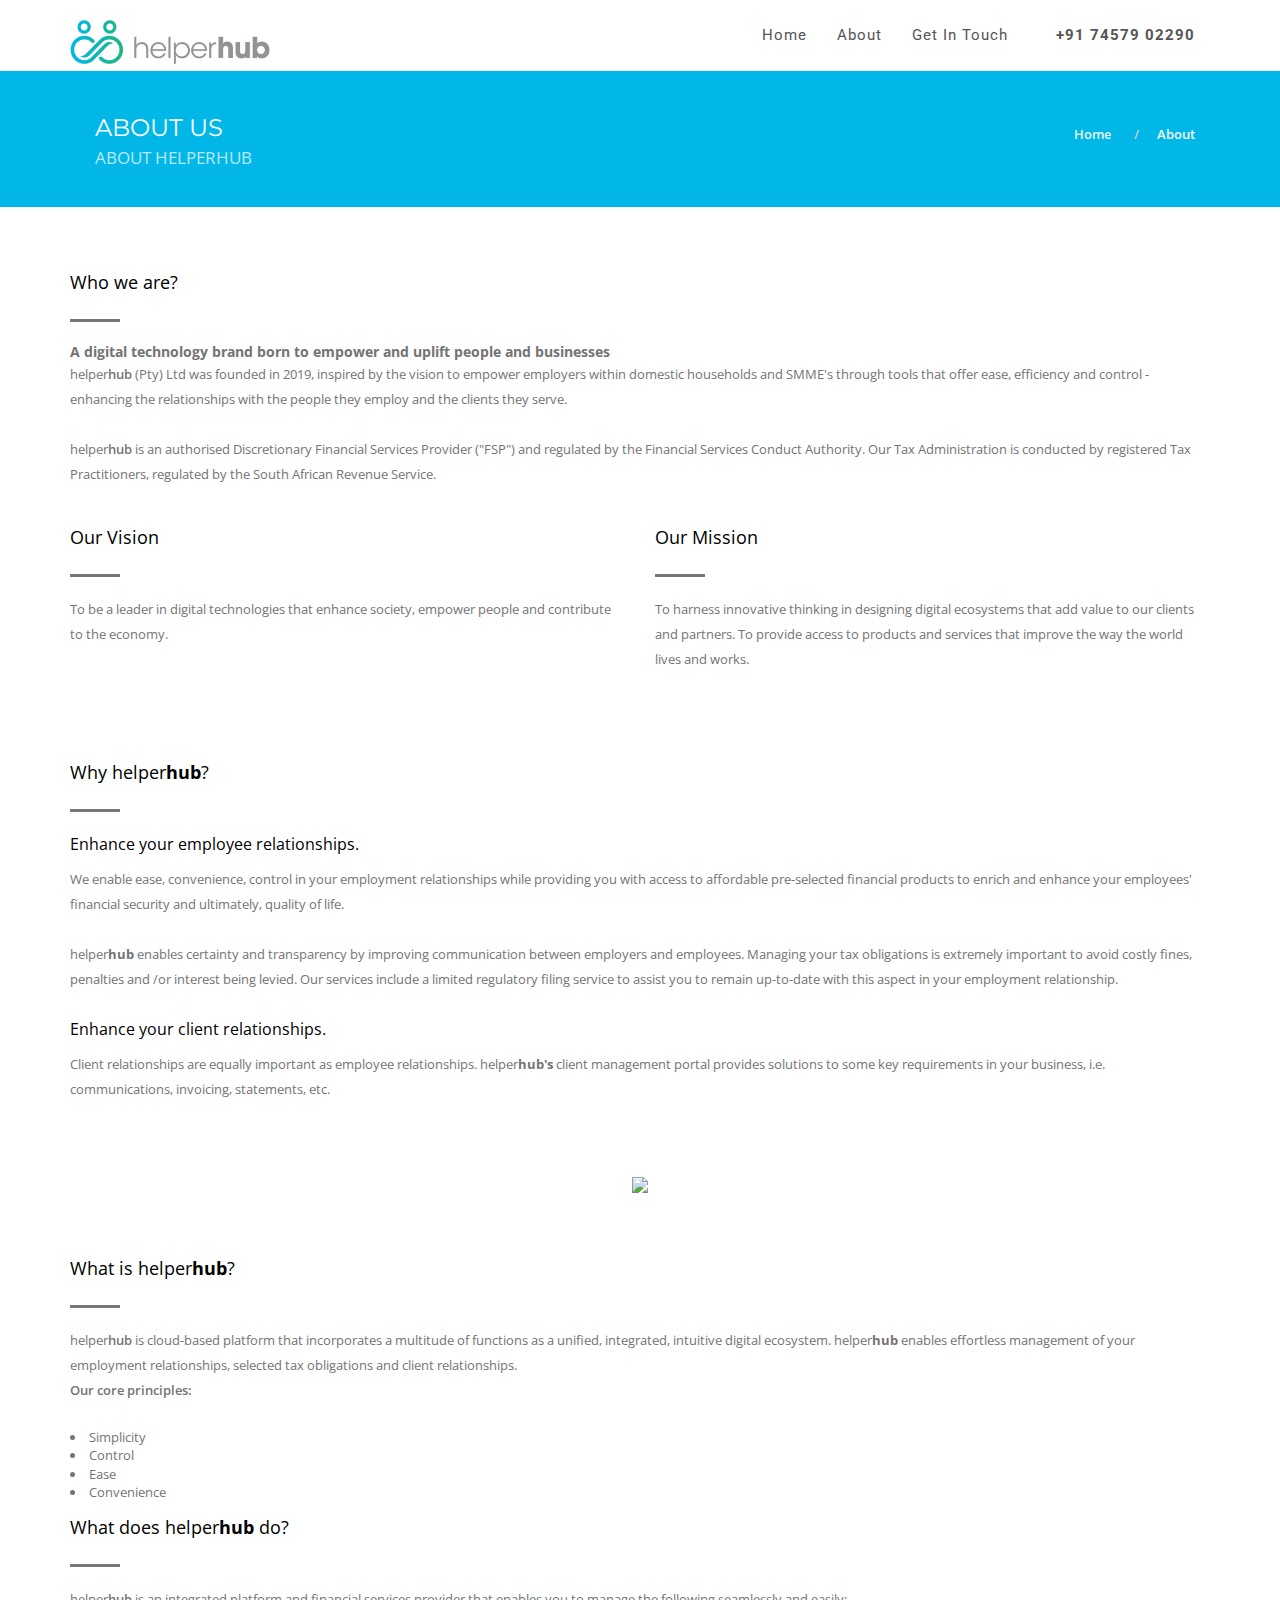
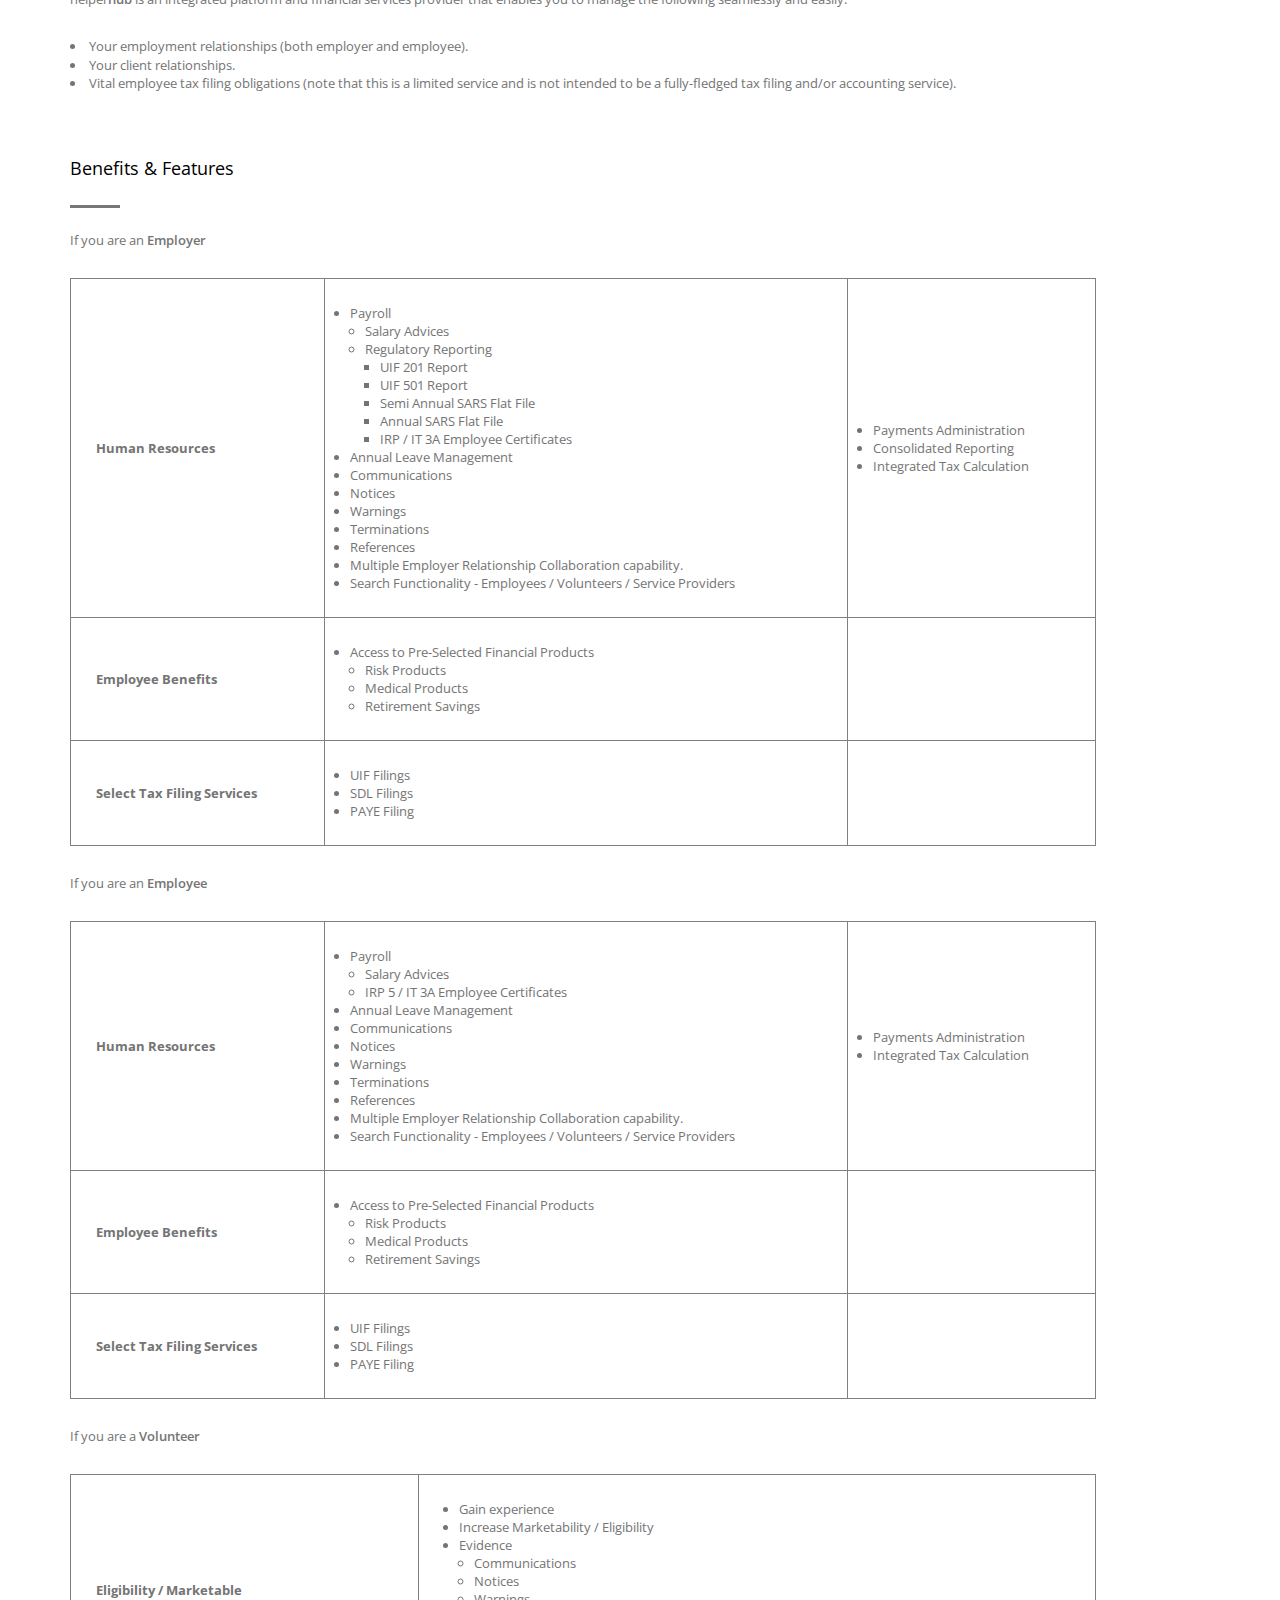
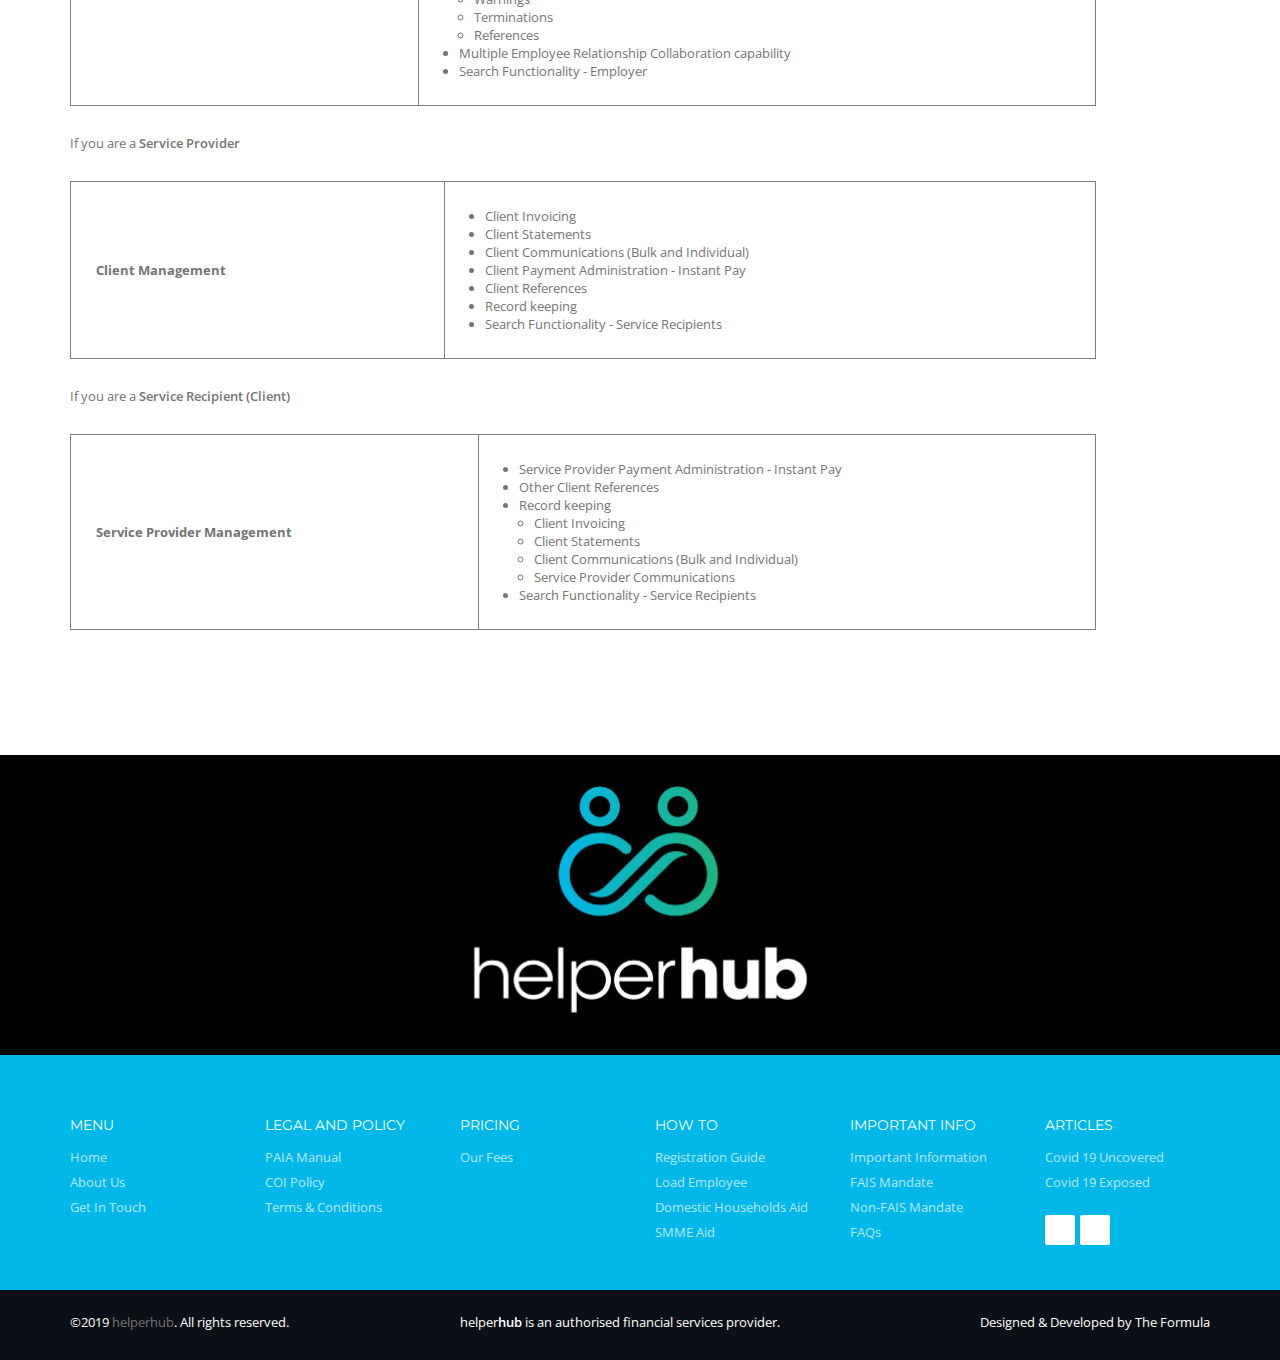
==== about.html @ 1b6acfa6 "Initial commit" ====
<html lang="en"><head>
    <title>helperhub |  About helperhub</title>        
    <meta name="description" content="">
<meta name="keywords" content="">
<meta charset="utf-8">
<meta name="author" content="Harry Boo">
<meta http-equiv="X-UA-Compatible" content="IE=edge">
<meta name="viewport" content="width=device-width, initial-scale=1.0, maximum-scale=1.0">

<!-- Favicons -->
<link rel="shortcut icon" href="assets/img/favicon.png">
<!--<link rel="apple-touch-icon" href="assets/img/apple-touch-icon.png">
<link rel="apple-touch-icon" sizes="72x72" href="assets/img/apple-touch-icon-72x72.png">
<link rel="apple-touch-icon" sizes="114x114" href="assets/img/apple-touch-icon-114x114.png">-->

<!-- Load Core CSS 
=====================================-->
<link rel="stylesheet" href="assets/css/core/bootstrap-3.3.7.min.css">
<link rel="stylesheet" href="assets/css/core/animate.min.css">

<!-- Load Main CSS 
=====================================-->
<link rel="stylesheet" href="assets/css/main/main.css">
<link rel="stylesheet" href="assets/css/main/setting.css">
<link rel="stylesheet" href="assets/css/main/hover.css">
<link rel="stylesheet" href="assets/css/main/cover.css">

<!-- Load Magnific Popup CSS 
=====================================-->
<link rel="stylesheet" href="assets/css/magnific/magic.min.css">        
<link rel="stylesheet" href="assets/css/magnific/magnific-popup.css">              
<link rel="stylesheet" href="assets/css/magnific/magnific-popup-zoom-gallery.css">

<!-- Load OWL Carousel CSS 
=====================================-->
<link rel="stylesheet" href="assets/css/owl-carousel/owl.carousel.css">
<link rel="stylesheet" href="assets/css/owl-carousel/owl.theme.css">
<link rel="stylesheet" href="assets/css/owl-carousel/owl.transitions.css">

<!-- Load Color CSS - Please uncomment to apply the color.
=====================================      
<link rel="stylesheet" href="assets/css/color/blue.css">
<link rel="stylesheet" href="assets/css/color/brown.css">
<link rel="stylesheet" href="assets/css/color/cyan.css">
<link rel="stylesheet" href="assets/css/color/dark.css">
<link rel="stylesheet" href="assets/css/color/green.css">
<link rel="stylesheet" href="assets/css/color/orange.css">
<link rel="stylesheet" href="assets/css/color/purple.css">
<link rel="stylesheet" href="assets/css/color/pink.css">
<link rel="stylesheet" href="assets/css/color/red.css">
<link rel="stylesheet" href="assets/css/color/yellow.css">-->
<link rel="stylesheet" href="assets/css/color/pasific.css">

<!-- Load Fontbase Icons - Please Uncomment to use linea icons
=====================================       
<link rel="stylesheet" href="assets/css/icon/linea-arrows-10.css">
<link rel="stylesheet" href="assets/css/icon/linea-basic-10.css">
<link rel="stylesheet" href="assets/css/icon/linea-basic-elaboration-10.css">
<link rel="stylesheet" href="assets/css/icon/linea-ecommerce-10.css">
<link rel="stylesheet" href="assets/css/icon/linea-music-10.css">
<link rel="stylesheet" href="assets/css/icon/linea-software-10.css">
<link rel="stylesheet" href="assets/css/icon/linea-weather-10.css">--> 
<link rel="stylesheet" href="assets/css/icon/font-awesome.css">
<link rel="stylesheet" href="assets/css/icon/et-line-font.css">
<link rel="stylesheet" href="custom-file.css">
<link rel="stylesheet" href="../icomoon/style.css">
<link rel="stylesheet" href="icomoon/style.css">
<style>
.icon-salary-advices {
    font-family: 'icomoon' !important;
}
.icon-salary-advices::before {
    content: "\e900" !important;
    font-size: 30px;
}
.icon-references::before {
    content: "\e903" !important;
    font-size: 30px;
}
.icon-statements::before {
    content: "\e901" !important;
    font-size: 30px;
}        
.icon-notices::before {
    content: "\e902" !important;
    font-size: 30px;                
}
.icon-documents::before {
    content: "\e904" !important;
    font-size: 30px;                
}
.icon-communications::before {
    content: "\e905" !important;
    font-size: 30px;                
}
.fa-warning, .fa-remove {
    font-size: 30px;
}
textarea.form-control { 
    min-height: 120px !important;
}
.fa-user-times, .fa-building, .fa-user, .fa-group {
    font-size: 30px;
}    
</style>
<!-- Load JS
HTML5 shim and Respond.js for IE8 support of HTML5 elements and media queries
WARNING: Respond.js doesn't work if you view the page via file://
=====================================-->

<!--[if lt IE 9]>
<script src="https://oss.maxcdn.com/html5shiv/3.7.2/html5shiv.min.js"></script>
<script src="https://oss.maxcdn.com/respond/1.4.2/respond.min.js"></script>
<![endif]-->
    <style>
        table {
            margin-bottom: 25px;
        }
        table td {
            padding: 25px;
        }
        .img-center {
            text-align: center !important;
        }
        .list {
            list-style: inside;
        }
    </style>
</head>
<body id="page-top" data-spy="scroll" data-target=".navbar" data-offset="100">
    
    <!-- Page Loader
    ===================================== -->
    <div id="pageloader" class="bg-grad-animation-1" style="display: none;">
        <div class="loader-item" style="display: none;">
            <img src="assets/img/other/oval.svg" alt="page loader">
        </div>
    </div>
    
    <a href="#page-top" class="go-to-top" style="display: none;">
        <i class="fa fa-long-arrow-up"></i>
    </a>
    
    <!-- Navigation Area
    ===================================== -->
    <nav class="navbar navbar-pasific navbar-mp navbar-standart megamenu navbar-fixed-top top-nav-collapse">
<div class="container">
    <div class="navbar-header">
        <button type="button" class="navbar-toggle" data-toggle="collapse" data-target=".navbar-main-collapse">
            <i class="fa fa-bars"></i>
        </button>
        <a class="navbar-brand page-scroll" href="index.html">
            <img style="width: 200px" src="assets/img/logo/logo.png" alt="logo">
        </a>
    </div>

    <div class="navbar-collapse collapse navbar-main-collapse">
        <ul class="nav navbar-nav">
            <li class=""><a href="index.html" class="color-light">Home </a>
            </li><li class=""><a href="about.html" class="color-light">About </a>
            </li><li class=""><a href="get-in-touch.html" class="color-light">Get In Touch </a>
                             
             
            
              
              
                            </li><li class="#"><a href="tel:+917457902290" class="color-light"><i style="color: #1EB584" class="fa  fa-mobile-phone"></i> <strong>+91 74579 02290</strong></a>
                <!--<a href="tel:+1-303-499-7111">+1 (303) 499-7111</a>-->

        </li></ul>
    </div>
</div>
</nav>        
    
    <!-- Search Modal Dialog Box
    ===================================== -->
    <div id="searchModal" class="modal fade" role="dialog">
        <div class="modal-dialog">

            <!-- Modal content-->
            <div class="modal-content">
                <div class="modal-header bg-gray">
                    <button type="button" class="close" data-dismiss="modal">×</button>
                    <h5 class="modal-title text-center"><i class="fa fa-search fa-fw"></i> Search here</h5>
                </div>
                <div class="modal-body">                        
                    <form action="#" class="inline-form">
                        <input type="text" class="modal-search-input" autofocus="">
                    </form>
                </div>
                <div class="modal-footer bg-gray">
                    <span class="text-center"><a href="#" class="color-dark">Advanced Search</a></span>
                </div>
            </div>

        </div>
    </div>        
    
            <!-- Subheader Area
    ===================================== -->
    <header class="bg-grad-blood-mary mt70">
        <div class="container">
            <div class="row mt20 mb30 ml10">
                <div class="col-md-6 text-left">
                    <h3 class="font-montserrat color-light text-uppercase">About Us<small class="color-light alpha7">About helperhub</small></h3>
                </div>
                <div class="col-md-6 text-right pt35">
                    <ul class="breadcrumb">
                        <li><a href="index.html">Home</a></li>
                        <li>About</li>
                    </ul>
                </div>
            </div>
        </div>
    </header>
    
    <div id="about2" class="pt50 pb50">
        <div class="container">
            <div class="row">

                <div class="col-md-12 text-left">
                    <h4 class="">
                        Who we are?
                        <small class="heading heading-solid center-block1"></small>
                    </h4>
                    <strong>A digital technology brand born to empower and uplift people and businesses</strong>
                    <p>
                        helper<strong>hub</strong> (Pty) Ltd was founded in 2019, inspired by the vision to empower employers within domestic households and SMME's through tools that offer ease, efficiency and control - enhancing 
                        the relationships with the people they employ and the clients they serve.
                    </p>
                    <p>helper<strong>hub</strong> is an authorised Discretionary Financial Services Provider ("FSP") and regulated by the Financial Services Conduct Authority. Our Tax Administration is conducted by 
                        registered Tax Practitioners, regulated by the South African Revenue Service.
                    </p>
                
                </div>
                
                <div class="col-md-6 pb50">
                    <h4 class="">
                        Our Vision
                        <small class="heading heading-solid center-block1"></small>
                    </h4>
                    <p>
                        To be a leader in digital technologies that enhance society, empower people and contribute to the economy.
                    </p>
                </div>
                <div class="col-md-6 pb50">
                    <h4>
                        Our Mission
                        <small class="heading heading-solid center-block1"></small>
                    </h4>
                    <p>
                        To harness innovative thinking in designing digital ecosystems that add value to our clients and partners. To provide access to products and services that improve the way the world lives and works.

                    </p>
                </div>
                
                
                <div class="col-md-12 pb50">
                    <h4>
                       Why helper<strong>hub</strong>?
                        <small class="heading heading-solid"></small>
                    </h4>                        
                    <h5>
                       Enhance your employee relationships. 
                    </h5>
                    <p>
                        We enable ease, convenience, control in your employment relationships while providing you with access to affordable pre-selected financial products to enrich and enhance your employees' financial security and ultimately, quality of life.
                    </p>
                    <p>
                        helper<b>hub</b> enables certainty and transparency by improving communication between employers and employees. Managing your tax obligations is extremely important to avoid costly fines, penalties 
                        and /or interest being levied. Our services include a limited regulatory filing service to assist you to remain up-to-date with this aspect in your employment relationship.

                    </p>
                    
                    <h5>
                       Enhance your client relationships. 
                    </h5>
                    <p>
                        Client relationships are equally important as employee relationships. helper<b>hub's</b> client management portal provides solutions to some key requirements in your business, i.e. communications, invoicing, statements, etc.
                    </p>
                </div>
                
                <div class="col-md-12 pb50 img-center">
                    <img src="about-image.jpg">
                </div>
                
                
                <div class="col-md-12 pb50">
                    <h4>
                        What is helper<strong>hub</strong>?
                        <small class="heading heading-solid"></small>
                    </h4>
                    <p>
                        helper<strong>hub</strong> is cloud-based platform that incorporates a multitude of functions as a unified, integrated, intuitive digital ecosystem. helper<b>hub</b> 
                        enables effortless management of your employment relationships, selected tax obligations and client relationships.<br>
                        <strong>Our core principles: </strong>                            
                    </p>
                    <ul class="list">
                        <li>Simplicity</li>
                        <li>Control</li>
                        <li>Ease</li>
                        <li>Convenience</li>
                    </ul>
                    
                    <h4>
                        What does helper<strong>hub</strong> do?
                        <small class="heading heading-solid"></small>
                    </h4>
                    <p>helper<strong>hub</strong> is an integrated platform and financial services provider that enables you to manage the following seamlessly and easily:</p>
                    <ul class="list">
                        <li>Your employment relationships (both employer and employee).</li>
                        <li>Your client relationships.</li>
                        <li>Vital employee tax filing obligations (note that this is a limited service and is not intended to be a fully-fledged tax filing and/or accounting service).</li>
                    </ul>
                    
                </div>
                
                <div class="col-md-12 pb50">
                    <h4>
                       Benefits &amp; Features
                        <small class="heading heading-solid center-block1"></small>
                    </h4>
                    
                    <p>If you are an <strong>Employer</strong></p>
                    
                    <table border="1" width="90%">
                        <tbody><tr>
                            <td>
                                <strong>Human Resources</strong>
                            </td>
                            <td>
                                <ul>
                                    <li>Payroll
                                            <ul style="position: relative; left: 15px">
                                                <li>Salary Advices</li>
                                                <li>Regulatory Reporting
                                                    <ul style="position: relative; left: 15px">
                                                        <li>UIF 201 Report</li>
                                                        <li>UIF 501 Report</li>
                                                        <li>Semi Annual SARS Flat File</li>
                                                        <li>Annual SARS Flat File</li>
                                                        <li>IRP / IT 3A Employee Certificates</li>
                                                    </ul>
                                                </li>
                                            </ul>
                                    </li><li>Annual Leave Management </li>
                                    <li>Communications</li>
                                    <li>Notices</li>
                                    <li>Warnings</li>
                                    <li>Terminations</li>
                                    <li>References</li>
                                    <li>Multiple Employer Relationship Collaboration capability.</li>
                                    <li>Search Functionality - Employees / Volunteers / Service Providers</li>
                                </ul>
                            </td>
                            <td>
                                <ul>
                                    <li>Payments Administration</li>
                                    <li>Consolidated Reporting</li>
                                    <li>Integrated Tax Calculation</li>
                                </ul>
                            </td>
                        </tr>
                        <tr>
                            <td> 
                                <strong>Employee Benefits</strong>
                            </td>
                            <td>
                                <ul>
                                    <li>
                                        Access to Pre-Selected Financial Products
                                        <ul style="position: relative; left: 15px">
                                            <li>Risk Products</li>
                                            <li>Medical Products</li>
                                            <li>Retirement Savings</li>
                                        </ul>
                                    </li>
                                </ul>
                            </td>
                            <td>&nbsp;</td>
                        </tr>
                        <tr>
                            <td><strong>Select Tax Filing Services</strong></td>
                            <td>
                                <ul>
                                    <li>UIF Filings</li>
                                    <li>SDL Filings</li>
                                    <li>PAYE Filing</li>
                                </ul>
                            </td>
                            <td>&nbsp;</td>
                        </tr>
                    </tbody></table>
                    
                    
                    
                    <p>If you are an <strong>Employee</strong></p>
                    
                    <table border="1" width="90%">
                        <tbody><tr>
                            <td>
                                <strong>Human Resources</strong>
                            </td>
                            <td>
                                <ul>
                                    <li>Payroll
                                            <ul style="position: relative; left: 15px">
                                                <li>Salary Advices</li>
                                                <li>IRP 5 / IT 3A Employee Certificates</li>
                                            </ul>
                                    </li><li>Annual Leave Management </li>
                                    <li>Communications</li>
                                    <li>Notices</li>
                                    <li>Warnings</li>
                                    <li>Terminations</li>
                                    <li>References</li>
                                    <li>Multiple Employer Relationship Collaboration capability.</li>
                                    <li>Search Functionality - Employees / Volunteers / Service Providers</li>
                                </ul>
                            </td>
                            <td>
                                <ul>
                                    <li>Payments Administration</li>
                                    <li>Integrated Tax Calculation</li>
                                </ul>
                            </td>
                        </tr>
                        <tr>
                            <td> 
                                <strong>Employee Benefits</strong>
                            </td>
                            <td>
                                <ul>
                                    <li>
                                        Access to Pre-Selected Financial Products
                                        <ul style="position: relative; left: 15px">
                                            <li>Risk Products</li>
                                            <li>Medical Products</li>
                                            <li>Retirement Savings</li>
                                        </ul>
                                    </li>
                                </ul>
                            </td>
                            <td>&nbsp;</td>
                        </tr>
                        <tr>
                            <td><strong>Select Tax Filing Services</strong></td>
                            <td>
                                <ul>
                                    <li>UIF Filings</li>
                                    <li>SDL Filings</li>
                                    <li>PAYE Filing</li>
                                </ul>
                            </td>
                            <td>&nbsp;</td>
                        </tr>
                    </tbody></table>
                    
                    <p>If you are a <strong>Volunteer</strong></p>
                    <table border="1" width="90%">
                        <tbody><tr>
                            <td>
                                <strong>Eligibility / Marketable</strong>
                            </td>
                            <td>
                                <ul style="position: relative; left: 15px">
                                    <li>Gain experience </li>
                                    <li>Increase Marketability / Eligibility</li>
                                    <li>
                                        Evidence
                                        <ul style="position: relative; left: 15px">
                                            <li>Communications</li>
                                            <li>Notices</li>
                                            <li>Warnings</li>
                                            <li>Terminations</li>
                                            <li>References</li>
                                        </ul>
                                    </li>
                                    <li>Multiple Employee Relationship Collaboration capability</li>
                                    <li>Search Functionality - Employer</li>
                                </ul>
                            </td>
                        </tr>
                    </tbody></table>
                    
                    <p>If you are a <strong>Service Provider</strong></p>
                    <table border="1" width="90%">
                        <tbody><tr>
                            <td>
                                <strong>Client Management</strong>
                            </td>
                            <td>
                                <ul style="position: relative; left: 15px">
                                    <li>Client Invoicing</li>
                                    <li>Client Statements</li>
                                    <li>Client Communications (Bulk and Individual)</li>
                                    <li>Client Payment Administration - Instant Pay</li>
                                    <li>Client References</li>
                                    <li>Record keeping</li>
                                    <li>Search Functionality - Service Recipients</li>
                                </ul>
                            </td>
                        </tr>
                    </tbody></table> 
                    
                    <p>If you are a <strong>Service Recipient (Client)</strong></p>
                    <table border="1" width="90%">
                        <tbody><tr>
                            <td>
                                <strong>Service Provider Management</strong>
                            </td>
                            <td>
                                <ul style="position: relative; left: 15px">
                                    <li>Service Provider Payment Administration - Instant Pay</li>
                                    <li>Other Client References </li>
                                    <li>Record keeping
                                        <ul style="position: relative; left: 15px">
                                            <li>Client Invoicing</li>
                                            <li>Client Statements</li>
                                            <li>Client Communications (Bulk and Individual)</li>
                                            <li>Service Provider Communications</li>
                                        </ul>
                                    </li>
                                    <li>Search Functionality - Service Recipients</li>
                                </ul>
                            </td>
                        </tr>
                    </tbody></table>                           
                    
                </div>
            </div>
        </div>
    </div>  
    
    
    <!-- footer Area
    ===================================== -->
            <!-- Footer Banner
    ===================================== -->
    <div id="footer-banner" class="bg-dark2 pt50 pb50">
        <div class="container">
            <div class="row">   

            </div>

        </div>
    </div>        


    <!-- Footer Area
    =====================================-->
    <div id="footer" class="footer-two bg-dark3 pt50">
        <div class="container-fluid">
            <div class="container pb35">
                <div class="row">
                    
                    <!-- footer about start -->
                    <div class="col-md-2">
                        <h6 class="font-montserrat text-uppercase color-light">Menu</h6>
                        <ul class="no-icon-list">
                            <li><a href="index.html" class="color-light alpha7">Home</a></li>
                            <li><a href="about.html" class="color-light alpha7">About Us</a></li>
                            <li><a href="get-in-touch.html" class="color-light alpha7">Get In Touch</a></li>
                        </ul>
                    </div>
                    <!-- footer about end -->
                    
                    <div class="col-md-2">
                        <h6 class="font-montserrat text-uppercase color-light">Legal and Policy</h6>
                        <ul class="no-icon-list">
                            <li><a target="_blank" href="pdf-docs/helperhub-PAIA-Policy.pdf" class="color-light alpha7">PAIA Manual</a></li>
                            <li><a target="_blank" href="pdf-docs/helperhub-Conflict-of-Interest-Policy.pdf" class="color-light alpha7">COI Policy</a></li>
                            <li><a target="_blank" href="pdf-docs/helperhub-Terms-and-Conditions.pdf" class="color-light alpha7">Terms &amp; Conditions</a></li>
                        </ul>
                    </div>
                    
                    <!-- footer menu one start -->
                    <div class="col-md-2">
                        <h6 class="font-montserrat text-uppercase color-light">Pricing</h6>
                        <ul class="no-icon-list">
                            <li><a target="_blank" href="pdf-docs/helperhub-Fee-Disclosure-Document.pdf" class="color-light alpha7">Our Fees</a></li>
                            <!--<li><a href="#" class="color-light alpha7">Payments</a></li>-->
                        </ul>
                    </div>
                    <!-- footer menu one end -->
                    
                    <!-- footer menu two start -->
                    <div class="col-md-2">
                        <h6 class="font-montserrat text-uppercase color-light">How To</h6>
                        <ul class="no-icon-list">
                            <li><a target="_blank" href="pdf-docs/Helperhub-How-to-Register.pdf" class="color-light alpha7">Registration Guide</a></li>
                            <li><a target="_blank" href="pdf-docs/How-to-Enroll-Your-Employee.pdf" class="color-light alpha7">Load Employee</a></li>
                            <li><a target="_blank" href="pdf-docs/helperhub-Client-Onboarding-Aid-Domestic-Households.pdf" class="color-light alpha7">Domestic Households Aid</a></li>
                            <li><a target="_blank" href="pdf-docs/helperhub-Client-Onboarding-Aid-SMME.pdf" class="color-light alpha7">SMME Aid</a></li>
                        </ul>
                    </div>
                    <!-- footer menu two end -->
                    
                    <!-- footer menu three start -->
                    <div class="col-md-2">
                        <h6 class="font-montserrat text-uppercase color-light">Important Info</h6>
                        <ul class="no-icon-list">
                            <li><a target="_blank" href="pdf-docs/helperhub-Important-Information.pdf" class="color-light alpha7">Important Information</a></li>
                            <li><a target="_blank" href="pdf-docs/helperhub-Specimen-Mandate.pdf" class="color-light alpha7">FAIS Mandate</a></li>
                            <li><a target="_blank" href="pdf-docs/helperhub-Non-FAIS-Discretionary-Mandate.pdf" class="color-light alpha7">Non-FAIS Mandate</a></li>
                            <li><a target="_blank" href="pdf-docs/helperhub-FAQs.pdf" class="color-light alpha7">FAQs</a></li>
                        </ul>
                    </div>
                    <!-- footer menu three end -->
                    
                    <!-- footer social icons start -->
                    <div class="col-md-2">
                        <h6 class="font-montserrat text-uppercase color-light">Articles</h6>
                        <ul class="no-icon-list" style="margin-bottom: 20px">
                            <li><a target="_blank" href="pdf-docs/Covid-19-Uncovered.pdf" class="color-light alpha7">Covid 19 Uncovered</a></li>
                            <li><a target="_blank" href="pdf-docs/helperhub-Article-Covid-19-Exposed.pdf" class="color-light alpha7">Covid 19 Exposed</a></li>
                        </ul>
                        
                        <div class="social social-three">
                            <a target="_blank" href="https://www.facebook.com/helperhubSA"><i class="fa fa-facebook color-primary"></i></a>
                            <a target="_blank" href="https://www.linkedin.com/organization-guest/company/helperhub?challengeId=AQEFUPnGSwVWPwAAAXTZc3Btvl2rY_l7mdlt_jrhEAfyWGi2RcC4j5rdWirEYKu3nYdrnO_k8rQ0jwxXPRIx9QrZS7OMLbk63w&amp;submissionId=23ab55a3-093b-3916-121b-1078acf7b703"><i class="fa fa-linkedin color-blue"></i></a><br><br>
                        </div>
                    </div>
                    <!-- footer social icons end -->

                </div><!-- row end -->
            </div><!-- container end -->
        </div><!-- container-fluid end -->
        
        <div class="container-fluid bg-dark4 pt20">
            <div class="container">
                <div class="row">

                    <!-- copyright start -->
                    <div class="col-md-4">
                        <p style="color: #fff">©2019 <a href="/">helperhub</a>. All rights reserved.</p>
                    </div>
                    <!-- copyright end -->
                    <div class="col-md-4">
                        <p style="color: #fff">helper<strong>hub</strong> is an authorised financial services provider.</p>
                    </div>

                    <!-- footer bottom start -->
                    <div class="col-md-4">
                        <p class="text-right">
                            <a style="color: #fff !important" target="_blank" href="https://www.theformula.co.za">Designed &amp; Developed by The Formula</a>
                        </p>
                    </div>
                    <!-- footer bottom end -->

                </div><!-- row end -->
            </div><!-- container end -->
        </div><!-- container-fluid end -->
    </div><!-- footer end -->
    
   <style>
        .bb-solid-1 li a {
            color: #fff !important;
        }

        .bb-solid-1 li a:hover {
            color: #000000 !important;
        }    
        .social.social-three a {
            background-color: #fff;
        }
        .footer-two ul li a:hover {
            color: #000000 !important;
        }
    </style> 
    <!-- JQuery Core
    =====================================-->
    <script src="assets/js/core/jquery.min.js"></script>
    <script src="assets/js/core/bootstrap-3.3.7.min.js"></script>
    
    <!-- Magnific Popup
    =====================================-->
    <script src="assets/js/magnific-popup/jquery.magnific-popup.min.js"></script>
    <script src="assets/js/magnific-popup/magnific-popup-zoom-gallery.js"></script>
    
    <!-- Progress Bars
    =====================================-->
    <script src="assets/js/progress-bar/bootstrap-progressbar.js"></script>
    <script src="assets/js/progress-bar/bootstrap-progressbar-main.js"></script>
    
    <!-- JQuery Main
    =====================================-->
    <script src="assets/js/main/jquery.appear.js"></script>
    <script src="assets/js/main/isotope.pkgd.min.js"></script>
    <script src="assets/js/main/parallax.min.js"></script>
    <script src="assets/js/main/jquery.countTo.js"></script>
    <script src="assets/js/main/owl.carousel.min.js"></script>
    <script src="assets/js/main/jquery.sticky.js"></script>
    <script src="assets/js/main/ion.rangeSlider.min.js"></script>
    <script src="assets/js/main/imagesloaded.pkgd.min.js"></script>
    <script src="assets/js/main/main.js"></script>


</body></html>
---- assets/css/main/main.css ----
/*  ====================================================
CSS Style for Pasific HTML Template
Author: myboodesign
Envato Profile: http://themeforest.net/user/myboodesign
======================================================== */

/*  Table of Contents
========================================================
1. GOOGLE FONTS
2. GENERAL
3. LIST
4. HEADING
5. MODAL DIALOG BOX
6. PANEL
7. ACCORDIAN
8. BUTTONS
9. CONTENT BOX
10. BLOCKQUOTE
11. FORM
12. PRICE
13. TAB PILL
14. TABLE
15. TESTIMONIAL
16. HEADER CAROUSEL
17. NAVBAR
18. INTRO
19. TEAM
20. PORTFOLIO
21. FUN FACT
22. CLIENTS
23. BLOG
24. BANNER
25. ONLINE SHOP
26. NEWSLETTER
27. PROGRESS BAR
28. CONTACT
29. SOCIAL MEDIA
30. FOOTER
31. PARALLAX

/*  ----------------------------------------------------
1. IMPORT GOOGLE FONTS
-------------------------------------------------------- */
@import url(https://fonts.googleapis.com/css?family=Open+Sans:300,400,600,800);
@import url(https://fonts.googleapis.com/css?family=Pacifico);
@import url(https://fonts.googleapis.com/css?family=Montserrat);
@import url(https://fonts.googleapis.com/css?family=Source+Sans+Pro:400,300,200);
@import url(https://fonts.googleapis.com/css?family=Roboto:400,500,700,900);

/*  ----------------------------------------------------
2. GENERAL STYLES
-------------------------------------------------------- */
* {
  -webkit-box-sizing: border-box;
          box-sizing: border-box;
}
html {
    width: 100%;
    height: 100%;
    text-rendering: optimizeLegibility !important;
    -webkit-font-smoothing: antialiased !important;
}
body {
    width: 100%;
    height: 100%;
    font-family: 'Open Sans', sans-serif;
    background-color: #fff;
    color: #747474;
}
h1,
h2,
h3,
h4,
h5,
h6 {
    font-family: 'Open Sans', sans-serif;
    font-weight: normal !important;
    color: #000;
    -webkit-font-smoothing: antialiased;
}
h1 { font-size: 36px; line-height: 45px; }
h2 { font-size: 30px; line-height: 40px; }
h3 { font-size: 24px; line-height: 35px; }
h4 { font-size: 18px; line-height: 30px; }
h5 { font-size: 16px; line-height: 25px; }
h6 { font-size: 14px; line-height: 20px; }

h1 small { font-size: 50%; }
h2 small { font-size: 60%; }
h3 small { font-size: 70%; }
h4 small { font-size: 80%; }
h5 small { font-size: 90%; }
h6 small { font-size: 90%; }

small { 
    font-size: 90%; 
    opacity: .7; 
    font-family: 'Open Sans', sans-serif;
}

code { text-transform:none; font-family: monospace, serif;}

p {
    font-family: 'Open Sans', sans-serif !important;
    margin: 0 0 25px 0;
    font-size: 13px;
    line-height: 25px;
    color: #747474;
}
p strong { font-weight: 600; }
.lead {
    font-size: 14px;
    font-weight: 400;
    line-height: 25px;
}
.dropcap {
    float: left;
    width: 0.7em;
    font-size: 400%;
    font-family: algerian, courier;
    line-height: 80%;
    -webkit-border-radius: 2px;
       -moz-border-radius: 2px;
            border-radius: 2px;
    padding-left: 3px;
    margin-top: 5px;
    margin-right: 5px;
}

a {
    color: #111;
    outline: none;
    -webkit-transition: all .2s ease-in-out;
       -moz-transition: all .2s ease-in-out;
            transition: all .2s ease-in-out;
}
a:hover,
a:focus {
    color: #111;
    text-decoration: none;
    outline: none;
}
small {
    display: block;
    margin-top: 5px;
}
.animated { visibility:hidden; }
.visible { visibility:visible; }

.font-pacifico    { font-family: 'Pacifico', cursive !important; }
.font-open-sans   { font-family: 'Open Sans', sans-serif !important; }
.font-montserrat  { font-family: 'Montserrat', sans-serif !important; }
.font-source-sans-pro  { font-family: 'Source Sans Pro', sans-serif !important; }

.fs-40 { font-size: 40px !important; }
.fs-50 { font-size: 50px !important; }
.fs-75 { font-size: 75px !important; line-height: 75px; }
.fs-100 { font-size: 100px !important; }
.font-size-light { font-weight: 200 !important; }
.font-size-normal { font-weight: 300 !important; }
.font-size-bold { font-weight: 400 !important; }

.strong { font-weight: 600; }
#pageloader {
    background-color: #E74C3C;
    height: 100%;
    position: fixed;
    top: 0;
    width: 100%;
    z-index: 9999;
}
#pageoader.bw {
    background-color: #000000;
}
.loader-item {
    margin: auto;
    position: absolute;
    top: 0; left: 0; bottom: 0; right: 0;
    height: 70px;
    width: 70px;
    /*background: url(../../../assets/img/other/img-loader.png) 50% 50% no-repeat;*/
}
.loader-item img {
    width: 70px;
    height: 70px;
}
::-moz-selection { /* Code for Firefox */
    color: #fff;
}

::selection {
    color: #fff;
}

.intro-direction {
    position: absolute;
    left: 50%;
    bottom: 5%;
}
.mouse-icon {
    border: 2px solid #fff;
    height: 40px;
    width: 24px;
    display: block;
    z-index: 10;
    opacity: 0.7;
    background-color: rgba(255,255,255,.5);
    -webkit-border-radius: 16px;
       -moz-border-radius: 16px;
            border-radius: 16px;
}
.mouse-icon .wheel {
    -webkit-animation-name: mouse-anim-drop;
    -webkit-animation-duration: 1s;
    -webkit-animation-timing-function: linear;
    -webkit-animation-delay: 0s;
    -webkit-animation-iteration-count: infinite;
    -webkit-animation-play-state: running;
    -webkit-animation-name: mouse-anim-drop;
          animation-name: mouse-anim-drop;
    -webkit-animation-duration: 1s;
          animation-duration: 1s;
    -webkit-animation-timing-function: linear;
          animation-timing-function: linear;
    -webkit-animation-delay: 0s;
          animation-delay: 0s;
    -webkit-animation-iteration-count: infinite;
          animation-iteration-count: infinite;
    -webkit-animation-play-state: running;
          animation-play-state: running;
}
.mouse-icon .wheel {
    background-color: #ffffff !important;
    position: relative;
    width: 2px;
    height: 6px;
    top: 4px;
    margin-left: auto;
    margin-right: auto;
    -webkit-border-radius: 10px;
       -moz-border-radius: 10px;
            border-radius: 10px;
}
@-webkit-keyframes mouse-anim-drop {
  0% {
    top: 5px;
    opacity: 0;
  }
  30% {
    top: 10px;
    opacity: 1;
  }
  100% {
    top: 25px;
    opacity: 0;
  }
}
@keyframes mouse-anim-drop {
  0% {
    top: 5px;
    opacity: 0;
  }
  30% {
    top: 10px;
    opacity: 1;
  }
  100% {
    top: 25px;
    opacity: 0;
  }
}
.icon-svg {
    max-height: 80px;
}

.go-to-top {
    background-color: rgba(0,0,0,.1);
    color: #fff;
    position: fixed;
    bottom: 10px;
    right: 10px;
    text-align: center;
    padding-top: 5px;
    display: block;
    width: 30px;
    height: 30px;
    z-index: 99999;
    -webkit-border-radius: 2px;
       -moz-border-radius: 2px;
            border-radius: 2px;    
}

/*  ----------------------------------------------------
3. LIST STYLES
-------------------------------------------------------- */
ul, ol {
    font-family: 'Open Sans', sans-serif;
    font-size: 13px;
    color: #747474;
    margin: 0;
    padding: 0;
}
ol li {
    line-height: 25px;
    padding: 0;
    margin-left: 20px;
}
ul.icon-list {
    text-align: left;
}
ul.icon-list li,
ul.icon-list-underline li {
    list-style: none;
    line-height: 25px;
}
ul.icon-list li i,
ul.icon-list-underline li i {
    margin-right: 10px;
}
ul.icon-list-underline li {
    padding-bottom: 5px;
    margin-bottom: 5px;
}
.underline-solid li {
    border-bottom: 1px solid #b9b9b9;
}
.underline-dotted li {
    border-bottom: 1px dotted #b9b9b9;
}
.underline-dashed li {
    border-bottom: 1px dashed #b9b9b9;
}
.underline-double li {
    border-bottom: 3px double #b9b9b9;
}
ul.no-icon-list {
    margin: 0;
    padding: 0;
}
ul.no-icon-list li {
    padding: 0;
    margin: 0;
    list-style: none;
}
/*  ----------------------------------------------------
4. HEADING STYLE
-------------------------------------------------------- */
.heading {
    height: 20px;
    display: block;
    margin-bottom: 20px;    
    font-size: 15px;
    opacity: 1 !important;
}
.heading-desc {
    display: block;
    font-family: 'Open Sans', sans-serif;
    font-size: 14px;
    line-height: 25px;
    margin-left: auto;
    margin-right: auto;
}
.heading-solid,
.heading-dotted,
.heading-dashed,
.heading-double {
    width: 50px;
    border-bottom-width: 3px;
}
.heading-solid {
    border-bottom-style: solid;
}
.heading-dotted {
    border-bottom-style: dotted;
}
.heading-dashed {
    border-bottom-style: dashed;
}
.heading-double {
    border-bottom-style: double;
    
}

.heading-solid-icon,
.heading-dotted-icon,
.heading-dashed-icon,
.heading-double-icon {
    width: 120px;
    margin-top: 20px;
}
.heading-solid-icon span,
.heading-dotted-icon span,
.heading-dashed-icon span,
.heading-double-icon span {
    width: 40px;
    height: 2px;
    float: left;
}
.heading-solid-icon span span,
.heading-dotted-icon span span,
.heading-dashed-icon span span,
.heading-daouble-icon span span {
    width: 40px;
    height: 2px;
    float: right;
}
.heading-solid-icon span,
.heading-dotted-icon span,
.heading-dashed-icon span,
.heading-solid-icon span span,
.heading-dotted-icon span span,
.heading-dashed-icon span span {
    border-top-width: 2px;
    border-top-style: solid;
    display: block;
}
.heading-double-icon span,
.heading-double-icon span span {
    border-bottom-width: 3px;
    border-top-style: solid;
    display: block;
}
.heading-solid-icon i,
.heading-dotted-icon i,
.heading-dashed-icon i,
.heading-double-icon i {
    float: left;
    margin-left: 10px;
    margin-right: 10px;
    margin-top: -5px;
}

.heading-solid-icon div,
.heading-solid-icon div div {
    border-bottom-style: solid;
}
.heading-dotted-icon div,
.heading-dotted-icon div div {
    border-bottom-style: dotted;
}
.heading-dashed-icon div,
.heading-dashed-icon div div {
    border-bottom-style: dashed;
}
.heading-double-icon div,
.heading-double-icon div div {
    border-bottom-style: double;
}

.heading-icon,
.heading-icon-o {
    width: 60px;
    height: 60px;
    font-size: 20px;
    padding-top: 20px;

}
.heading-icon {
    color: #fff;    
}
.heading-icon-o {
    background-color: transparent;
    border-width: 2px;
    border-style: solid;
}
.heading-icon-rounded {
    -webkit-border-radius: 5px;
       -moz-border-radius: 5px;
            border-radius: 5px;
}
.heading-icon-circle {
    -webkit-border-radius: 100%;
       -moz-border-radius: 100%;
            border-radius: 100%;
}

/*  -----------------------------------------------------
5. MODAL DIALOG BOX
-------------------------------------------------------- */
.modal-dialog {
    font-size: 12px;
    font-family: 'Open Sans', sans-serif;
    font-weight: 600;
    max-width: 500px;
}
.modal-header {
    -webkit-border-top-left-radius: 3px;
       -moz-border-top-left-radius: 3px;
            border-top-left-radius: 3px;
    -webkit-border-top-right-radius: 3px;
       -moz-border-top-right-radius: 3px;
            border-top-right-radius: 3px;
}
.modal-footer {
    text-align: center;
    -webkit-border-bottom-left-radius: 3px;
       -moz-border-bottom-left-radius: 3px;
            border-bottom-left-radius: 3px;
    -webkit-border-bottom-right-radius: 3px;
       -moz-border-bottom-right-radius: 3px;
            border-bottom-right-radius: 3px;
}
.modal-search-input {
    border: 0;
    width: 100%;
    height: 50px;
    text-align: center;
    outline: none;
    font-size: 30px;
}

/*  ----------------------------------------------------
6. PANEL
-------------------------------------------------------- */
.panel {}
.panel-square {
    -webkit-border-radius: 0;
       -moz-border-radius: 0;
            border-radius: 0;
}
.panel-default {
    border: 1px solid #ffb7ac;
}
.panel-default .panel-heading {
    background-color: #fddad4;
    color: #b55241;
}
.panel-heading a {
    font-size: 14px;
    color: #333;
}
.panel-light {
    border: 1px solid #ebebeb;
}
.panel-light .panel-heading {
    background-color: #fff;
    color: #333;
}
.panel-gray {
    border: 1px solid #e1e1e1;
}
.panel-gray .panel-heading {
    background-color: #e1e1e1;
    color: #333;
}
.panel-dark {
    border: 1px solid #111;
}
.panel-dark .panel-heading {
    background-color: #333;
    color: #fff;
}

.panel-heading {
    padding: 10px 15px;
    font-size: 13px !important;
    cursor: pointer;
}
.panel-heading i {
    margin-right: 10px;
}
.panel-collapse.collapse.in {
    background-color: #fff !important;
}
.panel-collapse.collapsing {
    background-color: #fff !important;
}
/*  ----------------------------------------------------
7. ACCORDIAN
-------------------------------------------------------- */
.accordian-toggle-chevron-left:after,
.accordian-toggle-chevron-right:after,
.accordian-toggle-plus-left:after,
.accordian-toggle-plus-right:after,
.accordian-toggle-plus-sign-left:after,
.accordian-toggle-plus-sign-right:after,
.accordian-toggle-arrow-left:after,
.accordian-toggle-arrow-right:after {
    font-family: "Glyphicons Halflings";
    margin-left: 15px;
    margin-top: 1px;
    font-size: 10px;
}

.accordian-toggle-chevron-left:after,
.accordian-toggle-plus-left:after,
.accordian-toggle-plus-sign-left:after,
.accordian-toggle-arrow-left:after {
    float: left;
    margin-top: 2px;
    margin-left: 0;
    margin-right: 10px;
}

.accordian-toggle-chevron-right:after,
.accordian-toggle-plus-right:after,
.accordian-toggle-plus-sign-right:after,
.accordian-toggle-arrow-right:after {
    float: right;
}

.accordian-toggle-chevron-left:after,
.accordian-toggle-chevron-right:after { content: "\e114"; }

.accordian-toggle-chevron-left.collapsed:after,
.accordian-toggle-chevron-right.collapsed:after { content: "\e080"; }

.accordian-toggle-plus-left:after,
.accordian-toggle-plus-right:after { content: "\2212"; }

.accordian-toggle-plus-left.collapsed:after,
.accordian-toggle-plus-right.collapsed:after { content: "\2b"; }

.accordian-toggle-plus-sign-left:after,
.accordian-toggle-plus-sign-left:after { content: "\e082"; }

.accordian-toggle-plus-sign-left.collapsed:after,
.accordian-toggle-plus-sign-right.collapsed:after { content: "\e081"; }

.accordian-toggle-arrow-left:after,
.accordian-toggle-arrow-right:after { content: "\e094"; }

.accordian-toggle-arrow-left.collapsed:after,
.accordian-toggle-arrow-right.collapsed:after { content: "\e092"; }

.accordian-toggle-chevron-left:after,
.accordian-toggle-chevron-left.collapsed:after,
.accordian-toggle-plus-left:after,
.accordian-toggle-plus-left.collapsed:after,
.accordian-toggle-plus-sign-left:after,
.accordian-toggle-plus-sign-left.collapsed:after,
.accordian-toggle-arrow-left:after,
.accordian-toggle-arrow-left.collapsed:after,
.accordian-toggle-chevron-right:after,
.accordian-toggle-chevron-right.collapsed:after,
.accordian-toggle-plus-right:after,
.accordian-toggle-plus-right.collapsed:after,
.accordian-toggle-plus-sign-right:after,
.accordian-toggle-plus-sign-lerightft.collapsed:after,
.accordian-toggle-arrow-right:after,
.accordian-toggle-arrow-right.collapsed:after {
    opacity: .5;
}

.panel-body {
    color: #747474;
    font-family: 'Open Sans', sans-serif;
    font-size: 13px;
    line-height: 25px;
}


/*  ----------------------------------------------------
8. BUTTONS
-------------------------------------------------------- */
.button,
.button-3d,
.button-o {
	display: inline-block;
	padding: 8px 16px;
	margin-bottom: 5px;
	font-size: 12px;
	font-weight: normal;
	line-height: 1.42857143;
	text-align: center;
	white-space: nowrap;
	vertical-align: middle;
	-ms-touch-action: manipulation;
	  touch-action: manipulation;
	cursor: pointer;
	-webkit-user-select: none;
	 -moz-user-select: none;
	  -ms-user-select: none;
		  user-select: none;
	background-image: none;
	border: 1px solid transparent;
	font-family: 'Montserrat', sans-serif;
	text-transform: uppercase;
    text-shadow: none;
	font-weight: normal !important;
	letter-spacing: 1px;
	-webkit-transition: all .25s ease-in-out;
	   -moz-transition: all .25s ease-in-out;
			transition: all .25s ease-in-out;
    -webkit-border-radius: 4px;
       -moz-border-radius: 4px;
            border-radius: 4px;
}
.button,
.button:hover,
.button-3d,
.button-3d:hover {
	color: #fff !important;
}
.button-o {
	background: transparent !important;
	border-width: 1px;
	border-style: solid;
}
.button i,
.button-3d i,
.button-o i {
    margin-left: 15px;
    margin-right: 0;
    font-size: 14px;
}
.button small,
.button-3d small,
.button-o small {
    margin-top: 0px;
}
.button:focus {
    outline: none;
    color: #fff;
}
.button-xs { font-size: 9px; padding: 5px 12px; }
.button-sm { font-size: 10px; padding: 8px 20px;}
.button-md { font-size: 11px; padding: 12px 25px;}
.button-lg { font-size: 13px; padding: 15px 30px;}
.button-square {
    -webkit-border-radius: 0;
       -moz-border-radius: 0;
            border-radius: 0;
}

.button-xs.button-rounded,
.button-rounded.button-xs { -webkit-border-radius: 2px;-moz-border-radius: 2px;border-radius: 2px;}
.button-sm.button-rounded,
.button-rounded.button-sm { -webkit-border-radius: 4px;-moz-border-radius: 4px;border-radius: 4px;}
.button-md.button-rounded,
.button-rounded.button-md { -webkit-border-radius: 7px;-moz-border-radius: 7px;border-radius: 7px;}
.button-lg.button-rounded,
.button-rounded.button-lg { -webkit-border-radius: 10px;-moz-border-radius: 10px;border-radius: 10px;}

.button-circle {
    -webkit-border-radius: 100px;
       -moz-border-radius: 100px;
            border-radius: 100px;
}
.button-block {
	display: block;
	width: 100%;
	margin-top: 5px;
}
/* Main Colors */
.button.button-pasific {
	color: #fff;
}
.button-3d.button-pasific {
	color: #fff;
	-webkit-box-shadow: 0 5px 0 #ee3135;
	   -moz-box-shadow: 0 5px 0 #ee3135;
			box-shadow: 0 5px 0 #ee3135;
}
.button-3d:hover.button-pasific {
	-webkit-box-shadow: 0 3px 0 #ee3135;
	   -moz-box-shadow: 0 3px 0 #ee3135;
			box-shadow: 0 3px 0 #ee3135;
}
.button-o.button-pasific {
	background: transparent !important;
}
.button-o.button-pasific:hover {
    color: #fff !important;
}
/* Secondary Colors */
.button.button-red, .button-3d.button-red 		    { background-color: #fd3635; }
.button.button-pink, .button-3d.button-pink 		{ background-color: #fd40b3; }
.button.button-orange, .button-3d.button-orange 	{ background-color: #ff8b34; }
.button.button-purple, .button-3d.button-purple 	{ background-color: #a85ad4; }
.button.button-blue, .button-3d.button-blue 		{ background-color: #3dace1; }
.button.button-cyan, .button-3d.button-cyan 		{ background-color: #1abc9c; }
.button.button-green, .button-3d.button-green 	    { background-color: #b2cc71; }
.button.button-yellow, .button-3d.button-yellow 	{ background-color: #ffc501; }
.button.button-gray, .button-3d.button-gray 		{ background-color: #e0e0e0; color: #111 !important; }
.button.button-dark, .button-3d.button-dark 		{ background-color: #5f6467; }
.button.button-black, .button-3d.button-black 		{ background-color: #000000; }
.button.button-white, .button-3d.button-white 		{ background-color: #ffffff; color: #111 !important;}

.button-3d.button-red 		{ -webkit-box-shadow: 0 5px 0 #d92726; -moz-box-shadow: 0 5px 0 #d92726; box-shadow: 0 5px 0 #d92726; }
.button-3d.button-pink 	    { -webkit-box-shadow: 0 5px 0 #dc2193; -moz-box-shadow: 0 5px 0 #dc2193; box-shadow: 0 5px 0 #dc2193; }
.button-3d.button-orange 	{ -webkit-box-shadow: 0 5px 0 #e1660b; -moz-box-shadow: 0 5px 0 #e1660b; box-shadow: 0 5px 0 #e1660b; }
.button-3d.button-purple 	{ -webkit-box-shadow: 0 5px 0 #8632b5; -moz-box-shadow: 0 5px 0 #8632b5; box-shadow: 0 5px 0 #8632b5; }
.button-3d.button-blue 	    { -webkit-box-shadow: 0 5px 0 #1f8abe; -moz-box-shadow: 0 5px 0 #1f8abe; box-shadow: 0 5px 0 #1f8abe; }
.button-3d.button-cyan 	    { -webkit-box-shadow: 0 5px 0 #148d75; -moz-box-shadow: 0 5px 0 #148d75; box-shadow: 0 5px 0 #148d75; }
.button-3d.button-green 	{ -webkit-box-shadow: 0 5px 0 #7d9345; -moz-box-shadow: 0 5px 0 #7d9345; box-shadow: 0 5px 0 #7d9345; }
.button-3d.button-yellow 	{ -webkit-box-shadow: 0 5px 0 #deac02; -moz-box-shadow: 0 5px 0 #deac02; box-shadow: 0 5px 0 #deac02; }
.button-3d.button-gray 	    { -webkit-box-shadow: 0 5px 0 #a7a7a7; -moz-box-shadow: 0 5px 0 #a7a7a7; box-shadow: 0 5px 0 #a7a7a7; }
.button-3d.button-dark 	    { -webkit-box-shadow: 0 5px 0 #404345; -moz-box-shadow: 0 5px 0 #404345; box-shadow: 0 5px 0 #404345; }
.button-3d.button-black 	{ -webkit-box-shadow: 0 5px 0 #555555; -moz-box-shadow: 0 5px 0 #555555; box-shadow: 0 5px 0 #555555; }
.button-3d.button-white 	{ -webkit-box-shadow: 0 5px 0 #f9f9f9; -moz-box-shadow: 0 5px 0 #f9f9f9; box-shadow: 0 5px 0 #f9f9f9; }

.button-3d:hover.button-red 	{ -webkit-box-shadow: 0 3px 0 #d92726; -moz-box-shadow: 0 3px 0 #d92726; box-shadow: 0 3px 0 #d92726; }
.button-3d:hover.button-pink 	{ -webkit-box-shadow: 0 3px 0 #dc2193; -moz-box-shadow: 0 3px 0 #dc2193; box-shadow: 0 3px 0 #dc2193; }
.button-3d:hover.button-orange  { -webkit-box-shadow: 0 3px 0 #e1660b; -moz-box-shadow: 0 3px 0 #e1660b; box-shadow: 0 3px 0 #e1660b; }
.button-3d:hover.button-purple  { -webkit-box-shadow: 0 3px 0 #8632b5; -moz-box-shadow: 0 3px 0 #8632b5; box-shadow: 0 3px 0 #8632b5; }
.button-3d:hover.button-blue 	{ -webkit-box-shadow: 0 3px 0 #1f8abe; -moz-box-shadow: 0 3px 0 #1f8abe; box-shadow: 0 3px 0 #1f8abe; }
.button-3d:hover.button-cyan 	{ -webkit-box-shadow: 0 3px 0 #148d75; -moz-box-shadow: 0 3px 0 #148d75; box-shadow: 0 3px 0 #148d75; }
.button-3d:hover.button-green 	{ -webkit-box-shadow: 0 3px 0 #7d9345; -moz-box-shadow: 0 3px 0 #7d9345; box-shadow: 0 3px 0 #7d9345; }
.button-3d:hover.button-yellow  { -webkit-box-shadow: 0 3px 0 #deac02; -moz-box-shadow: 0 3px 0 #deac02; box-shadow: 0 3px 0 #deac02; }
.button-3d:hover.button-gray 	{ -webkit-box-shadow: 0 3px 0 #a7a7a7; -moz-box-shadow: 0 3px 0 #a7a7a7; box-shadow: 0 3px 0 #a7a7a7; }
.button-3d:hover.button-dark 	{ -webkit-box-shadow: 0 3px 0 #404345; -moz-box-shadow: 0 3px 0 #404345; box-shadow: 0 3px 0 #404345; }
.button-3d:hover.button-black 	{ -webkit-box-shadow: 0 3px 0 #555555; -moz-box-shadow: 0 3px 0 #555555; box-shadow: 0 3px 0 #555555; }
.button-3d:hover.button-white 	{ -webkit-box-shadow: 0 3px 0 #f9f9f9; -moz-box-shadow: 0 3px 0 #f9f9f9; box-shadow: 0 3px 0 #f9f9f9; }

.button-o.button-red		{ border-color: #fd3635; color: #fd3635; }
.button-o.button-pink 		{ border-color: #fd40b3; color: #fd40b3; }
.button-o.button-orange 	{ border-color: #ff8b34; color: #ff8b34; }
.button-o.button-purple	    { border-color: #a85ad4; color: #a85ad4; }
.button-o.button-blue 		{ border-color: #3dace1; color: #3dace1; }
.button-o.button-cyan 		{ border-color: #1abc9c; color: #1abc9c; }
.button-o.button-green		{ border-color: #b2cc71; color: #b2cc71; }
.button-o.button-yellow	    { border-color: #edc951; color: #edc951; }
.button-o.button-gray 		{ border-color: #e0e0e0; color: #e0e0e0; }
.button-o.button-dark 		{ border-color: #323a45; color: #323a45; }
.button-o.button-black 		{ border-color: #000000; color: #000000; }
.button-o.button-white 		{ border-color: #ffffff; color: #ffffff; }
.button-o.button-white:hover{ color: #000000 !important;}
/* Bootstrap Colors */
.button.button-primary, .button-3d.button-primary { background-color: #286090; }
.button.button-success, .button-3d.button-success { background-color: #5cb85c; }
.button.button-info, .button-3d.button-info       { background-color: #5bc0de; }
.button.button-warning, .button-3d.button-warning { background-color: #ec971f; }
.button.button-danger, .button-3d.button-danger   { background-color: #c9302c; }

.button-3d.button-primary { -webkit-box-shadow: 0 5px 0 #1a456b; -moz-box-shadow: 0 5px 0 #1a456b; box-shadow: 0 5px 0 #1a456b; }
.button-3d.button-success { -webkit-box-shadow: 0 5px 0 #408940; -moz-box-shadow: 0 5px 0 #408940; box-shadow: 0 5px 0 #408940; }
.button-3d.button-info    { -webkit-box-shadow: 0 5px 0 #398ca5; -moz-box-shadow: 0 5px 0 #398ca5; box-shadow: 0 5px 0 #398ca5; }
.button-3d.button-warning { -webkit-box-shadow: 0 5px 0 #bb7614; -moz-box-shadow: 0 5px 0 #bb7614; box-shadow: 0 5px 0 #bb7614; }
.button-3d.button-danger  { -webkit-box-shadow: 0 5px 0 #9d201c; -moz-box-shadow: 0 5px 0 #9d201c; box-shadow: 0 5px 0 #9d201c; }

.button-3d:hover.button-primary { -webkit-box-shadow: 0 3px 0 #1a456b; -moz-box-shadow: 0 3px 0 #1a456b; box-shadow: 0 3px 0 #1a456b; }
.button-3d:hover.button-success { -webkit-box-shadow: 0 3px 0 #408940; -moz-box-shadow: 0 3px 0 #408940; box-shadow: 0 3px 0 #408940; }
.button-3d:hover.button-info    { -webkit-box-shadow: 0 3px 0 #398ca5; -moz-box-shadow: 0 3px 0 #398ca5; box-shadow: 0 3px 0 #398ca5; }
.button-3d:hover.button-warning { -webkit-box-shadow: 0 3px 0 #bb7614; -moz-box-shadow: 0 3px 0 #bb7614; box-shadow: 0 3px 0 #bb7614; }
.button-3d:hover.button-danger  { -webkit-box-shadow: 0 3px 0 #9d201c; -moz-box-shadow: 0 3px 0 #9d201c; box-shadow: 0 3px 0 #9d201c; }

.button-o.button-primary    { border-color: #286090; color: #286090; }
.button-o.button-success    { border-color: #5cb85c; color: #5cb85c; }
.button-o.button-info       { border-color: #5bc0de; color: #5bc0de; }
.button-o.button-warning    { border-color: #ec971f; color: #ec971f; }
.button-o.button-danger     { border-color: #c9302c; color: #c9302c; }


/* Gradient Colors */
.button-grad-violet {
    background: #5f2c82;
    background: -webkit-linear-gradient(-45deg, #4776E6, #8E54E9); 
    background: -o-linear-gradient(-45deg, #4776E6, #8E54E9); 
    background: -moz-linear-gradient(-45deg, #4776E6, #8E54E9); 
    background: linear-gradient(-45deg, #4776E6, #8E54E9);
}
.button-grad-violet:hover {
    background: #5f2c82;
    background: -webkit-linear-gradient(45deg, #4776E6, #8E54E9); 
    background: -o-linear-gradient(45deg, #4776E6, #8E54E9); 
    background: -moz-linear-gradient(45deg, #4776E6, #8E54E9); 
    background: linear-gradient(45deg, #4776E6, #8E54E9);
}
.button-grad-blood-mary {
    background: #FF512F;
    background: -webkit-linear-gradient(-45deg, #FF512F, #DD2476); 
    background: -o-linear-gradient(-45deg, #FF512F, #DD2476); 
    background: -moz-linear-gradient(-45deg, #FF512F, #DD2476); 
    background: linear-gradient(-45deg, #FF512F, #DD2476); 
}
.button-grad-blood-mary:hover {
    background: #FF512F;
    background: -webkit-linear-gradient(45deg, #FF512F, #DD2476); 
    background: -o-linear-gradient(45deg, #FF512F, #DD2476); 
    background: -moz-linear-gradient(45deg, #FF512F, #DD2476); 
    background: linear-gradient(45deg, #FF512F, #DD2476); 
}
.button-grad-bora {
    background: #2BC0E4;
    background: -webkit-linear-gradient(45deg, #2BC0E4, #EAECC6); 
    background: -o-linear-gradient(45deg, #2BC0E4, #EAECC6); 
    background: -moz-linear-gradient(45deg, #2BC0E4, #EAECC6); 
    background: linear-gradient(45deg, #2BC0E4, #EAECC6); 
}
.button-grad-bora:hover {
    background: #2BC0E4;
    background: -webkit-linear-gradient(-45deg, #2BC0E4, #EAECC6); 
    background: -o-linear-gradient(-45deg, #2BC0E4, #EAECC6); 
    background: -moz-linear-gradient(-45deg, #2BC0E4, #EAECC6); 
    background: linear-gradient(-45deg, #2BC0E4, #EAECC6); 
}
.button-grad-mojito {
    background: #68e9b6;
    background: -webkit-linear-gradient(45deg, #68e9b6, #4e75b9); 
    background: -o-linear-gradient(45deg, #68e9b6, #4e75b9); 
    background: -moz-linear-gradient(45deg, #68e9b6, #4e75b9); 
    background: linear-gradient(45deg, #68e9b6, #4e75b9); 
}
.button-grad-mojito:hover {
    background: #4e75b9;
    background: -webkit-linear-gradient(-45deg, #4e75b9, #68e9b6); 
    background: -o-linear-gradient(-45deg, #4e75b9, #68e9b6); 
    background: -moz-linear-gradient(-45deg, #4e75b9, #68e9b6); 
    background: linear-gradient(-45deg, #4e75b9, #68e9b6); 
}
.button-grad-orange {
    background: #FFB75E;
    background: -webkit-linear-gradient(-45deg, #FFB75E, #ED8F03); 
    background: -o-linear-gradient(-45deg, #FFB75E, #ED8F03); 
    background: -moz-linear-gradient(-45deg, #FFB75E, #ED8F03); 
    background: linear-gradient(-45deg, #FFB75E, #ED8F03); 
}
.button-grad-orange:hover {
    background: #FFB75E;
    background: -webkit-linear-gradient(45deg, #FFB75E, #ED8F03); 
    background: -o-linear-gradient(45deg, #FFB75E, #ED8F03); 
    background: -moz-linear-gradient(45deg, #FFB75E, #ED8F03); 
    background: linear-gradient(45deg, #FFB75E, #ED8F03); 
}
.button-grad-purple {
    background: #DA22FF;
    background: -webkit-linear-gradient(-45deg, #DA22FF, #9733EE); 
    background: -o-linear-gradient(-45deg, #DA22FF, #9733EE); 
    background: -moz-linear-gradient(-45deg, #DA22FF, #9733EE); 
    background: linear-gradient(-45deg, #DA22FF, #9733EE); 
}
.button-grad-purple:hover {
    background: #DA22FF;
    background: -webkit-linear-gradient(45deg, #DA22FF, #9733EE); 
    background: -o-linear-gradient(45deg, #DA22FF, #9733EE); 
    background: -moz-linear-gradient(45deg, #DA22FF, #9733EE); 
    background: linear-gradient(45deg, #DA22FF, #9733EE); 
}
.button-grad-stellar {
    background: #7474BF;
    background: -webkit-linear-gradient(-45deg, #7474BF, #348AC7); 
    background: -o-linear-gradient(-45deg, #7474BF, #348AC7); 
    background: -moz-linear-gradient(-45deg, #7474BF, #348AC7); 
    background: linear-gradient(-45deg, #7474BF, #348AC7); 
}
.btn-grad-stellar:hover {
    background: #7474BF;
    background: -webkit-linear-gradient(45deg, #7474BF, #348AC7); 
    background: -o-linear-gradient(45deg, #7474BF, #348AC7); 
    background: -moz-linear-gradient(45deg, #7474BF, #348AC7); 
    background: linear-gradient(45deg, #7474BF, #348AC7); 
}
.button-grad-day-tripper {
    background: #f857a6;
    background: -webkit-linear-gradient(-45deg, #f857a6, #ff5858); 
    background: -o-linear-gradient(-45deg, #f857a6, #ff5858); 
    background: -moz-linear-gradient(-45deg, #f857a6, #ff5858); 
    background: linear-gradient(-45deg, #f857a6, #ff5858); 
}
.button-grad-day-tripper:hover {
    background: #f857a6;
    background: -webkit-linear-gradient(45deg, #f857a6, #ff5858); 
    background: -o-linear-gradient(45deg, #f857a6, #ff5858); 
    background: -moz-linear-gradient(45deg, #f857a6, #ff5858); 
    background: linear-gradient(45deg, #f857a6, #ff5858); 
}

.button-grad-violet,
.button-grad-blood-mary,
.button-grad-bora,
.button-grad-mojito,
.button-grad-orange,
.button-grad-purple,
.button-grad-stellar,
.button-grad-tripper {
    border: 0 !important;
    color: #ffffff !important;
}


/*  ----------------------------------------------------
9. CONTENT BOX
-------------------------------------------------------- */
.content-box {
    display: block;
    float: left;
}
.content-box-o {
    border: 1px solid #ddd;
    padding: 25px 0 10px 0;
    -webkit-border-radius: 5px;
       -moz-border-radius: 5px;
            border-radius: 5px;
}
.content-box-o-no-border {
    border: 0;
    padding: 25px 0 10px 0;
    -webkit-border-radius: 5px;
       -moz-border-radius: 5px;
            border-radius: 5px;
} 
.content-box.content-box-center {
    text-align: center;
    float: none !important;
}
.content-box.content-box-left {
    text-align: left;
}
.content-box.content-box-right {
    text-align: right;
}
.content-box.content-box-inverse h5 {
    color: #fff;
}
.content-box.content-box-inverse p {
    color: #ccc;
}
.content-box.content-box-center span,
.content-box.content-box-center i,
.content-box.content-box-left span,
.content-box.content-box-left i,
.content-box.content-box-right span,
.content-box.content-box-right i {
    margin: 0 auto;
    font-size: 40px;
}
.content-box.content-box-left span,
.content-box.content-box-left i {
    margin-left: 0;
}
.content-box.content-box-right span,
.content-box.content-box-right i {
    margin-right: 0;
}
.content-box.content-box-icon-o span,
.content-box.content-box-icon-o i,
.content-box.content-box-icon span,
.content-box.content-box-icon i {
    display: block;
    width: 75px;
    height: 75px;
    padding-top: 18px;
    margin-bottom: 20px;
    text-align: center;
    -webkit-border-radius: 4px;
       -moz-border-radius: 4px;
            border-radius: 4px;
    font-size: 35px;
}
.content-box.content-box-icon-o-circle span,
.content-box.content-box-icon-o-circle i,
.content-box.content-box-icon-circle span,
.content-box.content-box-icon-circle i {
    display: block;
    width: 80px;
    height: 80px;
    padding-top: 20px;
    margin-bottom: 20px;
    text-align: center;
    -webkit-border-radius: 100px;
       -moz-border-radius: 100px;
            border-radius: 100px;
}
.content-box-icon-circle,
.content-box-icon-o-circle {
    font-size: 35px;
}
.content-box.content-box-icon span,
.content-box.content-box-icon i,
.content-box.content-box-icon-circle span,
.content-box.content-box-icon-circle i {
    color: #fff;
}
.content-box.content-box-icon-o span,
.content-box.content-box-icon-o i,
.content-box.content-box-icon-o-circle span,
.content-box.content-box-icon-o-circle i {
    border-width: 1px;
    border-style: solid;
}

/* Float Left Icon */
.content-box.content-box-left-icon span,
.content-box.content-box-left-icon i {
    float: left;
    margin: 0 15px 0 0;
    font-size: 40px;
}
.content-box.content-box-left-icon h4,
.content-box.content-box-left-icon h5 {
    float: left;
}
.content-box.content-box-left-icon p {
    margin-top: 10px;
    float: left;
}

.content-box-left-icon.content-box-icon span, .content-box-left-icon.content-box-icon i, /* icon with rounded background */
.content-box-left-icon.content-box-icon-o span, .content-box-left-icon.content-box-icon-o i, /* icon with rounded transparent background */
.content-box-left-icon.content-box-icon-circle span, .content-box-left-icon.content-box-icon-circle i, /* icon with circle background */
.content-box-left-icon.content-box-icon-o-circle span, .content-box-left-icon.content-box-icon-o-circle i /* icon with circle transparent background */
{
    margin-bottom: 50px;
    position: absolute;
    top: 5px;
}
.content-box-left-icon.content-box-icon h5,
.content-box-left-icon.content-box-icon-o h5,
.content-box-left-icon.content-box-icon-circle h5,
.content-box-left-icon.content-box-icon-o-circle h5,
.content-box-left-icon.content-box-icon h4,
.content-box-left-icon.content-box-icon-o h4,
.content-box-left-icon.content-box-icon-circle h4,
.content-box-left-icon.content-box-icon-o-circle h4
{
    margin: 0 0 0 90px;
    float: left;
}
.content-box-left-icon.content-box-icon p,
.content-box-left-icon.content-box-icon-o p,
.content-box-left-icon.content-box-icon-circle p,
.content-box-left-icon.content-box-icon-o-circle p
{
    float: left;
    margin: 10px 0 0 90px;
}

/* Float Right Icon */
.content-box.content-box-right-icon {
    text-align: right;
}
.content-box.content-box-right-icon span,
.content-box.content-box-right-icon i {
    float: right;
    margin: 0 15px 0 0;
    font-size: 40px;
}
.content-box.content-box-right-icon h4,
.content-box.content-box-right-icon h5 {
    margin-right: 80px;
}
.content-box.content-box-right-icon p {
    margin-top: 10px;
    margin-right: 20px;
    float: right;
}

.content-box-right-icon.content-box-icon span, .content-box-right-icon.content-box-icon i, /* icon with rounded background */
.content-box-right-icon.content-box-icon-o span, .content-box-right-icon.content-box-icon-o i, /* icon with rounded transparent background */
.content-box-right-icon.content-box-icon-circle span, .content-box-right-icon.content-box-icon-circle i, /* icon with circle background */
.content-box-right-icon.content-box-icon-o-circle span, .content-box-right-icon.content-box-icon-o-circle i /* icon with circle transparent background */
{
    margin-bottom: 50px;
    position: absolute;
    top: 5px;
    right: 0;
}
.content-box-right-icon.content-box-icon h4,
.content-box-right-icon.content-box-icon-o h4,
.content-box-right-icon.content-box-icon-circle h4,
.content-box-right-icon.content-box-icon-o-circle h4,
.content-box-right-icon.content-box-icon h5,
.content-box-right-icon.content-box-icon-o h5,
.content-box-right-icon.content-box-icon-circle h5,
.content-box-right-icon.content-box-icon-o-circle h5 {
    margin: 0 100px 0 0;
    float: right;
}
.content-box-right-icon.content-box-icon p,
.content-box-right-icon.content-box-icon-o p,
.content-box-right-icon.content-box-icon-circle p,
.content-box-right-icon.content-box-icon-o-circle p {
    margin: 10px 100px 0 0;
}


/*  ----------------------------------------------------
10. BLOCKQUOTE
-------------------------------------------------------- */
blockquote,
blockquote.blockquote-pasific {
    border-top: 0;
    border-right: 0;
    border-bottom: 0;
    border-left-width: 5px;
    border-left-style: solid;
}
blockquote.blockquote-reverse,
blockquote.blockquote-pasific-reverse {
    border-top: 0;
    border-left: 0;
    border-bottom: 0;
    border-right-width: 5px;
    border-right-style: solid;
}
blockquote p {
    font-size: 14px;
    margin-bottom: 10px;
}
blockquote footer {
    font-size: 12px;
    color: #111;
    margin: 0;
    padding: 0;
}
blockquote footer cite {
    color: #ccc;
}
blockquote.blockquote-pasific,
blockquote.blockquote-pasific-reverse {
    background-color: #ffffff;
    border: 1px solid #ddd;
    padding: 20px;
    -webkit-box-shadow: 7px 7px 0 #f0f0f0;
       -moz-box-shadow: 7px 7px 0 #f0f0f0;
            box-shadow: 7px 7px 0 #f0f0f0;
    -webkit-border-radius: 5px;
       -moz-border-radius: 5px;
            border-radius: 5px;
}

blockquote.blockquote-pasific-reverse {
    text-align: right;
}
blockquote.blockquote-pasific-has-photo,
blockquote.blockquote-pasific-has-photo-reverse {
    border: 0;
    padding: 0;
}
blockquote.blockquote-pasific-has-photo img {
    float: left;
    margin-right: 20px;
    width: 80px;
    height: 80px;
}
blockquote.blockquote-pasific-has-photo p {
    margin-left: 100px;
}
blockquote.blockquote-pasific-has-photo footer {
    margin-left: 100px;
}
blockquote.blockquote-pasific-has-photo-reverse img {
    float: right;
    margin-left: 20px;
    width: 80px;
    height: 80px;
}
blockquote.blockquote-pasific-has-photo-reverse p {
    margin-right: 100px;
    text-align: right;
}
blockquote.blockquote-pasific-has-photo-reverse footer {
    margin-right: 100px;
    text-align: right;
}


/*  ----------------------------------------------------
11. FORM
-------------------------------------------------------- */
label {
    font-weight: 400 !important;
    font-size: 13px;
    color: #747474;
}
::-webkit-input-placeholder { 
    font-family: 'Open Sans', sans-serif;
    text-transform:none;
    font-size-adjust: auto;
    font-size: 12px;
    letter-spacing: 0;
    margin: 0;
    padding: 0;
}

:-moz-placeholder { 
    font-family: 'Open Sans', sans-serif;
    text-transform:none;
    font-size-adjust: auto;
    font-size: 12px;
    letter-spacing: 0;
    margin: 0;
    padding: 0;
}

::-moz-placeholder { 
    font-family: 'Open Sans', sans-serif;
    text-transform:none;
    font-size-adjust: auto;
    font-size: 12px;
    letter-spacing: 0;
    margin: 0;
    padding: 0;
}

:-ms-input-placeholder { 
    font-family: 'Open Sans', sans-serif;
    text-transform:none;
    font-size-adjust: auto;
    font-size: 12px;
    letter-spacing: 0;
    margin: 0;
    padding: 0;
}

::-ms-input-placeholder { 
    font-family: 'Open Sans', sans-serif;
    text-transform:none;
    font-size-adjust: auto;
    font-size: 12px;
    letter-spacing: 0;
    margin: 0;
    padding: 0;
}
.input-square {
    -webkit-border-radius: 0;
       -moz-border-radius: 0;
            border-radius: 0;
}
.input-rounded {
    -webkit-border-radius: 4px;
       -moz-border-radius: 4px;
            border-radius: 4px;
}
.input-circle {
    -webkit-border-radius: 100px;
       -moz-border-radius: 100px;
            border-radius: 100px;
}
.input-xs {
    height: 30px;
    padding: 4px 10px;
    font-size: 12px;
}
.input-sm {
    height: 35px;
    padding: 4px 10px;
    font-size: 13px;
}
.input-md {
    height: 40px;
    padding: 4px 10px;
    font-size: 14px;
}
.input-lg {
    height: 50px;
    padding: 4px 10px;
    font-size: 15px;
}
.help-block {
    font-family: 'Open Sans', sans-serif;
    font-size: 13px;
    color: #aaa;
}

/*  ----------------------------------------------------
12. PRICE
-------------------------------------------------------- */
#price [class*="col-md"],
#price [class*="col-sm"],
#price [class*="col-xs"] {
    padding: 1px;
}
.price {
	margin-top: 10px;
	margin-bottom: 10px;
	-webkit-transition: all .3s ease-in-out;
	   -moz-transition: all .3s ease-in-out;
			transition: all .3s ease-in-out;	
	-webkit-border-radius: 4px;
	   -moz-border-radius: 4px;
			border-radius: 4px;
  
}

.price ul {
	margin: 0;
	padding: 0;
}
.price ul li {
	list-style: none;
	line-height: 25px;
}
sup {
    font-size: 30px;
}
.price-one,
.price-two {
    -webkit-box-shadow: 0 1px 1px #ddd;
       -moz-box-shadow: 0 1px 1px #ddd;
            box-shadow: 0 1px 1px #ddd; 
}
.price-one:hover,
.price-two:hover,
.price-one.active,
.price-two.active {
    -webkit-box-shadow: 0 0 40px #ddd;
	   -moz-box-shadow: 0 0 40px #ddd;
			box-shadow: 0 0 40px #ddd;
}
/* Price One */
.price-one {
	text-align: center;
	padding-top: 20px;
	padding-bottom: 20px;

}
.price-one:hover,
.price-one.active {
	background-color: #fff;
	border-width: 0;
	border-style: solid;
	-webkit-box-shadow: 0 0 40px #ddd;
	   -moz-box-shadow: 0 0 40px #ddd;
			box-shadow: 0 0 40px #ddd;
}
.price-one.active {
    padding: 30px 0;
    margin-top: 0;
}

.price-one h4 {
	line-height: 20px;
	margin:0;
	padding: 0;
}
.price-one span {
	display: block;
    font-size: 50px;
    font-family: 'Source Sans Pro', sans-serif;
    font-weight: 100 !important;
}

.price-one .price-footer {
	margin-top: 10px;
}

/* Price Two */
.price-two {
	text-align: center;
    padding: 15px 0;
}

.price-two.active {
    padding: 10px 0 10px 0;
    margin-top: 0;
    background-color: #fff;
}
.price-two.active span {
    margin: 20px 0;
}
.price-two.active .price-header {
    background-color: #fff;
}
.price-two .price-header {
	border-top-left-radius:2px;
	border-top-right-radius:2px;
	padding: 20px 0 10px 0;
	color: #fff;
}
.price-two .price-header {
    color: #555;
}
.price-two h4 {
	font-family: 'Pacifico', cursive;
}
.price-two span {
	display: block;
    font-size: 50px;
    font-family: 'Source Sans Pro', sans-serif;
    font-weight: 100 !important;
}
.price-two sup {
    font-size: 30px;
}
.price-two .price-body {
	padding-top: 10px;
}
.price-two .price-footer {
	padding-bottom: 20px;
}

/* Price Three */
.price.price-three {
    text-align: center;
    background-color: #fff;
    padding: 30px 0;
}

.price-three.active {
    background-color: #fff;
    border: 0;
}

.price-three span {
    font-size: 80px;
    font-family: 'Source Sans Pro', sans-serif;
    font-weight: 100 !important;
    line-height: 70px;
}
.price-three .price-body {
    padding: 20px 0;
}
.price-three .price-badge {
    margin: -30px auto 5px auto;
    width: 50%;
    font-size: 11px;
    text-transform: uppercase;
    color: #fff;
    padding: 5px 0;
    -webkit-border-bottom-right-radius: 2px;
       -moz-border-bottom-right-radius: 2px;
            border-bottom-right-radius: 2px;
    -webkit-border-bottom-left-radius: 2px;
       -moz-border-bottom-left-radius: 2px;
            border-bottom-left-radius: 2px;
}
/* Price Four */
.price-four {
    float: left;
    padding: 10px 0;
    border-bottom: 4px solid #ccc;
    -webkit-border-radius: 3px;
       -moz-border-radius: 3px;
            border-radius: 3px;
}

.price-four h3 small {
    display: block;
    font-size: 12px;
    text-transform: uppercase;
    width: 120px;
    color: #fff;
    padding: 3px 2px;
    margin: 0 auto;
    -webkit-border-radius: 2px;
       -moz-border-radius: 2px;
            border-radius: 2px;
}
.price-four img {
    width: 200px;
    margin: 10px auto;
}
.price-four .price-header {
    display: block;
    text-align: center;
    width: 100%;
}

.price-four .price-header span {
    font-family: 'Source Sans Pro', sans-serif;
    font-size: 80px;
    font-weight: 200;
    line-height: 1;
}
.price-four .price-body {
    display: block;
    float: left;
    padding: 20px 0;
    width: 100%;
}
.price-four .price-body ul {
    margin: 20px 30px 10px 30px;
    background-color: #fff;
    -webkit-border-radius: 4px;
       -moz-border-radius: 4px;
            border-radius: 4px;
    -webkit-box-shadow: 0 1px 1px #ddd;
       -moz-box-shadow: 0 1px 1px #ddd;
            box-shadow: 0 1px 1px #ddd;
}
.price-four .price-body ul li {
    padding: 10px 0 10px 20px;
    text-align: left;
    border-bottom: 1px dotted #ddd;
}
.price-four .price-body ul li:last-child {
    border-bottom: 0;
}
.price-four .price-body ul li i,
.price-four .price-body ul li span {
    margin-right: 10px;
}
.price-four .price-footer {
    float: left;
    padding-bottom: 25px;
    width: 100%;
    text-align: center;
}

/* Price Five */
.price-five {
    float: left;
    width: 100%;
    padding: 0;
}
.price-five .price-header,
.price-five .price-body,
.price-five .price-footer {
    float: left;
    display: block;
}
.price-five .price-header {
    border-right: 1px solid #ddd;
    padding: 10px 20px;
    text-align: center;
}
.price-five ul li {
    display: inline-block;
}
.price-five .price-header span {
    font-size: 40px;
    font-family: 'Source Sans Pro', sans-serif;
    font-weight: 100;
    line-height: 1;
}
.price-five .price-body {
    text-align: center;
}
.price-five .price-body ul li {
    display: inline-block;
    margin: 10px;
    height: 100px;
    border: 1px solid red;
}
.price-five .price-body ul li i,
.price-five .price-body ul li span {
    display: block;
    font-size: 20px;
}
/*  ----------------------------------------------------
13. TAB PILL
-------------------------------------------------------- */
.nav-tabs li a {
    background-color: #f1f2f3;
    margin-right: 2px;
    border-top: 1px solid #fff;
    border-right: 1px solid #fff;
    border-left: 1px solid #fff;
    border-bottom: 1px solid #ddd;
    -webkit-border-bottom-left-radius: 0;
       -moz-border-bottom-left-radius: 0;
            border-bottom-left-radius: 0;
    -webkit-border-bottom-right-radius: 0;
       -moz-border-bottom-right-radius: 0;
            border-bottom-right-radius: 0;
}
.nav-pills > li > a {  
    -webkit-border-radius: 4px;
       -moz-border-radius: 4px;
            border-radius: 4px;
}
.nav-pills > li + li {
  margin-left: 2px;
}
.nav-pills > li.active > a,
.nav-pills > li.active > a:hover,
.nav-pills > li.active > a:focus {
  color: #fff !important;
}

/* Pill Verticak */
.nav-pills-vertical {
    margin-top: 25px;
}
.nav-pills-vertical {
  border-bottom: 0;
}

.nav-pills-vertical li {
  float: none;
  margin: 5px 0;
}

.nav-pills-vertical li a {
    margin-right: 0;
    border: 0;
    background-color: #f1f2f2;
    -webkit-border-radius: 2px;
       -moz-border-radius: 2px;
            border-radius: 2px;
}

.nav-pills-vertical li.active a { 
    color: #fff !important;
}
.nav-pills-vertical > li.active > a,
.nav-pills-vertical > li.active > a:hover,
.nav-pills-vertical > li.active > a:focus { border: 0; }

.tab-content .tab-pane {
    display: none;
    background-color: #fff;
    padding-top: 20px;
    overflow-y: auto;
}

.tab-content .active { display: block; }

/* Tab Verticak */
.nav-tabs-vertical {
    margin-top: 25px;
    border-bottom: 0;
}
.nav-tabs-vertical ul {
    float: left;
}
.nav-tabs-vertical li {
    float: none;
    background-color: #fff;
    -webkit-border-radius: 0;
       -moz-border-radius: 0;
            border-radius: 0;    
}

.nav-tabs-vertical li a {
    margin-right: 0;
    border: 0;
    background: #f1f2f2;
    padding-right: 50px;
    border-bottom: 1px solid #fff; 
    border-left: 3px solid #f1f2f2;
    border-right: 1px solid #f1f2f2;
}

.nav-tabs-vertical li a:hover { 
    background-color: #f1f2f2;
    border-right: 0;
    border-top: 0;
    border-bottom: 0;
    border-left-width: 3px;
    border-left-style: solid;
}
.nav-tabs-vertical li.active,
.nav-tabs-vertical li.active a { 
    background-color: #fff;
    border-top: 1px solid #f1f2f2;
    border-bottom: 1px solid #f1f2f2;
    border-right: 0;
    border-left-width: 3px;
    border-left-style: solid;
}
.nav-tabs-vertical > li.active > a,
.nav-tabs-vertical > li.active > a:hover,
.nav-tabs-vertical > li.active > a:focus { 
    border: 0;
}

/*  ----------------------------------------------------
14. TABLE
-------------------------------------------------------- */
table {
    font-family: 'Open Sans', sans-serif;
}
table th {
    font-weight: 600;
    font-family: 'Open Sans', sans-serif;
    font-size: 14px;
}

table tr td {
    font-size: 13px;
    color: #747474;
}
table tr.success td,
table tr.info td,
table tr.warning td,
table tr.danger td {
    border-top: 1px solid #fff;
}
table th.bg-primary,
table th.bg-success,
table th.bg-info,
table th.bg-warning,
table th.bg-danger,
table th.bg-default,
table th.bg-pasific {
    color: #ffffff;
    font-size: 14px;
    border: 0;
}
.table.table-colored th {
    border-right: 1px solid #fff;
}
.table.table-colored th:last-child {
    border-right: 0;
}

/*  ----------------------------------------------------
15. TESTIMONIAL
-------------------------------------------------------- */
.testimonial .testimonial-header {
    margin-bottom: 20px;
    font-size: 12px;
}
.testimonial .testimonial-header a {
    color: #aaa;
}
.testimonial .testimonial-header img {
    width: 60px;
    height: 60px;
}

.testimonial .testimonial-body p {
    line-height: 25px;
    margin-bottom: 15px;  
}
.testimonial .testimonial-footer {
    font-size: 12px;
}
.testimonial .testimonial-header i,
.testimonial .testimonial-footer i {
    margin-right: 5px;
}
.testimonial .testimonial-footer a {
    color: #aaa;
    margin-left: 5px;    
}
.testimonial-center {
    text-align: center;
    padding: 0 30px;
}
.testimonial-left {
    text-align: left;
    padding: 0 20px;
}
.testimonial-right {
    text-align: right;
    padding: 0 20px;
}
.testimonial-center .testimonial-header img {
    margin: 0 auto;
}
.testimonial-left .testimonial-header {
    float: left;
    margin-right: 20px;
}
.testimonial-right .testimonial-header {
    float: right;
    margin-left: 20px;
}

.testimonial-left .testimonial-footer {
    margin-left: 80px;
}

.testimonial-right .testimonial-footer {
    margin-right: 80px;
}

/* Testimonial with Isoceles Icon */
.testimonial-triangle-isosceles .testimonial-body,
.testimonial-triangle-isosceles-has-bg .testimonial-body {
    position:relative;
    padding:20px 20px 10px 20px;
    margin: 20px;
    color:#000;
    background:#f5f7f9;
    -webkit-border-radius:5px;
       -moz-border-radius:5px;
            border-radius:5px;
   
}
.testimonial-triangle-isosceles .testimonial-body {
     -webkit-box-shadow: 0 1px 0 #ddd;
        -moz-box-shadow: 0 1px 0 #ddd;
             box-shadow: 0 1px 0 #ddd;
}
.testimonial-triangle-isosceles-has-bg .testimonial-body p {
    color: #fff;
    text-align: center;
}

/* Variant : for top positioned triangle
------------------------------------------ */
.testimonial-triangle-isosceles.top .testimonial-body {
    background:#f1f2f2;
}

/* creates triangle */
.testimonial-triangle-isosceles .testimonial-body:after {
    content:"";
    position:absolute;
    bottom:-15px;
    left:50px; 
    border-width:15px 15px 0;
    border-style:solid;
    border-color:#f1f2f2 transparent;
    /* reduce the damage in FF3.0 */
    display:block;
    width:0;
}
.testimonial-triangle-isosceles-has-bg.bottom-center .testimonial-body:after {
    content:"";
    position:absolute;
    bottom:-15px; 
    left:48%;
    border-width:15px 15px 0;
    border-style:solid;
    /* reduce the damage in FF3.0 */
    display:block;
    width:0;
}
.testimonial-triangle-isosceles-has-bg.bottom-center .testimonial-body:after { border-color:#f1f2f2 transparent; }
.testimonial-triangle-isosceles-has-bg.bottom-center .testimonial-body.bg-pasific:after { border-color: transparent; }
.testimonial-triangle-isosceles-has-bg.bottom-center .testimonial-body.bg-primary:after { border-color:#337ab7 transparent; }
.testimonial-triangle-isosceles-has-bg.bottom-center .testimonial-body.bg-success:after { border-color:#5cb85c transparent; }
.testimonial-triangle-isosceles-has-bg.bottom-center .testimonial-body.bg-info:after { border-color:#5bc0de transparent; }
.testimonial-triangle-isosceles-has-bg.bottom-center .testimonial-body.bg-warning:after { border-color:#f0ad4e transparent; }
.testimonial-triangle-isosceles-has-bg.bottom-center .testimonial-body.bg-danger:after { border-color:#d9534f transparent; }
.testimonial-triangle-isosceles-has-bg.bottom-center .testimonial-body.bg-light:after { border-color:#ffffff transparent; }
.testimonial-triangle-isosceles-has-bg.bottom-center .testimonial-body.bg-gray2:after { border-color:#8b949b transparent; }
.testimonial-triangle-isosceles-has-bg.bottom-center .testimonial-body.bg-dark:after { border-color:#5f6467 transparent; }

/* Variant : top
------------------------------------------ */
.testimonial-triangle-isosceles.top .testimonial-body:after {
    top:-15px;
    right:50px;
    bottom:auto;
    left:auto;
    border-width:0 15px 15px;
    border-color:#f1f2f2 transparent;
}

.testimonial-triangle-isosceles .testimonial-footer { padding: 10px 0 0 55px; }
.testimonial-triangle-isosceles .testimonial-footer img { float: left; margin: -10px 20px 0 0; }
.testimonial-triangle-isosceles .testimonial-footer a {
    display: block;
    margin-top: 0;
    margin-left: 0;
    height: 30px;
}

.testimonial-triangle-isosceles-has-bg.bottom-center .testimonial-footer { 
    display: block;
    margin: 0 auto;
    text-align: center;
    padding: 10px;
}
.testimonial-triangle-isosceles-has-bg.bottom-center .testimonial-footer img {
    margin: 0 auto 10px auto;
}
.testimonial-triangle-isosceles-has-bg.bottom-center .testimonial-footer a {
    display: block;
    margin-top: 5px;
}
.testimonial-triangle-isosceles.top .testimonial-header {
    padding-top: 10px;
    padding-right: 55px;
    text-align: right;
}
.testimonial-triangle-isosceles.top .testimonial-header img {
    float: right;
    margin: -10px 0 0 20px;
}
.testimonial-triangle-isosceles.top .testimonial-header a {
    display: block;
    margin-top: 0;
    margin-left: 0;
    height: 30px;
}
.testimonial-triangle-isosceles.top .testimonial-header i {
    float: right;
    margin-left: 10px;
}

/*  ----------------------------------------------------
16. HEADER CAROUSEL STYLE
-------------------------------------------------------- */
.carousel, .item, .active {
    height:100%;
}
.carousel-inner {
    height:100%;
}
.carousel {
    margin-bottom: 60px;
}
.carousel-control {
    z-index: 0;
}
.carousel-caption {
    z-index: 10;
}
.carousel .item {
    background-color: #777;
}
.carousel .carousel-inner .carousel-img {
    background-repeat:no-repeat;
    background-size:cover;
}
.carousel .carousel-inner .carousel-img1 {
    background-image:url(../../../assets/img/bg/img-bg-17.jpg);
    background-position: center top;
}
.carousel .carousel-inner .carousel-img2 {
    background-image:url(../../../assets/img/bg/img-bg-22.jpg);
    background-position: center center;
}
.carousel .carousel-inner .carousel-img3 {
    background-image:url(../../../assets/img/bg/img-bg-21.jpg);
    background-position: center bottom;
}
.carousel .carousel-inner .carousel-img4 {
    background-image:url(../../../assets/img/bg/img-bg-20.jpg);
    background-position: center top;
}
.carousel .carousel-inner .carousel-img5 {
    background-image:url(../../../assets/img/bg/img-bg-18.jpg);
    background-position: center center;
}
.carousel .carousel-inner .carousel-img6 {
    background-image:url(../../../assets/img/bg/img-bg-19.jpg);
    background-position: center bottom;
}
.carousel .carousel-inner .carousel-img7 {
    background-image:url(../../../assets/img/bg/img-bg-23.jpg);
    background-position: center top;
}
.carousel .carousel-inner .carousel-img8 {
    background-image:url(../../../assets/img/bg/img-bg-12.jpg);
    background-position: center center;
}
.carousel .carousel-inner .carousel-img9 {
    background-image:url(../../../assets/img/bg/img-bg-16.jpg);
    background-position: center bottom;
}
.carousel .carousel-inner .carousel-img10 {
    background-image:url(../../../assets/img/bg/img-bg-24.jpg);
    background-position: center top;
}
.carousel .carousel-inner .carousel-img11 {
    background-image:url(../../../assets/img/bg/img-bg-13.jpg);
    background-position: center center;
}
.carousel .carousel-inner .carousel-img12 {
    background-image:url(../../../assets/img/bg/img-bg-25.jpg);
    background-position: center bottom;
}
.carousel .carousel-inner .carousel-img13 {
    background-image:url(../../../assets/img/bg/img-bg-6.jpg);
    background-position: center bottom;
}
.carousel .carousel-inner .carousel-img14 {
    background-image:url(../../../assets/img/bg/img-bg-7.jpg);
    background-position: center bottom;
}
.carousel .carousel-inner .carousel-img15 {
    background-image:url(../../../assets/img/bg/img-bg-8.jpg);
    background-position: center bottom;
}
.carousel .carousel-inner .carousel-img16 {
    background-image:url(../../../assets/img/bg/img-bg-35.jpg);
    background-position: center center;
}
.carousel .carousel-inner .carousel-img17 {
    background-image:url(../../../assets/img/bg/img-bg-36.jpg);
    background-position: center center;
}
.carousel .carousel-inner .carousel-img18 {
    background-image:url(../../../assets/img/bg/img-bg-39.jpg);
    background-position: center center;
}
.carousel-caption {
    position: absolute;
    top: 35%;
}
.carousel-caption h1 {
    font-size: 50px;
    line-height: 60px;
}
.carousel-caption p {
    font-size: 18px;
}
@media(max-width:768px) {
  .carousel-caption h1 {
        font-size: 200%;
        line-height: 1.5;
    }
    .carousel-caption p {
        font-size: 100%;
    }  
}
.svg-container {
    position: absolute;
    width: 100%;
    bottom: -10%;
    height: 300px;
    z-index: 1;
}
.svg-container-middle {
    position: absolute;
    width: 100%;
    top: 50%;
    height: 300px;
    z-index: 1;
    font-family: 'Open Sans', sans-serif;
}
.svg-container-bottom {
    position: absolute;
    width: 100%;
    bottom: -20px;
    max-height: 300px;
    z-index: 1;
    font-family: 'Open Sans', sans-serif;
}
.svg-container3 {
    position: absolute;
    width: 100%;
    bottom: 0;
    height: 400px;
    z-index: 1;
    font-family: 'Open Sans', sans-serif;
}
.svg-container2 {
    width: 100%;
    height: 300px;
    z-index: 1;
}

@media(max-width: 1170px) {
    .svg-container3 {
        height: 500px;
    }
}
@media (max-width: 768px) {
    .svg-container {
        position: absolute;
        width: 100%;
        bottom: -8%;
        height: 300px;
        z-index: 1;
    }
}

/*  --------------------------------------------------------
17. NAVBAR
-------------------------------------------------------- */
.navbar-pasific {
    background-color: transparent;
    padding: 20px 0;
    -webkit-border-radius: 0;
       -moz-border-radius: 0;
            border-radius: 0;
    -webkit-transition: background .5s ease-in-out,padding .5s ease-in-out;
       -moz-transition: background .5s ease-in-out,padding .5s ease-in-out;
            transition: background .5s ease-in-out,padding .5s ease-in-out;
}
.navbar-container {
    position: absolute;
    top: 0;
    right: 0;
    left: 0;
    z-index: 20;
    margin-top: 20px;
}
.navbar-container ul.navbar-nav .dropdown-menu {
    margin-top: -10px;
}
.navbar-pasific .navbar-brand {
    color: #fff;
    font-family: 'Pacifico', cursive;
    font-size: 24px;
}
.navbar-pasific .navbar-brand img {
    float: left;
    margin-right: 10px;
    margin-top: -5px;
}
.navbar-pasific .container-fluid .navbar-brand img {
    margin-left: 20px;
}
.navbar-pasific .container .navbar-brand img {
    margin-left: 0;
}
.navbar-pasific .navbar-brand:hover,
.navbar-pasific .navbar-brand:focus {
    background-color: transparent;
}
.navbar-pasific .navbar-text {
    color: #777;
}
.navbar-pasific .navbar-nav > li {
    font-family: 'Montserrat', sans-serif;
    font-size: 12px;
    text-transform: uppercase;
    letter-spacing: 1px;
}
.navbar-pasific .navbar-nav > li > a {
    color: rgba(255,255,255,.7);
}
.navbar-pasific .navbar-nav > li > a:hover {
    color: rgba(255,255,255,1);
}
.navbar-pasific .navbar-nav > li > a:hover,
.navbar-pasific .navbar-nav > li > a:focus {
    background-color: transparent;
}
.navbar-pasific .navbar-nav > li a:hover,
.navbar-pasific .navbar-nav > .active > a,
.navbar-pasific .navbar-nav > .active > a:hover,
.navbar-pasific .navbar-nav > .active > a:focus {
    background: transparent !important;
}
.navbar-pasific .navbar-nav > .disabled > a,
.navbar-pasific .navbar-nav > .disabled > a:hover,
.navbar-pasific .navbar-nav > .disabled > a:focus {
    color: #ccc;
    background-color: transparent;
}
.top-nav-collapse {
    padding: 10px 0;
    background: #fff !important;
}
.top-nav-collapse-inverse {
    padding: 10px 0;
    background: #000 !important;
}

.top-nav-collapse .navbar-brand {
    color: #555 !important;
}

/* 
 * new style for version 1.0.6 
 * use this style if you use image for your logo instead of a text
*/

.top-nav-collapse .navbar-brand.navbar-brand-img img {
    visibility: hidden;
}
.navbar-brand.navbar-brand-img {
    width: 150px;
    height: 34px;
    margin-top: 0;  
}
.top-nav-collapse .navbar-brand.navbar-brand-img {
    background: url(../../img/logo/logo-default-img-scrolled.png) 0 0 no-repeat;
    width: 150px;
    height: 34px;
    margin-left: 20px;
    margin-top: 10px;
}
/* end of new style */

.top-nav-collapse-inverse .navbar-brand {
    color: #fff !important;
}
.navbar-pasific.navbar-center {
    -webkit-border-radius: 3px;
       -moz-border-radius: 3px;
            border-radius: 3px;
}
/* navbar one-page */
@media (max-width: 1200px) {
    .navbar-pasific.navbar-op {
        background-color: #fff;
        border-color: #e7e7e7;
        padding: 0;
        margin: 0;
    }
    .navbar-pasific.top-nav-collapse-inverse {
        background-color: #000;
    }
    .navbar-op.top-nav-collapse,
    .navbar-op.top-nav-collapse-inverse {
        padding: 0;
        margin: 0;
    }
    .navbar-op .navbar-header {
        float: none;
    }
    .navbar-op .navbar-brand {
        color: #333;
    }
    .navbar-op .navbar-left,.navbar-right {
        float: none !important;
    }
    .navbar-op .navbar-toggle {
        display: block;
    }
    .navbar-op .navbar-toggle:hover {
        background-color: #f8f8f8;
    }
    .navbar-op .navbar-collapse {
        border-top: 1px solid transparent;
    }
    .navbar-op.navbar-fixed-top {
		top: 0;
		border-width: 0 0 1px;
	}
    .navbar-op .navbar-collapse.collapse {
        display: none!important;
    }
    .navbar-op .navbar-nav {
        float: none!important;
		margin-top: 7.5px;
	}
	.navbar-op .navbar-nav>li {
        float: none;
        font-size: 11px;
    }
    .navbar-op .navbar-nav>li>a {
        padding-top: 5px;
        padding-bottom: 5px;
    }
    .navbar-op .navbar-collapse {
        background: transparent;
    }
    .navbar-op .collapse.in{
  		display:block !important;
        background-color: #222;
	}
    .navbar-op .collapsing, .in {
        background-color: #222;
    }
    .navbar-op.navbar-center {
        border: 1px solid #fff;
        -webkit-border-radius: 4px;
           -moz-border-radius: 4px;
                border-radius: 4px;
    }
}
.navbar-op.top-nav-collapse,
.navbar-mp.top-nav-collapse {
    border-bottom: 1px solid #eee;
}
.navbar-op.top-nav-collapse-inverse,
.navbar-mp.top-nav-collapse-inverse {
    border-bottom: 1px solid #333;
}
.navbar-op.top-nav-collapse .navbar-nav li a {
    color: #555 !important;
}
.navbar-op.top-nav-collapse-inverse .navbar-nav li a {
    color: #f5f5f5 !important;
}

/* navbar multipage */
@media(min-width:766px) {
    .navbar-mp .dropdown:hover > .dropdown-menu {
        display: block;
    }
    .navbar-mp .navbar-main-collapse {
        float: right;
    }
    .navbar-mp.top-nav-collapse .navbar-nav li a {
        color: #555 !important;
    }
    .navbar-mp.top-nav-collapse-inverse .navbar-nav li a {
        color: #fff !important;
    }
    .navbar-mp .navbar-nav > li > a {
        color: rgba(255,255,255,.7) !important;
    }
    .navbar-mp .navbar-nav > li > a:hover {
        color: rgba(255,255,255,1) !important;
    }
}
@media (max-width: 766px) {
    .navbar-mp {
        background-color: #fff;
        border-color: #e7e7e7;
        padding: 0 !important;
        margin: 0;
    }
    .navbar-mp.top-nav-collapse .navbar-nav li a {
        color: #fff !important;
    }
    .navbar-mp.top-nav-collapse .navbar-brand,
    .navbar-mp .navbar-brand {
        color: #555 !important;
    }
    .navbar-mp.top-nav-collapse .navbar-brand.navbar-brand-img,
    .navbar-mp .navbar-brand.navbar-brand-img {
        background: url(../../img/logo/logo-default-img-scrolled.png) 100% 0 no-repeat;
        width: 150px;
        height: 34px;
        margin-top: 8px;
        margin-left: 10px;
    }
    .navbar-mp .navbar-brand.navbar-brand-img img {
        visibility: hidden;
    }
    .navbar-mp .dropdown-submenu > ul.dropdown-menu {
        display: block;
        overflow: hidden;
        padding-left: 20px;
    }
    .navbar-mp .collapse.in{
  		display:block !important;
        background-color: #222;
	}
    .navbar-mp .collapsing, .in {
        background-color: #222;
    }
    .navbar-mp .navbar-brand img {
        margin-left: 0 !important;
    }    
    .navbar-mp.navbar-center {
        border: 1px solid #fff;
        -webkit-border-radius: 4px;
           -moz-border-radius: 4px;
                border-radius: 4px;
    }
}

/* megamenu */
.megamenu .dropdown .dropdown-menu li a {
	color: #fff !important;
}

.megamenu .dropdown-menu li a{
    text-transform: capitalize;
    font-family: 'Open Sans', sans-serif !important;
    font-size: 13px;
    font-weight: 600;
    letter-spacing: 0 !important;
}
.megamenu .dropdown-menu li i {
    margin-right: 10px;
    color: #fff;
}
.megamenu .dropdown-menu li:first-child {
    padding-top: 10px;
}

.megamenu .dropdown-menu > li > a {
	padding:6px 15px;
}
.megamenu .navbar-nav > li > .dropdown-menu a {
	margin-top:1px;
}

.megamenu .dropdown-menu {
	box-shadow:none; 
	padding:0;
    border: 1px solid #222;
}

.megamenu .dropdown-menu .withoutdesc{    
	margin-top:0;
	padding:15px 20px;
    display: block;
    text-align: left;
    text-transform: none;
    width: 100%;
}
.megamenu a:hover {
	text-decoration:none
}
.megamenu .dropdown-menu .withoutdesc ul li {
	padding: 7px 10px 7px 0;    
}
.megamenu .dropdown-menu .withoutdesc ul li a {
    font-family: 'Open Sans', sans-serif;
    font-size: 13px;
    font-weight: 600;
    letter-spacing: 0 !important;
    color: #999 !important;
}
.megamenu .dropdown-menu .withoutdesc ul li:hover,
.megamenu .dropdown-menu .withoutdesc ul li:focus{
	color:#262626;
	text-decoration:none;
	background-color:#181818 !important
}
.megamenu .dropdown-menu .withoutdesc li:last-child {
	border-bottom:0 solid #fff;
}
.megamenu .megamenu-content.withdesc a:after {
    display: block;
    font-size: 11px;
    font-weight: 400;
    line-height: 0;
    margin: 10px 0 15px;
}

.megamenu .dropdown-submenu{
	position:relative;
}
.megamenu .dropdown-submenu>.dropdown-menu{
	top:0;
	left:100%;
	margin-top:0;
	margin-left: 0;
	-webkit-border-radius:1px;
	   -moz-border-radius:1px;
	        border-radius:1px;
}
.megamenu .dropdown-submenu:hover>.dropdown-menu{
	display:block;
}

.megamenu .dropdown-submenu>a:after{
	display:block;
	content:" ";
	float:right;
	width:0;
	height:0;
	border-color:transparent;
	border-style:solid;
	border-width:5px 0 5px 5px;
	border-left-color:#cccccc;
	margin-top:5px;
	margin-right:-10px;
}

.megamenu .dropdown-menu.has-submenu.pull-left {   
    position: absolute;
    text-align: right;
    position: absolute;
    right: 30px;
}
@media (min-width: 780px) {
    .megamenu .dropdown-menu.has-submenu .dropdown-submenu .dropdown-menu {
        position: absolute;
        left: -160px;
    }
    .megamenu .dropdown-menu.has-submenu {
        margin-left: -100px;
    }
    .navbar-center .megamenu {
        background-color: #fff !important;
    }
}
.megamenu p {
    font-size: 13px;
	color:#747474;
}
.megamenu .nav,
.megamenu .collapse,
.megamenu .dropup,
.megamenu .dropdown {
	position: static;
}

.megamenu .container-fluid,
.megamenu .container {
	position: relative;
}
.megamenu .container-fluid .fullwidth {
    margin-left: auto !important;
    margin-right: auto !important;
}

.megamenu .container-fluid .fullwidth {
    width: 100%;
}
.megamenu .half {
    width: 50%;
	left: auto !important;
    right: auto !important;
}

.megamenu .dropdown-menu {
	left: auto;
    padding-bottom: 10px;
    background-color: #222222;
}
.megamenu .navbar-right .dropdown-menu {
    width: 250px;
}
.megamenu .megamenu-content {
	padding: 15px 25px;
	background:#222222;
}
.megamenu .dropdown.megamenu-fw .dropdown-menu {
	left: 0;
	right: 0;
}
.megamenu .title {
	font-size:13px;
	font-weight:bold;
	margin-top:15px;
	text-transform:uppercase;
	border-bottom:1px solid #494949;
	padding-bottom:10px;
}
.megamenu ul {
	list-style:none;
	padding-left:0px;
}

/*  --------------------------------------------------------
18. INTRO STYLE
-------------------------------------------------------- */
.intro {
    display: table;
    width: 100%;
    height: auto;
    text-align: center;
    background-color: #fff;
}

.intro .intro-body {
    display: table-cell;
    vertical-align: middle;
}

.intro .intro-body .brand-heading {
    margin-bottom: 25px;
    box-sizing: border-box;
    color: #545454;
    line-height: 1.3;
}
.intro .intro-body .intro-text {
    font-size: 16px;
    color:#545454;
    font-weight: 400;
    line-height: 25px;
}

@media(min-width:960px) {
    .intro {
        height: 100%;
        padding: 0;
    }
    .intro .intro-body .brand-heading{
        font-size: 50px;
    }
    .intro .intro-body .brand-heading-big{
        font-size: 60px;
        line-height: 1.3;
    }
    .intro .intro-body .brand-heading-big2{
        font-size: 80px;
        line-height: 1.3;
    }
    .intro .intro-body .intro-text {
        font-size: 15px;
    }
    .intro .intro-body .intro-text-big {
        font-size: 18px;
        line-height: 1.5;
    }
}

@media(max-width:960px) {
    .intro {
        -webkit-background-size: cover;
        -moz-background-size: cover;
        background-size: cover;
        -o-background-size: cover;
        height: 100%;
        background-size: cover;
    }  
    .intro .intro-body .brand-heading {
        font-size: 250%;
    }

    .intro .intro-body .intro-text {
        font-size: 100%;
    }
}

@media(max-width:768px) {
    .intro {
        -webkit-background-size: cover;
        -moz-background-size: cover;
        background-size: cover;
        -o-background-size: cover;
        height: 100%;
        background-size: cover;
    }    
}
/* Particles */
canvas {
    display: block;
    vertical-align: bottom;
}
#particles-js1,
#particles-js2 {
    width: 100%;
    height: 100%;
}
#particles-js1 {
    position: absolute;
}
#particles-js2 {
    position: fixed;
}

/*  --------------------------------------------------------
19. TEAM
-------------------------------------------------------- */
/* Team One */
.team-one {
    background: #fff;
    padding: 20px 0;
    text-align: center;
    -webkit-border-radius: 4px;
       -moz-border-radius: 4px;
            border-radius: 4px;
    -webkit-box-shadow: 0 1px 1px #ddd;
       -moz-box-shadow: 0 1px 1px #ddd;
            box-shadow: 0 1px 1px #ddd;
}

.team-one img {
    width: 150px;
    height: 150px;
    margin: 20px auto 30px auto;
    border: 8px solid #ddd;
    -webkit-border-radius: 100%;
       -moz-border-radius: 100%;
            border-radius: 100%;
}
.team-one .team-social {
    font-size: 14px;
    margin-right: 5px;
    margin-bottom: 20px;
}
.team-one .team-social a {
    color: #747474;
    width: 30px;
    height: 30px;
    border: 1px solid #ddd;
    padding: 5px 7px;
    -webkit-border-radius: 2px;
       -moz-border-radius: 2px;
            border-radius: 2px;
}

/* Team Two */
.team-two,
.team-three {
    background: #fff;
    padding: 0 0 10px 0;
    text-align: center;
    -webkit-border-radius: 4px;
       -moz-border-radius: 4px;
            border-radius: 4px;
    -webkit-transition: all .25s ease-in-out;
       -moz-transition: all .25s ease-in-out;
            transition: all .25s ease-in-out;
    -webkit-box-shadow: 0 1px 1px #ddd;
       -moz-box-shadow: 0 1px 1px #ddd;
            box-shadow: 0 1px 1px #ddd;
}
.team-two:hover {
    -webkit-box-shadow: 0 0 40px #aaa;
       -moz-box-shadow: 0 0 40px #aaa;
            box-shadow: 0 0 40px #aaa;
}
.team-two img,
.team-three img {
    width: 100%;
    z-index: 0;
    -webkit-border-top-left-radius: 4px;
       -moz-border-top-left-radius: 4px;
            border-top-left-radius: 4px;
    -webkit-border-top-right-radius: 4px;
       -moz-border-top-right-radius: 4px;
            border-top-right-radius: 4px;
}
.team-two .team-social {
    text-align: center;
    margin-top: -35px;
    padding-bottom: 20px;
    left: 35%;
    z-index: 9;
    opacity: 0;
    -webkit-transition: all .25s ease-in-out;
       -moz-transition: all .25s ease-in-out;
            transition: all .25s ease-in-out;
}
.team-two:hover > .team-social {
    opacity: 1;
}
.team-two .team-social a {
    margin-right: 5px;
    padding: 5px 8px;
    color: #fff;
    background-color: rgba(0,0,0,.5);
    -webkit-border-radius: 2px;
       -moz-border-radius: 2px;
            border-radius: 2px;
}
.team-two .team-social a:last-child {
    margin-right: 0;
}
.team-two .team-social a:hover {
    background-color: #111;
}

/* Team Three */
.team-three {
    text-align: left;
}
.team-three h5 {
    margin-left: 20px;
    padding-top: 5px;
}
.team-three p {
    padding-left: 20px;
    padding-top: 10px;
}
.team-three .team-social {
    position: absolute;
    right: 20px;
    margin-top: 18px;
    font-size: 18px;
}
.team-three img {
    -webkit-transition: all .25s ease-in-out;
       -moz-transition: all .25s ease-in-out;
            transition: all .25s ease-in-out;
}
.team-three img:hover {
    -webkit-box-shadow: 2px 2px 0 #ccc;
       -moz-box-shadow: 2px 2px 0 #ccc;
            box-shadow: 2px 2px 0 #ccc;
}


/* Team Four */
.team-four {
    padding: 20px 0;
    text-align: center;
    color: #fff;
    -webkit-border-radius: 2px;
       -moz-border-radius: 2px;
            border-radius: 2px;
}
.team-four h5 {
    color: #fff;
}
.team-four img {
    width: 150px;
    height: 150px;
    margin: 20px auto 30px auto;
    -webkit-border-radius: 100%;
       -moz-border-radius: 100%;
            border-radius: 100%;
}
.team-four .team-social {
    font-size: 14px;
    margin-right: 5px;
    margin-bottom: 20px;
}
.team-four .team-social a {
    width: 30px;
    height: 30px;
    padding: 5px 7px;
    color: #fff;
    background-color: rgba(255,255,255,.3);
    -webkit-border-radius: 2px;
       -moz-border-radius: 2px;
            border-radius: 2px;
}
.team-four .team-social a:hover {
    opacity: .6;
    color: #fff !important;
}

/* Team Five */
.team-five {
    -webkit-box-shadow: 0 1px 1px #ddd;
    padding: 1px;
}
.team-five img {
    float: left;
    margin-right: 30px;
}
.team-five h5 {
    margin-top: 20px;
}
.team-five .team-social {
    margin: 10px 0;
}
.team-five .team-social a {
    padding: 4px 6px;
    background-color: #fff;
    border: 1px solid #ddd;
    width: 30px;
    -webkit-border-radius: 2px;
       -moz-border-radius: 2px;
            border-radius: 2px;
}
.team-five a.button,
.team-five a.button-o, 
.team-five a.button-3d {
    position: absolute;
    margin-top: -32.5px;
    right: 30px;
}

/* Team Six */
.team-six {
    text-align: center;
    padding: 20px 0;
    margin-top: -100px;
    -webkit-border-radius: 4px;
       -moz-border-radius: 4px;
            border-radius: 4px;
    -webkit-transition: all .25s ease-in-out;
       -moz-transition: all .25s ease-in-out;
            transition: all .25s ease-in-out;
}

.team-six img {
    margin: 20px auto;
    border: 8px solid #ddd;
    -webkit-border-radius: 100%;
       -moz-border-radius: 100%;
            border-radius: 100%;
}
.team-six p {
    padding: 0 10px;
}
.team-six .team-social a {
    padding: 4px 5px;
    border: 1px solid #ddd;
    display: inline-block;
    margin-bottom: 20px;
    -webkit-border-radius: 2px;
       -moz-border-radius: 2px;
            border-radius: 2px;
}
.team-six h5,
.team-six p,
.team-six .team-social,
.team-six a.button,
.team-six a.button-o,
.team-six a.button-3d {
    opacity: 0;
}
.team-six:hover,
.team-six.active {
    background-color: #fff;    
}
.team-six:hover {
    -webkit-box-shadow: 0 0 40px #ddd;
       -moz-box-shadow: 0 0 40px #ddd;
            box-shadow: 0 0 40px #ddd;
}
.team-six:hover > h5,
.team-six:hover > p,
.team-six:hover > .team-social,
.team-six:hover > a.button,
.team-six:hover > a.button-o,
.team-six:hover > a.button-3d,
.team-six.active h5,
.team-six.active p,
.team-six.active .team-social,
.team-six.active a.button,
.team-six.active a.button-o,
.team-six.active a.button-3d {
    opacity: 1;
}
.team-six:hover > img,
.team-six.active img {
            filter: grayscale(100%);
    -webkit-filter: grayscale(100%);
}

/* Team Seven */
.team-seven {
    width:170px;
    height:170px;
    float:left;
    position: relative;
}

.team-seven-content {
    display:block;
    width: 100%;
    height: 100%;
    background: #333;
    -webkit-box-sizing: border-box;
       -moz-box-sizing: border-box;
         -o-box-sizing: border-box;
    -webkit-border-radius: 5px;
       -moz-border-radius: 5px;
            border-radius: 5px;
}
.team-seven-content h5 {
    color: #fff;
    font-weight: 600;
}
.team-seven-content i {
    margin: 0 5px;
}
.team-seven-content a {
    color: #545454;
    -webkit-transition: color .5s ease-in-out;
       -moz-transition: color .5s ease-in-out;
            transition: color .5s ease-in-out;
}
.team-seven-overlay {
    width: 100%;
    height: 100%;
    position: absolute;
    top:0;
    left:0;
    z-index:10;
}

/*  --------------------------------------------------------
20. PORTFOLIO
-------------------------------------------------------- */
/* filters */
#portfolioMasonry ul li a,
#portfolioGrid ul li a { 
    cursor: pointer; 
}
#portfolio ul li a:hover { 
    text-decoration: none; 
    color: coral; 
}
#portfolioMasonry ul li,
#portfolioGrid ul li { 
    list-style: none; 
    display: inline; 
    margin: 0 20px;
}
#portfolioMasonry ul li a,
#portfolioGrid ul li a {
    font-size: 12px;
    text-transform: uppercase;
    letter-spacing: 1px;
    color: #747474;
    font-weight: 600;
}

/* Portfolio Masonry */
#portfolioMasonry .portfolio-masonry-one,
#portfolioMasonry .portfolio-masonry-two {
    content: '';
    display: block;
    clear: both;
}
#portfolioMasonry .portfolio-masonry-one,
#portfolioMasonry .portfolio-masonry-two {
    max-width: 1170px;
}
#portfolioMasonry .portfolio-masonry-two {
    padding: 0 3%;
}
#portfolioMasonry .portfolio-masonry-one-fullwidth {
    max-width: 1900px;
}

#portfolioMasonry .portfolio-masonry-two-fullwidth {
    max-width: 1900px;
    margin: 0 1.2%;
}
#portfolioMasonry .portfolio-masonry-one-item,
#portfolioMasonry .portfolio-masonry-two-item {
    float: left;
    background-color:  #111;
    margin-bottom: 10px;
    -webkit-border-radius: 2px;
       -moz-border-radius: 2px;
            border-radius: 2px;
}
#portfolioMasonry .portfolio-masonry-one-item {
    width: 180px;
}
#portfolioMasonry .portfolio-masonry-two-item {
    width: 250px;
}
#portfolioMasonry .portfolio-masonry-one-item > img,
#portfolioMasonry .portfolio-masonry-two-item > img {
    -webkit-transition: all .5s ease-in-out;
       -moz-transition: all .5s ease-in-out;
            transition: all .5s ease-in-out;
}
#portfolioMasonry .portfolio-masonry-one-item:hover > img,
#portfolioMasonry .portfolio-masonry-two-item:hover > img {
    opacity: .2;
}
#portfolioMasonry .portfolio-masonry-one-item.width2 { width: 370px; }
#portfolioMasonry .portfolio-masonry-one-item.width3 { width: 560px; }
#portfolioMasonry .portfolio-masonry-one-item.height2 { height: 340px; }

@media(min-width:768px) {
    #portfolioMasonry .portfolio-masonry-two-item { height: 165px; }
}

@media(max-width:480px) {
    #portfolioMasonry .portfolio-masonry-two-item { height: 134px; }
    #portfolioMasonry .portfolio-masonry-one-item.width2 { width: 300px; }
    #portfolioMasonry .portfolio-masonry-one-item.width3 { width: 300px; }
    #portfolioMasonry .portfolio-masonry-one-item.height2 { height: 276px; }
}

#portfolioMasonry .portfolio-masonry-one-item .portfolio-mask,
#portfolioMasonry .portfolio-masonry-two-item .portfolio-mask {
    background-color: rgba(1,1,1,.2);
    position: absolute;
    z-index: 9;    
    width: 100%;
    height: 100%;
    opacity: 0;
    -webkit-border-radius: 2px;
       -moz-border-radius: 2px;
            border-radius: 2px;
    -webkit-transition: all .2s ease-in-out;
       -moz-transition: all .2s ease-in-out;
            transition: all .2s ease-in-out;
}
#portfolioMasonry .portfolio-masonry-one-item .portfolio-mask h6,
#portfolioMasonry .portfolio-masonry-one-item .portfolio-mask p,
#portfolioMasonry .portfolio-masonry-two-item .portfolio-mask h6,
#portfolioMasonry .portfolio-masonry-two-item .portfolio-mask p {
    color: #fff;
    margin: 0;
    padding: 0;
}
#portfolioMasonry .portfolio-masonry-one-item:hover > .portfolio-mask,
#portfolioMasonry .portfolio-masonry-two-item:hover > .portfolio-mask { 
    opacity: 1;
}
#portfolioMasonry .portfolio-masonry-one-item:hover > img,
#portfolioMasonry .portfolio-masonry-two-item:hover > img {
    -webkit-filter: grayscale(100%); 
            filter: grayscale(100%);   
}

#portfolioMasonry .portfolio-masonry-one-item .portfolio-mask { padding-top: 55px; }
#portfolioMasonry .portfolio-masonry-one-item.height2 .portfolio-mask { padding-top: 150px; }

#portfolioMasonry .portfolio-masonry-two-item.width200 { width: 250px; }
#portfolioMasonry .portfolio-masonry-two-item.width350 { width: 350px; }
#portfolioMasonry .portfolio-masonry-two-item.height150 { height: 150px; }
#portfolioMasonry .portfolio-masonry-two-item.height200 { height: 200px; }
#portfolioMasonry .portfolio-masonry-two-item.height250 { height: 250px; }
#portfolioMasonry .portfolio-masonry-two-item.height300 { height: 300px; }
#portfolioMasonry .portfolio-masonry-two-item.height350 { height: 350px; }
#portfolioMasonry .portfolio-masonry-two-item.height400 { height: 400px; }
#portfolioMasonry .portfolio-masonry-two-item.height450 { height: 450px; }
#portfolioMasonry .portfolio-masonry-two-item.height500 { height: 500px; }

#portfolioMasonry .portfolio-masonry-two-item.height150 .portfolio-mask { padding-top: 45px; }
#portfolioMasonry .portfolio-masonry-two-item.height200 .portfolio-mask { padding-top: 75px; }
#portfolioMasonry .portfolio-masonry-two-item.height250 .portfolio-mask { padding-top: 95px; }
#portfolioMasonry .portfolio-masonry-two-item.height300 .portfolio-mask { padding-top: 120px; }
#portfolioMasonry .portfolio-masonry-two-item.height350 .portfolio-mask { padding-top: 140px; }
#portfolioMasonry .portfolio-masonry-two-item.height400 .portfolio-mask { padding-top: 160px; }
#portfolioMasonry .portfolio-masonry-two-item.height450 .portfolio-mask { padding-top: 190px; }
#portfolioMasonry .portfolio-masonry-two-item.height500 .portfolio-mask { padding-top: 210px; }


/* Portfolio Grid No Gutter */
#portfolioGrid [class*="col-md"],
#portfolioGrid [class*="col-sm"],
#portfolioGrid [class*="col-xs"] {
    margin: 0;
    padding: 0;
}
#portfolioGrid .portfolio .portfolio-item img {
    width: 100%;
    height: 100%;
}

#portfolioGrid .portfolio .portfolio-item a {
    position: absolute;
    background-color: rgba(1,1,1,.7);
    width: 100%;
    height: 100%;
    display: block;
    vertical-align: middle;
    float: left;
    text-align: center;
    color: #fff;
    padding-top: 30%;
    opacity: 0;
    font-size: 25px;
    z-index: 1;
    -webkit-transition: all .3s ease-in-out;
       -moz-transition: all .3s ease-in-out;
            transition: all .3s ease-in-out;
}

#portfolioGrid .portfolio .portfolio-item:hover > a {
    opacity: 1;
}
#portfolioGrid .portfolio .portfolio-item:hover > img {
    -webkit-filter: grayscale(100%); /* Chrome, Safari, Opera */
            filter: grayscale(100%);
}
#portfolioGrid .portfolio .portfolio-item {
    display: block;
}

/*  --------------------------------------------------------
21. FUN FACT
-------------------------------------------------------- */
.fact, .factor {
    text-align: center;
    font-family: 'Source Sans Pro', sans-serif;
    font-size: 80px;
    margin-bottom: 30px;
    font-weight: 200;
}
.fact-title {
    font-size: 11px;
    display: block;
    font-family: 'Montserrat', sans-serif;
    letter-spacing: 1px;
    text-transform: uppercase;
}

/*  --------------------------------------------------------
22. CLIENTS
-------------------------------------------------------- */
#client img {
    margin-bottom: 30px;
    -webkit-transition: all .2s ease;
       -moz-transition: all .2s ease;
            transition: all .2s ease; 
}
#client img:hover {                 
    -webkit-filter:  opacity(50%);
            filter:  opacity(50%);
}

/*  --------------------------------------------------------
23. BLOG
-------------------------------------------------------- */
#blog a,
#blog a i.fa {
    -webkit-transition: all .3s ease-in-out;
       -moz-transition: all .3s ease-in-out;
            transition: all .3s ease-in-out;
}
#blog h1,
#blog h2,
#blog h3,
#blog h4,
#blog h5,
#blog h6 {
    font-family: 'Montserrat', sans-serif;
}
#blog nav ul {
    padding-left: 20px;
}
#blog nav ul li {
    margin-right: 20px;
}
#blog nav ul li a {
    font-size: 11px;
    font-weight: normal;
    text-transform: uppercase;
    letter-spacing: 1px;
    color: #8b949b;
    font-family: 'Montserrat', sans-serif;
}
#blog nav ul li.active a {
    background: transparent !important;
}
#blog form.blog-form-search input[type="text"]  {
    height: 50px;
    border: 0;
    border-left: 1px solid #e7e7e7;
    width: 250px;
    padding: 0 20px;
    outline: none;
    -webkit-border-top-right-radius: 4px;
       -moz-border-top-right-radius: 4px;
            border-top-right-radius: 4px;
    -webkit-border-bottom-right-radius: 4px;
       -moz-border-bottom-right-radius: 4px;
            border-bottom-right-radius: 4px;
}
#blog form.blog-form-search input::-webkit-input-placeholder { 
    text-transform: inherit;
    font-size: 12px;
    font-family: 'Open Sans', sans-serif;
}

#blog form.blog-form-search button {
    border: 0;
    height: 30px;
    color: #fff;
    width: 30px;
    margin-right: 10px;
    outline: none;
    -webkit-border-radius: 3px;
       -moz-border-radius: 3px;
            border-radius: 3px;
}


/* Blog One */
.blog-one {
    background-color: #fff;
    display: block;
    padding: 0;
    -webkit-transition: all .25s ease-in-out;
       -moz-transition: all .25s ease-in-out;
            transition: all .25s ease-in-out;
    -webkit-border-radius: 2px;
       -moz-border-radius: 2px;
            border-radius: 2px;
    -webkit-box-shadow: 0 1px 1px #ddd;
       -moz-box-shadow: 0 1px 1px #ddd;
            box-shadow: 0 1px 1px #ddd;
}
.blog-one:hover {
    -webkit-box-shadow: 0 0 40px #ddd;
       -moz-box-shadow: 0 0 40px #ddd;
            box-shadow: 0 0 40px #ddd; 
}
.blog-one .blog-one-header img {
    -webkit-border-top-left-radius: 2px;
       -moz-border-top-left-radius: 2px;
            border-top-left-radius: 2px;
    -webkit-border-top-right-radius: 2px;
       -moz-border-top-right-radius: 2px;
            border-top-right-radius: 2px;
}
.blog-one-attrib {
    background-color: #f1f5f9;
    height: 50px;
    padding: 15px 25px;
    font-family: 'Open Sans', sans-serif;
    border-bottom: 1px solid #eee;
}
.blog-one .blog-one-attrib .blog-author-photo {
    width: 60px;
    height: 60px;
    float: left;
    -webkit-border-radius: 50%;
       -moz-border-radius: 50%;
            border-radius: 50%;
    margin-right: 10px;
    border: 5px solid #fff;
    -webkit-box-shadow: 0 1px 2px #ddd;
       -moz-box-shadow: 0 1px 2px #ddd;
            box-shadow: 0 1px 2px #ddd;
}
.blog-one .blog-one-attrib .blog-author-name {
    font-size: 12px;
    font-weight: 600;
    margin-right: 20px;
    display: block;
    float: left;
    margin-top: 5px;
}
.blog-one .blog-one-attrib .blog-date {
    color: #bbb;
    font-size: 11px;
    font-weight: 600;
    float: right;
    display: block;
    margin-top: 5px;
}
.blog-one .blog-one-attrib .blog-category {
    float: right;
    text-align: center;
    padding: 1px 5px 2px 5px;
    margin-top: 0;
    margin-left: 10px;
    -webkit-border-radius: 2px;
       -moz-border-radius: 2px;
            border-radius: 2px;
}
.blog-one .blog-one-attrib .blog-category  a {
    color: #fff;
    font-size: 10px;
    text-transform: uppercase;
    letter-spacing: .5px;
    font-weight: 600;
}
.blog-one .blog-one-attrib .blog-category a:hover > i {
    color: #fff;
}
@media(max-width:1200px) {
    .blog-one .blog-one-attrib .blog-date {
        visibility: hidden;
        overflow: hidden;
    }
    .blog-one-attrib {
        padding: 15px 10px;
    }
}
.blog-one .blog-one-body {
    padding: 30px 25px 0 25px;
    background: transparent;
    margin-top: -25px;
    float: left;
    width: 100%;
    padding-bottom: 0;
    -webkit-border-bottom-left-radius: 2px;
       -moz-border-bottom-left-radius: 2px;
            border-bottom-left-radius: 2px;
    -webkit-border-bottom-right-radius: 2px;
       -moz-border-bottom-right-radius: 2px;
            border-bottom-right-radius: 2px;
}
.blog-one .blog-one-body p {
    border-bottom: 1px dashed #ddd;
    padding-bottom: 20px;
    margin-bottom: 15px;
}
.blog-one .blog-one-body .blog-title {
    font-size: 15px;
    color: #aaa;
}
.blog-one .blog-one-body .blog-title a {
    color: #555;
}
.blog-one .blog-one-footer {
    font-family: 'Open Sans', sans-serif;
    font-size: 12px;
    font-weight: 400;
    color: #bbb;
    padding-left: 25px;
    padding-bottom: 20px;
    margin-top: 20px;
}
.blog-one .blog-one-footer i {
    margin-right: 5px;
    margin-left: 20px;
}
.blog-one .blog-one-footer a {
    color: #bbb;
}

/* blog three */
#blog .blog-three {
    border-bottom: 1px dotted #ccc;
    padding-bottom: 25px;
}
#blog ul.pagination li {
    font-size: 12px;
}
#blog ul.pagination li a {
    color: #333c4e;
}
#blog ul.pagination li.active {
    background: red !important;
    color: #fff;
}
.blog-title {
    text-transform: inherit !important;
    font-size: 18px;
    line-height: 1.45;    
}
.blog-title a {
    color: #5f6467; 
    font-weight: 600;
}
.blog-three-attrib {
    font-family: 'Open Sans', sans-serif;
    font-size: 11px;
    font-weight: 500;
    color: #8b949b;
    text-transform: uppercase !important;
    letter-spacing: 1px;
    margin-bottom: 25px;
}
.blog-three-attrib i.fa {    
    padding-right: 5px;
    font-size: 13px;
}
.blog-three-attrib div {
    margin: 0 10px 0 0;
    display: inline-block;
}
.blog-three-attrib a {
    color: #8b949b;
}

/* breadcrumb */
ul.breadcrumb  {
    background: transparent !important;
    margin: 0;
    padding: 0;
}
 ul.breadcrumb li {
    font-family: 'Open Sans', sans-serif;
    font-weight: 600;
    font-size: 13px;
    margin-right: 15px;
    color: #f1f5f9;
}
ul.breadcrumb li a {
    color: #fff;
    opacity: .9;
}
ul.breadcrumb li:before {
    margin-right: 10px;
}
ul.breadcrumb li a:hover {
    color: #fff !important;
    opacity: .5;
}

/* Blog Three Mini */
#blog div.blog-three-mini {
    margin-bottom: 50px;
    padding-bottom: 50px;
    border-bottom: 1px dotted #ccc
}
#blog div.blog-three-mini p {
    font-size: 14px;
    line-height: 30px;
}
#blog div.blog-three-mini .blog-three-attrib {
    margin-top: 30px;
    margin-bottom: 40px;
}
#blog blockquote {
    background-color: #323a45;
    border: 0;
    color: #f1f1f1;
    font-family: 'Open Sans', sans-serif;
    line-height: 30px;
    padding: 40px;
    -webkit-border-radius: 5px;
       -moz-border-radius: 5px;
            border-radius: 5px;
}
#blog blockquote footer {
    color: #8b949b;
}
#blog blockquote footer:before {
    content: ' ';
}
.blog-post-read-tag {
    font-size: 12px;
}
.blog-post-read-tag a {
    color: #ccc;
}
.blog-post-author,
.blog-post-comment-container {
    display: block;
    padding-bottom: 20px;
    border-bottom: 1px dotted #ccc;
}
.blog-post-comment-container {
    font-size: 12px;
}
.blog-post-author-name,
.blog-post-comment-name {
    margin-right: 10px;
}
.blog-post-author img,
.blog-post-comment img {
    margin-right: 30px;
    float: left;
}
.blog-post-author p,
.blog-post-comment p {
    margin-left: 90px;
    margin-top: 10px;
}
.blog-post-comment {
    border: 1px solid #e7e7e7;
    margin: 15px 0;
    padding: 20px 20px 10px 20px;
    -webkit-border-radius: 5px;
       -moz-border-radius: 5px;
            border-radius: 5px;
}
.blog-post-comment-reply {
    margin-left: 90px;
    border-top: 1px dashed #e7e7e7;
    padding-top: 20px;
}
.blog-post-comment a,
.blog-post-comment-reply a {
    color: #747474;
}
.blog-post-leave-comment {
    border-bottom: 1px dotted #ccc;
    padding-bottom: 25px;
}
.blog-leave-comment-input {
    width: 32%;
    float: left;
    margin-right: 10px;
    border: 1px solid #e7e7e7;
    padding: 10px;
    -webkit-border-radius: 4px;
       -moz-border-radius: 4px;
            border-radius: 4px;
}
.blog-leave-comment-textarea {
    width: 99%;
    height: 150px;
    margin: 10px 0;
    border: 1px solid #e7e7e7;
    padding: 10px;
    -webkit-border-radius: 4px;
       -moz-border-radius: 4px;
            border-radius: 4px;
}

/* Blog Sidebar */
#blog .blog-sidebar-form-search {
    border: 1px solid #e7e7e7;
    padding: 10px;
    height: 45px;
}
#blog .blog-sidebar-form-search input {
    border: 0;
    width: 160px;
    float: left;
    outline: none;
}
#blog .blog-sidebar-form-search button {
    border: 0;
    background: transparent;
    color: #e7e7e7;
    height: 20px;
    width: 20px;
    margin-right: 5px;
    outline: none;
    -webkit-border-radius: 3px;
       -moz-border-radius: 3px;
            border-radius: 3px;
}
#blog .blog-sidebar-popular-post-container{
    height: 80px;
}
#blog .blog-sidebar-popular-post-container a {
    color: #3b4455;
}
#blog .blog-sidebar-popular-post-container img {
    width: 100px;
    margin-right: 10px;
}
#blog .blog-sidebar-popular-post-container span {
    font-family: 'Open Sans', sans-serif;
    font-size: 12px;
}


/*  --------------------------------------------------------
24. BANNER
-------------------------------------------------------- */
#banner img {
    background-size: cover;
}
#info h2 {
    font-family: 'Open Sans', sans-serif;
    text-transform: capitalize;
}

/*  --------------------------------------------------------
25. ONLINE SHOP
-------------------------------------------------------- */
#shop [class*="col-"] {
    position: relative;
}
#shop [class*="col-md-3"] a.add-to-cart,
#shop [class*="col-sm-3"] a.add-to-cart,
#shop [class*="col-xs-3"] a.add-to-cart {
    font-size: 10px;
}

.shop-item-container-out {
    margin-right: 30px;
}
.shop-item-container-in {
    background: #fff;
    padding: 25px 0;
    margin-top: 20px;
    border: 1px solid #eaeff3;
    -webkit-border-radius: 3px;
       -moz-border-radius: 3px;
            border-radius: 3px;
    -webkit-transition: all .25s ease-in-out;
       -moz-transition: all .25s ease-in-out;
            transition: all .25s ease-in-out;
}
.shop-item-container-in:hover {
    -webkit-box-shadow: 0 0 40px #ddd;
}
.shop-item-title {
    font-size: 13px;
    text-transform: uppercase;
    margin: 15px 0 10px 0;
    color: #323a45;
}
.shop-item-price {
    font-family: 'Source Sans Pro', sans-serif;
    font-size: 20px;
}

/* Shop Item Detail */
#shop-item-details {
    font-size: 13px;
}
#shop-item-details h3 {
    font-family: 'Montserrat', sans-serif;
    margin-top: 0;
}
#shop-item-details form label {
    float: left;
    margin-top: 8px;
    margin-right: 10px;
}
.shop-item-review {
    font-size: 13px;
    color: #aaa;
}
.shop-item-detail-price {
    font-family: 'Source Sans Pro', sans-serif;
}
.shop-item-detail-price ins {
    font-size: 50px;
    color: #ff4530;
    text-decoration: none;
}
.shop-item-detail-price del {
    font-size: 20px;
    color: #aaa;
    margin-top: -20px;
}

.shop-item-detail-photo {
    background-color: #f8f8f8;
    max-width: 360px;
    padding-bottom: 25px;
}
.shop-item-detail-photo-active {
    margin-left: 12%;
    margin-top: 5%;
    margin-bottom: 30px;
    float: left;
    -webkit-border-radius: 4px;
       -moz-border-radius: 4px;
            border-radius: 4px;
}

#shop-item-detail-photo-gallery {
    padding-left: 25px;
    margin-top: 40px;
}
.shop-item-detail-photo-thumbnail {
    border: 1px solid #e6e6e6;
    padding: 10px;
    -webkit-border-radius: 2px;
       -moz-border-radius: 2px;
            border-radius: 2px;
}
.shop-item-sku,
.shop-item-available {
    font-size: 13px;
}
.shop-item-quantity {
    width: 50px !important;
    height: 40px;
}
.shop-item-size {
    width: 50px !Important;
    height: 40px;
}
.shop-item-color {
    width: 20px;
    height: 20px;
    display: block;
    float: left;
    margin-right: 5px;
    margin-top: 8px;
    -webkit-transition: all .25s ease;
       -moz-transition: all .25s ease;
            transition: all .25s ease;
    -webkit-border-radius: 2px;
       -moz-border-radius: 2px;
            border-radius: 2px;
}
.shop-item-color.blue   { background-color: #2873ac;}
.shop-item-color.brown  { background-color: #bfa386;}
.shop-item-color.cyan   { background-color: #309873;}
.shop-item-color.green  { background-color: #6b9549;}
.shop-item-color.orange { background-color: #f87f09;}
.shop-item-color.purple { background-color: #3f4698;}
.shop-item-color.red    { background-color: #ff3366;}
.shop-item-color.yellow { background-color: #edbc48;}

.shop-item-color:hover,
.shop-item-color.active,
.shop-item-color.active:hover {
    border: 2px solid #fff;
}
.shop-item-color.blue:hover,
.shop-item-color.blue.active {
    -webkit-box-shadow: 0 0 20px #2873ac;
       -moz-box-shadow: 0 0 20px #2873ac;
            box-shadow: 0 0 20px #2873ac;
}
.shop-item-color.brown:hover,
.shop-item-color.brown.active {
    -webkit-box-shadow: 0 0 20px #bfa386;
       -moz-box-shadow: 0 0 20px #bfa386;
            box-shadow: 0 0 20px #bfa386;
}
.shop-item-color.cyan:hover,
.shop-item-color.cyan.active {
    -webkit-box-shadow: 0 0 20px #309873;
       -moz-box-shadow: 0 0 20px #309873;
            box-shadow: 0 0 20px #309873;
}
.shop-item-color.green:hover,
.shop-item-color.green.active {
    -webkit-box-shadow: 0 0 20px #6b9549;
       -moz-box-shadow: 0 0 20px #6b9549;
            box-shadow: 0 0 20px #6b9549;
}
.shop-item-color.orange:hover,
.shop-item-color.orange.active {
    -webkit-box-shadow: 0 0 20px #f87f09;
       -moz-box-shadow: 0 0 20px #f87f09;
            box-shadow: 0 0 20px #f87f09;
}
.shop-item-color.purple:hover,
.shop-item-color.purple.active {
    -webkit-box-shadow: 0 0 20px #3f4698;
       -moz-box-shadow: 0 0 20px #3f4698;
            box-shadow: 0 0 20px #3f4698;
}
.shop-item-color.red:hover,
.shop-item-color.red.active {
    -webkit-box-shadow: 0 0 20px #ff3366;
       -moz-box-shadow: 0 0 20px #ff3366;
            box-shadow: 0 0 20px #ff3366;
}
.shop-item-color.yellow:hover,
.shop-item-color.yellow.active {
    -webkit-box-shadow: 0 0 20px #edbc48;
       -moz-box-shadow: 0 0 20px #edbc48;
            box-shadow: 0 0 20px #edbc48;
}
.shop-item-img-list-view {
    height: 200px;
}

a.add-to-wishlist,
a.send-to-friend,
a.add-to-cart {
    background: #fff;
    margin-top: 10px;
    margin-bottom: 40px;
    padding: 10px 0;
    display: block;
    color: #323a45;
    transition: all .5s ease-in-out;
    border: 1px solid #eaeff3;
    -webkit-border-radius: 3px;
       -moz-border-radius: 3px;
            border-radius: 3px;
}
a.add-to-cart {
    width: 100%;
    position: absolute;
    left: 0;
    font-size: 11px;
    text-transform: uppercase;
    letter-spacing: 1px;
    padding: 12.5px;
}
a.add-to-wishlist:hover,
a.send-to-friend:hover {
    color: #fff !important;
    background: #323a45;
    border: 1px solid #323a45;
}
a.add-to-cart:hover {
    color: #fff !important;
    border-width: 1px;
    border-style: solid;
}

.shop-label {
    position: absolute;
    color: #fff;
    font-size: 11px;
    text-transform: uppercase;
    letter-spacing: 1px;
    padding: 3px 7px;
    float: left;
    margin-left: 5px;
    top: 25px;
    -webkit-border-radius: 2px;
       -moz-border-radius: 2px;
            border-radius: 2px;
}
.shop-label:nth-child(2) {
    margin-top: 25px;
}
.shop-label:nth-child(3) {
    margin-top: 50px;
}
.shop-control-prev,
.shop-control-next {
    background-color: #fff;
    cursor: pointer;
    display: block;
    width: 40px;
    height: 30px;
    margin-right: 10px;
    padding-top: 7px;
    border: 1px solid #eaeff3;
    -webkit-border-radius: 2px;
       -moz-border-radius: 2px;
            border-radius: 2px;
    -webkit-transition: all .3s ease-in-out;
       -moz-transition: all .3s ease-in-out;
            transition: all .3s ease-in-out;
}

.shop-layout {
    padding: 5px 10px;
    -webkit-border-radius: 2px;
       -moz-border-radius: 2px;
            border-radius: 2px;
    border: 1px solid #ccc;
    -webkit-transition: all .2s ease;
       -moz-transition: all .2s ease;
            transition: all .2s ease;
}
.shop-layout:hover {
    background-color: transparent;
}

/* pagination */
ul.pagination.pagination-pasific {
    margin-top: 0;
}
ul.pagination.pagination-pasific li a {
    background: transparent !important;
    border: 1px solid #ccc;
    padding: 7px 10px;
    color: #747474;
    font-size: 11px;
    text-transform: uppercase;
    font-family: 'Montserrat', sans-serif;

}
ul.pagination.pagination-pasific li:hover {
    background-color: #fff;
}
ul.pagination.pagination-pasific li.active a {
    border-color: #ccc;
    color: #ccc;
}

/* sidebar */
#sidebar h5 {
    border-bottom: 1px solid #f1f5f9;
    padding-bottom: 10px;
    margin-bottom: 20px;
    font-size: 14px;
    text-transform: uppercase;
}
#sidebar form label {
    text-transform: uppercase;
    font-size: 11px;
    letter-spacing: .5px;
    font-weight: 400;
}
#sidebar .shop-layout ul li.active a {
    text-transform: uppercase;
}

#sidebar ul.shop-sidebar {
    margin: 0 0 0 0;
    padding: 0;
}
#sidebar ul.shop-sidebar li {
    list-style: none;
    font-family: 'Open Sans', sans-serif;
    font-size: 13px;
    font-weight: 400 !important;
    line-height: 25px;
    padding: 7px 0;
    border-bottom: 1px dotted #ccc;
}
#sidebar ul.shop-sidebar li a {
    color: #555;
}
#sidebar ul.shop-sidebar li:before {
    content: '\f105';
    font-family: 'FontAwesome';
    float: left;
    margin-right: 15px;
    color: #8b949b;
}
#sidebar .badge {
    font-size: 11px;
    margin-top: 5px;
    padding: 2px;
    -webkit-border-radius: 3px;
       -moz-border-radius: 3px;
            border-radius: 3px;        
}
#sidebar ul.tag li {
    display: inline-block;
    float: left;
    padding: 5px 7px;
    color: #747474;
    border: 1px solid #ccc;
    font-family: 'Open Sans', sans-serif;
    font-size: 13px;
    margin: 0 5px 5px 0;
    -webkit-border-radius: 3px;
       -moz-border-radius: 3px;
            border-radius: 3px;
}
#sidebar ul.tag li a {
    color: #747474;
}
#sidebar ul.tag li:hover {
    border-width: 1px;
    border-style: solid;
}
#sidebar ul.tag li:hover a  {
    color: #fff !important;
}

#sidebar ul.shop-sidebar-checkbox {
    list-style: none;
    font-family: 'Open Sans', sans-serif;
    font-size: 13px;
    font-weight: 400 !important;
    line-height: 25px;
    padding: 7px 0;
}
#sidebar ul.shop-sidebar-checkbox input[type="checkbox"] {
    margin-right: 10px;
}
#sidebar .shop-by-color {
    display: block;
    float: left;
    width: 25px;
    height: 25px;
    margin-right: 5px;
    -webkit-border-radius: 3px;
       -moz-border-radius: 3px;
            border-radius: 3px;
}
#sidebar .shop-by-color:hover {
    border: 3px solid #fff;
    -webkit-box-shadow: 0 0 8px #ccc;
       -moz-box-shadow: 0 0 8px #ccc;
            box-shadow: 0 0 8px #ccc;
}

/* Shop Sidebar Checkbox Style */
.shop-sidebar-checkbox input[type=checkbox] {
    display: none;
}
.shop-sidebar-checkbox label:before {
    content: "";
    display: inline-block;
    width: 16px;
    height: 16px;
    margin-right: 10px;
    position: absolute;
    left: 0;
    bottom: 1px;
    background-color: #fff;
    border: 1px solid #ccc;
    -webkit-border-radius: 3px;
       -moz-border-radius: 3px;
            border-radius: 3px;
}

.shop-sidebar-checkbox label {
    margin-bottom: 10px;
    display: inline-block;
    cursor: pointer;
    position: relative;
    padding-left: 25px;
    margin-right: 15px;
    font-size: 13px;
    color: #555;
    font-weight: normal;
}

.shop-sidebar-checkbox input[type=checkbox]:checked + label:before {
    content: " ";
    font-size: 15px;
    text-align: center;
    line-height: 15px;
    color: #fff;
    border-width: 1px;
    border-style: solid;
}

#shop .shop-sidebar-cart .sidebar-cart-container {
    height: 90px;
    border-bottom: 1px dotted #ccc;
    margin-bottom: 15px;
}
#shop .shop-sidebar-cart .sidebar-cart-container img {
    margin-right: 10px;
}
#shop .shop-sidebar-cart .sidebar-cart-container h6 {
    margin: 0;
}
#shop .shop-sidebar-cart .sidebar-cart-price {
    font-size: 12px;
}
#shop .shop-sidebar-cart .sidebar-cart-remove a {
    font-size: 12px;
    color: #555;
    display: block;
    margin-top: 10px;
}
.shop-sidebar-support h3,
.shop-sidebar-support h6 {
    margin: 0;
    padding: 0;

}

/*  --------------------------------------------------------
26. NEWSLETTER
-------------------------------------------------------- */
.input-newsletter {
    width: 80%;
    background: transparent;
    border: 0;
    outline: none;
    color: #fff;
    letter-spacing: 1px;
}
::-webkit-input-placeholder {
    font-size: 11px;
    letter-spacing: 1px;
    text-transform: uppercase;
    padding-top: 2px;
}

.input-newsletter-container {
    border-bottom: 1px dotted #8b949b;
    width: 80%;
    float: left;
    margin-right: 20px;
    padding: 7px 0;
}
.btn-newsletter {
    background: transparent;
    border: 1px dotted #555;
    padding: 10px 25px;
    color: #8b949b;
    font-size: 11px;
    text-transform: uppercase;
    letter-spacing: 1px;
    -webkit-border-radius: 3px;
       -moz-border-radius: 3px;
            border-radius: 3px;
    -webkit-transition: background .5s ease-in-out, color .5s ease-in-out;
       -moz-transition: background .5s ease-in-out, color .5s ease-in-out;
         -o-transition: background .5s ease-in-out, color .5s ease-in-out;
            transition: background .5s ease-in-out, color .5s ease-in-out;
}
.btn-newsletter:hover {
    background: #fff;
    color: #111;
    border: 1px dotted transparent !important;
}


/*  --------------------------------------------------------
27. PROGRESS BAR
-------------------------------------------------------- */
@-webkit-keyframes progress-bar-stripes {
  from {
    background-position: 40px 0;
  }
  to {
    background-position: 0 0;
  }
}
@keyframes progress-bar-stripes {
  from {
    background-position: 40px 0;
  }
  to {
    background-position: 0 0;
  }
}
.progress,
.progress-transparent {
  overflow: hidden;
  height: 20px;
  margin-bottom: 20px;
  -webkit-box-shadow: inset 0 1px 2px rgba(0, 0, 0, 0.1);
     -moz-box-shadow: inset 0 1px 2px rgba(0, 0, 0, 0.1);
          box-shadow: inset 0 1px 2px rgba(0, 0, 0, 0.1);
    -webkit-border-radius: 4px;
       -moz-border-radius: 4px;
            border-radius: 4px;
}
.progress-transparent {
    background-color: rgba(255,255,255,.3);
}
.progress-bar {
  float: left;
  width: 0%;
  height: 100%;
  font-size: 12px;
  line-height: 20px;
  color: #ffffff;
  text-align: center;
  background-color: #337ab7;
  -webkit-box-shadow: inset 0 0 0 rgba(0, 0, 0, 0.15);
  box-shadow: inset 0 0 0 rgba(0, 0, 0, 0.15);
  -webkit-transition: width 0.6s ease;
  -o-transition: width 0.6s ease;
  transition: width 0.6s ease;
}
.progress-striped .progress-bar,
.progress-bar-striped {
  background-image: -webkit-linear-gradient(45deg, rgba(255, 255, 255, 0.15) 25%, transparent 25%, transparent 50%, rgba(255, 255, 255, 0.15) 50%, rgba(255, 255, 255, 0.15) 75%, transparent 75%, transparent);
  background-image: -o-linear-gradient(45deg, rgba(255, 255, 255, 0.15) 25%, transparent 25%, transparent 50%, rgba(255, 255, 255, 0.15) 50%, rgba(255, 255, 255, 0.15) 75%, transparent 75%, transparent);
  background-image: linear-gradient(45deg, rgba(255, 255, 255, 0.15) 25%, transparent 25%, transparent 50%, rgba(255, 255, 255, 0.15) 50%, rgba(255, 255, 255, 0.15) 75%, transparent 75%, transparent);
  background-size: 40px 40px;
}
.progress.active .progress-bar,
.progress-transparent.active .progress-bar,
.progress-bar.active {
  -webkit-animation: progress-bar-stripes 2s linear infinite;
  -o-animation: progress-bar-stripes 2s linear infinite;
  animation: progress-bar-stripes 2s linear infinite;
}

.progress,
.progress-transparent {
  position: relative;
}
.progress .progress-bar,
.progress-transparent .progress-bar {
  position: absolute;
  overflow: hidden;
  line-height: 20px;
}
.progress .progressbar-back-text,
.progress-transparent .progressbar-back-text {
  position: absolute;
  width: 100%;
  height: 100%;
  font-size: 12px;
  line-height: 20px;
  text-align: center;
}
.progress .progressbar-front-text,
.progress-transparent .progressbar-front-text {
  display: block;
  width: 100%;
  font-size: 12px;
  line-height: 20px;
  text-align: center;
}
.progress.right .progress-bar,
.progress-transparent.right .progress-bar {
  right: 0;
}
.progress.right .progressbar-front-text,
.progress-transparent.right .progressbar-front-text {
  position: absolute;
  right: 0;
}

.progress {
    background-color: #f1f1f1 !important;
    margin-top: -5px;
    -webkit-box-shadow: none;
       -moz-box-shadow: none;
            box-shadow: none;
}

.progress .bar {
    -webkit-transition: width 2s ease-in-out;
       -moz-transition: width 2s ease-in-out;
        -ms-transition: width 2s ease-in-out;
         -o-transition: width 2s ease-in-out;
            transition: width 2s ease-in-out;
}
.progress-bar {
    box-shadow: 0 !important;
    border: 0 !important;
    -webkit-border-radius: 2px;
       -moz-border-radius: 2px;
            border-radius: 2px;
}

.progress-xs { height: 5px; }
.progress-sm { height: 20px; }
.progress-md { height: 30px; }
.progress-lg { height: 40px; }

.progress-sm .progress-bar {
    font-size: 11px;
    padding-top: 0 !important;
}
.progress-md .progress-bar {
    padding-top: 5px;
}
.progress-lg .progress-bar {
    padding-top: 10px;
}
.progress-circle,
.progress-circle .progress-bar {
    -webkit-border-radius: 50px;
       -moz-border-radius: 50px;
            border-radius: 50px;
}

.progress-striped .bg-pasific,
.progress-striped .bg-primary,
.progress-striped .bg-success,
.progress-striped .bg-info,
.progress-striped .bg-warning,
.progress-striped .bg-danger {
  background-image: -webkit-linear-gradient(45deg, rgba(255, 255, 255, .15) 25%, transparent 25%, transparent 50%, rgba(255, 255, 255, .15) 50%, rgba(255, 255, 255, .15) 75%, transparent 75%, transparent);
  background-image:      -o-linear-gradient(45deg, rgba(255, 255, 255, .15) 25%, transparent 25%, transparent 50%, rgba(255, 255, 255, .15) 50%, rgba(255, 255, 255, .15) 75%, transparent 75%, transparent);
  background-image:         linear-gradient(45deg, rgba(255, 255, 255, .15) 25%, transparent 25%, transparent 50%, rgba(255, 255, 255, .15) 50%, rgba(255, 255, 255, .15) 75%, transparent 75%, transparent);
}


.circle-progress {
    /*width: 100px;*/
    margin: 6px 6px 20px;
    display: inline-block;
    position: relative;
    text-align: center;
    line-height: 1.2;
}

.circle-progress canvas {
    vertical-align: top;
}

.circle-progress .circle-progress-value {
    position: absolute;
    top: 52.5px;
    left: 0;
    width: 100%;
    height: 100%;
    text-align: center;
    line-height: 40px;
    font-family: 'Open Sans', sans-serif;
    font-size: 25px;
    color: #aaa;
}

.circle-progress .circle-progress-value i {
    font-style: normal;
    font-size: 0.6em;
    font-weight: normal;
}

.circle-progress .circle-progress-title {
    display: block;
    color: #aaa;
    margin-top: 20px;
}

/*  --------------------------------------------------------
28. CONTACT US
-------------------------------------------------------- */
.contact.contact-us-one,
.contact.contact-us-two {
    display: block;
    float: left;
    padding: 20px 20px 40px 20px;
    -webkit-border-radius: 5px;
       -moz-border-radius: 5px;
            border-radius: 5px;
}
.contact.contact-us-one {
    /*background-color: rgba(255,255,255,.9);*/
    background-color: #fff;
    border-bottom: 10px solid #ddd;
}
.contact.contact-us-two {
    background-color: rgba(255,255,255,.9);
}
.statusMessage {
    opacity: 1;
    text-align: center;
    display: none;
    margin: auto;
    float: left;
    width: 400px;
    height: 80px;
    padding: 10px;
    position: absolute;
    top: 0;
    bottom: 0;
    left: 0;
    right:0;
    -webkit-border-radius: 5px;
       -moz-border-radius: 5px;
            border-radius: 5px;
}
.statusMessage p {
    color: #fff !important;
}
.sending-message {
    background: #34495e;
}
.success-message {
    background: #2ecc71;
}
.failure-message {
    background: #e74c3c;
}

/*  --------------------------------------------------------
29. FOOTER
-------------------------------------------------------- */
.footer.footer-one .copyright {
    font-family: 'Open Sans', sans-serif;
    font-size: 13px;
    margin: 0 auto 25px auto;
    text-align: center;
}

.navbar-brand-footer {
    background: url('../../img/logo/logo-gray.png') 0 0 no-repeat;
    display: block;
    width: 100px;
    height: 50px;
    font-family: 'Pacifico', cursive;
    font-size: 20px;
    color: #8b949b;
    padding-left: 40px;
}
#footer .copyright {
    font-family: 'Open Sans', sans-serif;
    font-size: 12px;
    color: #8b949b;
    display: block;
    width: 160px;
}
.copyright a:hover {
    border-bottom-width: 1px;
    border-bottom-style: dotted;
}

.footer-one ul {
    margin: 0 30px;
    padding: 0 0 25px 0;
}
.footer-one ul li {
    list-style: none;
    display: inline;

}
.footer-one ul li a {
    color: #ffffff !important;
    font-size: 12px;
    margin: 0 10px;
}

#footer .social-container {
    margin-top: 10px;
}
#footer .social-container ul.footer-social li a { 
    font-size: 15px;
    display: inline-block;
    width: 30px;
    height: 30px;
    margin: 0 0 5px 0;
    line-height: 30px;
    border: 1px solid #fff;
    -webkit-border-radius: 3px;
       -moz-border-radius: 3px;
            border-radius: 3px;
}

.footer-two a {
    color: #747474;
}
.footer-two ul li {
    line-height: 25px;
}

/*  --------------------------------------------------------
30. SOCIAL MEDIA
-------------------------------------------------------- */
.social.social-one {
    text-align: center;
    margin-top: 20px;
}

.social.social-one a {
    width: 30px;
    height: 30px;
    display: inline-block;
    border: 1px solid #ddd;
    padding-top: 4px;
    -webkit-border-radius: 50px;
       -moz-border-radius: 50px;
            border-radius: 50px;
}
.social.social-two a {
    width: 30px;
    height: 30px;
    padding: 5px 8px;
    text-align: center;
    border: 1px solid #ddd;
    float: left;
    display: block;
    margin-right: 5px;
    -webkit-border-radius: 2px;
       -moz-border-radius: 2px;
            border-radius: 2px;
}
.social.social-three a {
    width: 30px;
    height: 30px;
    padding: 5px 8px;
    text-align: center;
    background-color: rgba(255,255,255,.1);
    float: left;
    display: block;
    margin-right: 5px;
    -webkit-border-radius: 2px;
       -moz-border-radius: 2px;
            border-radius: 2px;
}
/*  --------------------------------------------------------
31. PARALLAX
-------------------------------------------------------- */
.parallax-window {
    min-height: 400px;
    background: transparent;
}
.parallax-window-2 {
    min-height: 350px;
    background: transparent;
}
.parallax-window-3 {
    min-height: 250px;
    max-width: 1920px;
    background: transparent;
}
.parallax-window-4 {
    min-height: 92%;
    max-width: 1920px;
    background: transparent;
}
.parallax-window-5 {
    min-height: 600px;
    max-width: 1920px;
    background: transparent;
}

/* Updated for version 1.0.5*/
.parallax-window-6 {
    min-height: 720px;
    max-width: 1920px;
    background: transparent;
}


/*BEVINCUSTOM CSS*/
.center-block {
    text-align: center !important;
}

#footer {
    background: #00B7E9 !important;
    color: #fff !important;
    font-family: Roboto !important;
    font-size: 14px !important;
}

#footer-banner {
    background-image: url(../../../assets/img/bg/footer-banner.jpg);
    background-position: center center;
    padding-top: 150px;
    padding-bottom: 150px;
    background-size: cover;
    background-repeat: no-repeat;
    /*margin-top: -53px;*/
}

#formLogin {
/*    background-image:url(../../../assets/img/bg/bg.jpg);
    background-position: center center;   
    padding-top: 90px;
    padding-bottom: 90px;
    background-size: cover;  
    background-repeat: no-repeat !important;*/
    display: block !important;
    background-image: url(../../../assets/img/logo/home-slider-rs.jpg);
    background-position: center center;
    padding-top: 95px;
    padding-bottom: 95px;
    background-size: cover;
    background-repeat: no-repeat !important; 
    margin-top: 50px;
}

input[type="checkbox"], input[type="radio"] {
	margin-right: 5px;
}
.button-green.hover-ripple-out::before, .button-green.hover-ripple-in::before {
	border-color: #1FB584 !important;
}
.button.button-green, .button-3d.button-green {
    background-color: #1FB584 !important;
    text-transform: capitalize;
    font-family: Roboto !important;
    font-size: 18px;
    font-weight: bold !important;
}
.button-green.hover-ripple-out::before, .button-green.hover-ripple-in::before {
	border-color: #18986E !important;
}
.button-3d.button-green {
	 -webkit-box-shadow: 0 5px 0 #18986E; 
	 -moz-box-shadow: 0 5px 0 #18986E; 
	 box-shadow: 0 5px 0 #18986E; 
}
.color-dark {
	color: #00B8EC !important;
}

.navbar-mp.top-nav-collapse .navbar-nav li a {
    color: #555;
    text-transform: initial;
    font-family: Roboto;
    font-size: 15px;
}
.contact.contact-us-one, .contact.contact-us-two {
    /*width: 380px !important;*/
}

.text-lowercase1 {
    font-size: 14px !important;
    font-weight: 600 !important;
}
/*.col-lg-1, .col-lg-10, .col-lg-11, .col-lg-12, .col-lg-2, .col-lg-3, .col-lg-4, .col-lg-5, .col-lg-6, .col-lg-7, .col-lg-8, .col-lg-9, .col-md-1, .col-md-10, .col-md-11, .col-md-12, .col-md-2, .col-md-3, .col-md-4, .col-md-5, .col-md-6, .col-md-7, .col-md-8, .col-md-9, .col-sm-1, .col-sm-10, .col-sm-11, .col-sm-12, .col-sm-2, .col-sm-3, .col-sm-4, .col-sm-5, .col-sm-6, .col-sm-7, .col-sm-8, .col-sm-9, .col-xs-1, .col-xs-10, .col-xs-11, .col-xs-12, .col-xs-2, .col-xs-3, .col-xs-4, .col-xs-5, .col-xs-6, .col-xs-7, .col-xs-8, .col-xs-9 {
	padding-right: 10px !important;
	padding-left: 10px !important;
}*/

#formReg {
    background-image: url(../../../assets/img/bg/reg-bg.png);
    background-position: center center;
    padding-top: 90px;
    padding-bottom: 90px;
    background-size: cover;
    background-repeat: no-repeat !important;
}

.text-label {
    font-size: 11px !important;
    width: 282px;
    display: inline-block;
}

.box {
    background-image: url(../../../assets/img/icons/dash-bg.png);
    background-position: center center;
    padding-top: 50px;
    padding-bottom: 50px;
    background-size: contain;
    background-repeat: no-repeat !important;  
}
.box img {
    margin-top: 15px;
    margin-bottom: 15px;
}
.box p {
    font-weight: 500;
    color: #414042;
    font-size: 21px;
    font-family: Roboto !important;
}
#dashboard {
    background-color: #F8F8F8;
}

.home-icon {
    background-image: url(../../../assets/img/icons/home-icon.png);
    background-position: center center;
    padding-top: 20px;
    padding-bottom: 20px;
    background-size: contain !important;
    background-repeat: no-repeat !important;
    height: 130px;
}
.home-box img {
    height: 60px;
    margin-bottom: 10px;
}
.box img {
    height: 80px;
    margin-bottom: 10px;
}
.img-3-col img {
    height: 100px;
margin-bottom: 10px;
}
.home-row {
    display: block !important;
    background-image: url(../../../assets/img/logo/home-slider-rs.jpg);
    background-position: center center;
    padding-top: 95px;
    padding-bottom: 95px;
    background-size: cover;
    background-repeat: no-repeat !important;  
}
.megamenu .dropdown-menu.has-submenu {
    margin-left: 10px;
}

#mobile-section {
    display: none !important;
}

/* Smartphones (portrait) ----------- */
@media only screen and (max-width : 767px) {
    .home-row {
        display: none !important;
    }
    #mobile-section {
        display: block !important;
    }
    .mobile-home {
         background-image: url(../../../assets/img/logo/home-slider-rs.jpg);
        /*background-position: left center;*/
        padding-top: 60px;
        padding-bottom: 60px;
        background-size: cover;
        background-repeat: no-repeat !important;  
    }
}
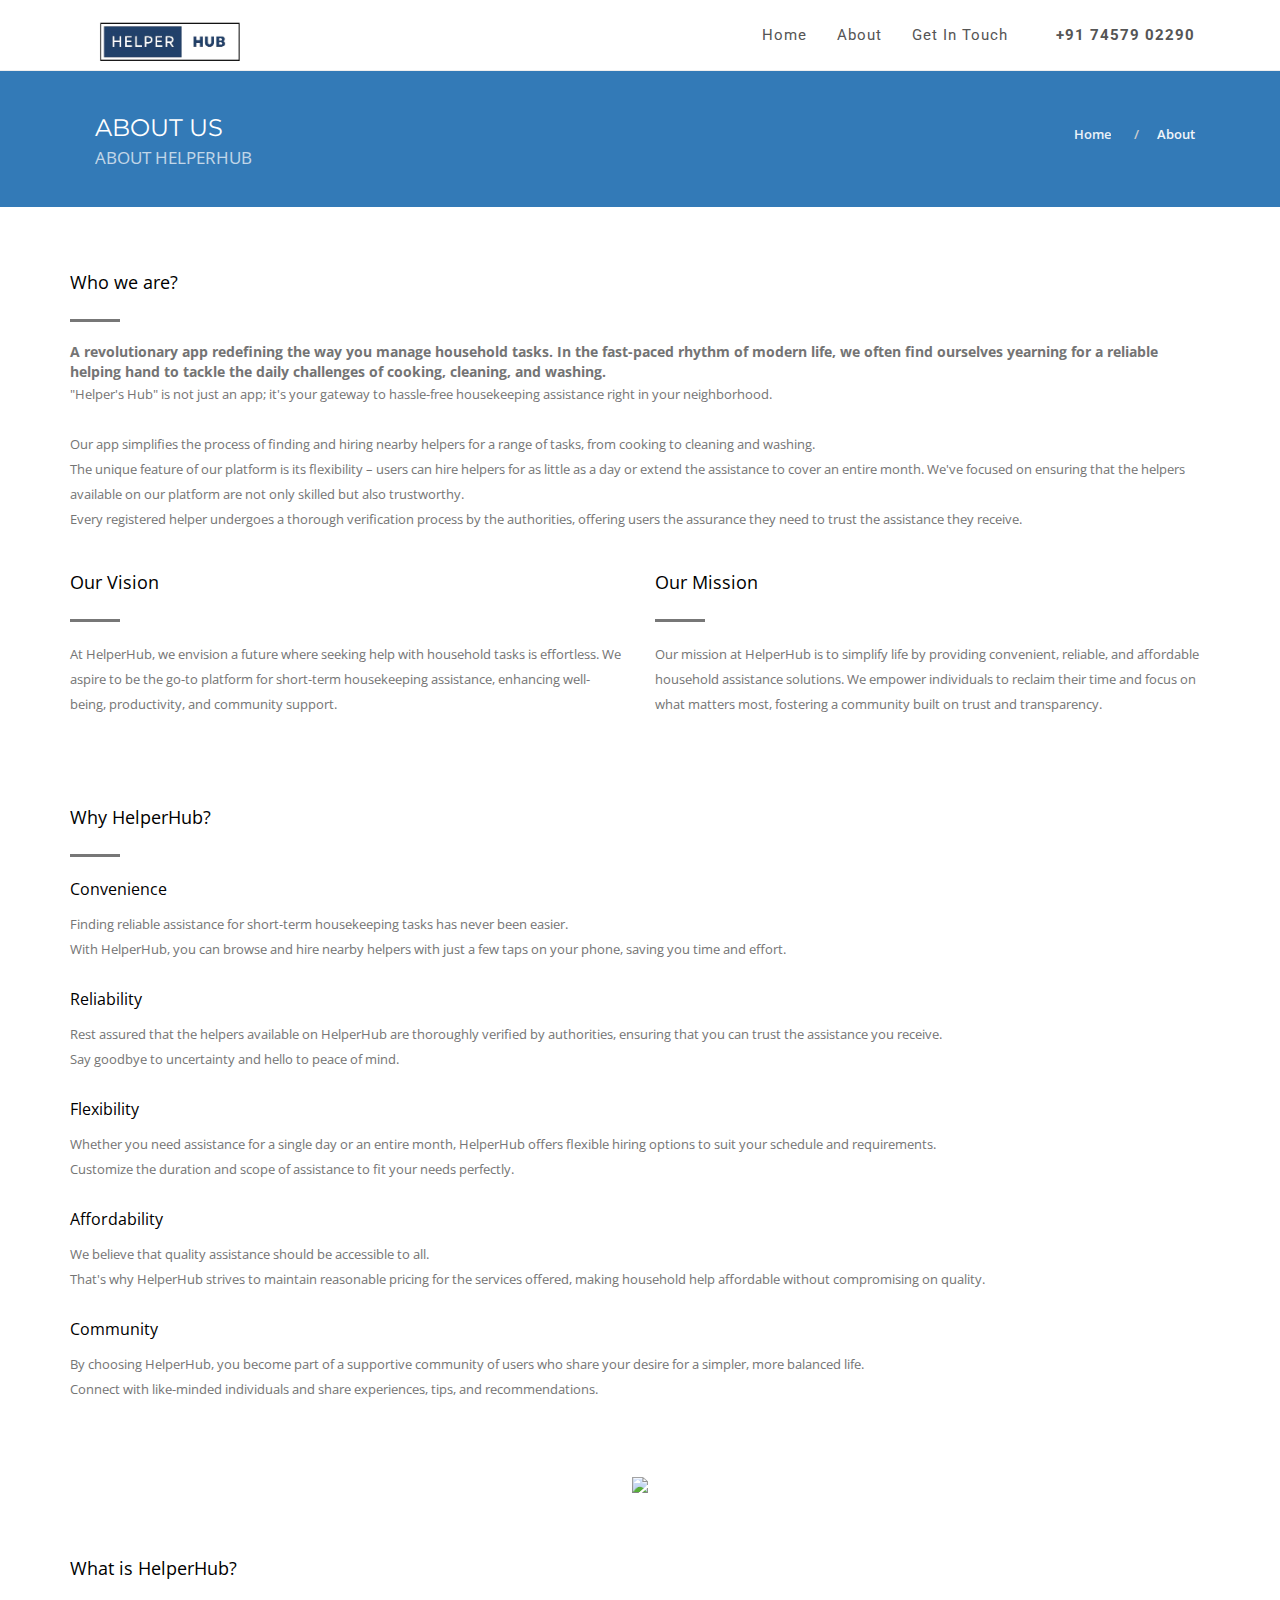
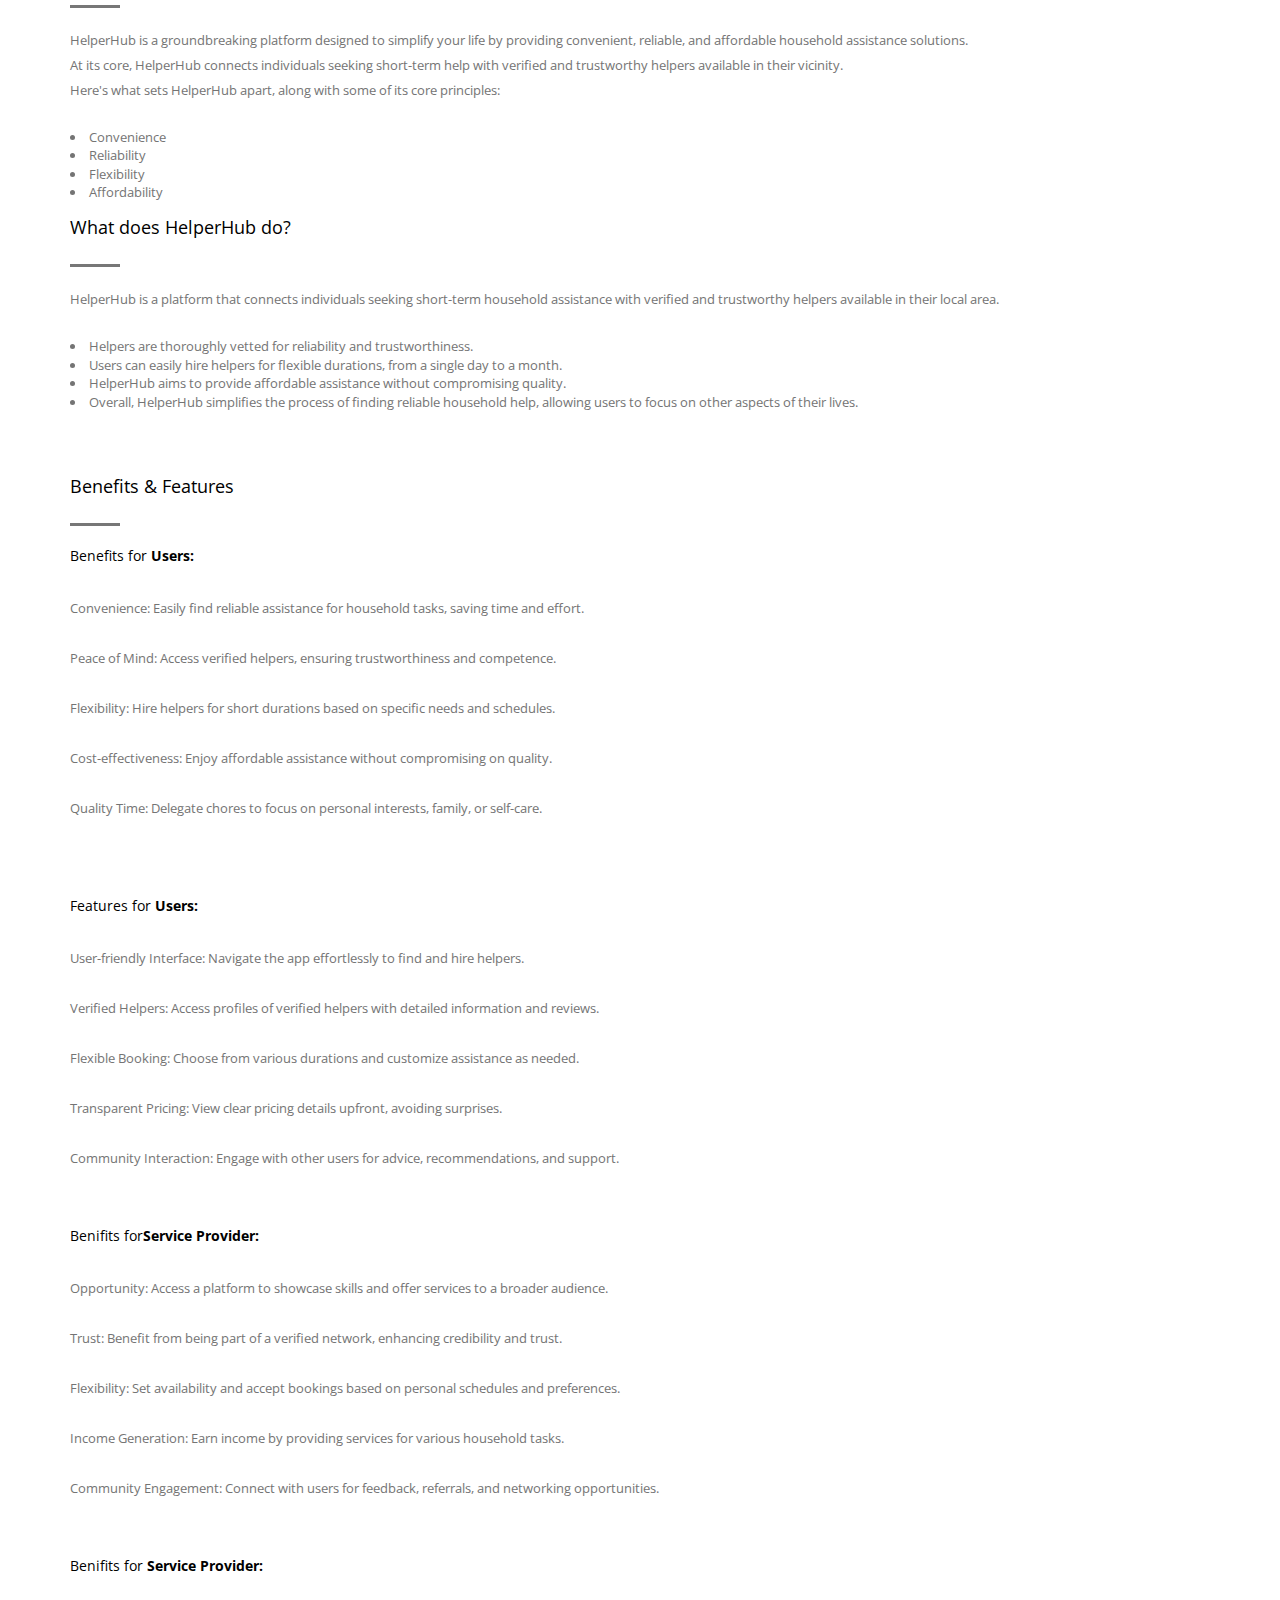
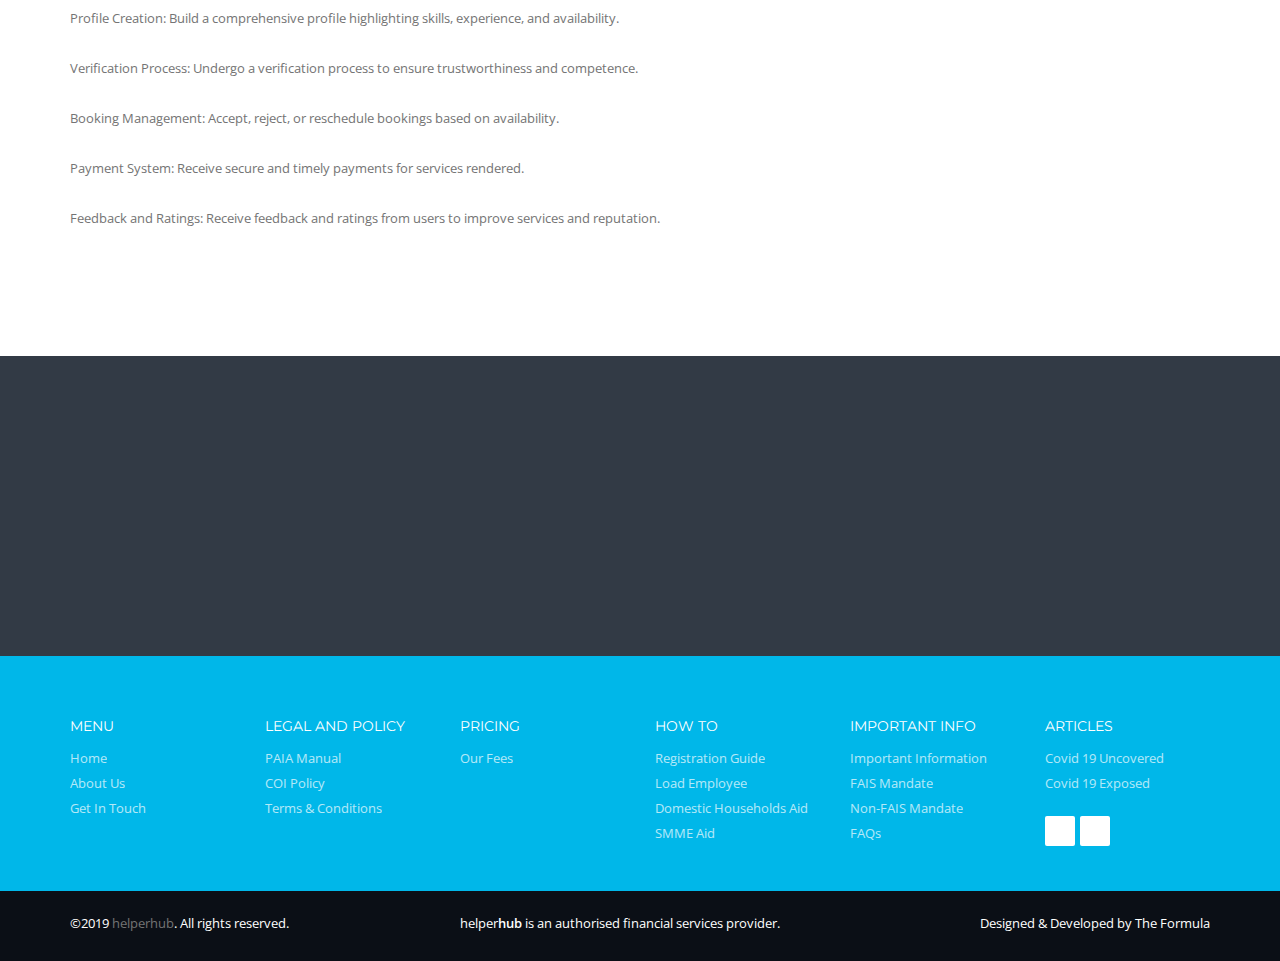
==== commit ff76236a: "1" ====
--- a/about.html
+++ b/about.html
@@ -198,7 +198,7 @@
     
             <!-- Subheader Area
     ===================================== -->
-    <header class="bg-grad-blood-mary mt70">
+    <header class="bg-primary mt70">
         <div class="container">
             <div class="row mt20 mb30 ml10">
                 <div class="col-md-6 text-left">
@@ -223,13 +223,11 @@
                         Who we are?
                         <small class="heading heading-solid center-block1"></small>
                     </h4>
-                    <strong>A digital technology brand born to empower and uplift people and businesses</strong>
-                    <p>
-                        helper<strong>hub</strong> (Pty) Ltd was founded in 2019, inspired by the vision to empower employers within domestic households and SMME's through tools that offer ease, efficiency and control - enhancing 
-                        the relationships with the people they employ and the clients they serve.
-                    </p>
-                    <p>helper<strong>hub</strong> is an authorised Discretionary Financial Services Provider ("FSP") and regulated by the Financial Services Conduct Authority. Our Tax Administration is conducted by 
-                        registered Tax Practitioners, regulated by the South African Revenue Service.
+                    <strong>A revolutionary app redefining the way you manage household tasks. In the fast-paced rhythm of modern life, we often find ourselves yearning for a reliable helping hand to tackle the daily challenges of cooking, cleaning, and washing.</strong>
+                    <p>
+                        "Helper's Hub" is not just an app; it's your gateway to hassle-free housekeeping assistance right in your neighborhood.
+                    </p>
+                    <p>Our app simplifies the process of finding and hiring nearby helpers for a range of tasks, from cooking to cleaning and washing. <br> The unique feature of our platform is its flexibility – users can hire helpers for as little as a day or extend the assistance to cover an entire month. We've focused on ensuring that the helpers available on our platform are not only skilled but also trustworthy. <br> Every registered helper undergoes a thorough verification process by the authorities, offering users the assurance they need to trust the assistance they receive.
                     </p>
                 
                 </div>
@@ -240,44 +238,42 @@
                         <small class="heading heading-solid center-block1"></small>
                     </h4>
                     <p>
-                        To be a leader in digital technologies that enhance society, empower people and contribute to the economy.
-                    </p>
-                </div>
+                        At HelperHub, we envision a future where seeking help with household tasks is effortless. We aspire to be the go-to platform for short-term housekeeping assistance, enhancing well-being, productivity, and community support.                </div>
                 <div class="col-md-6 pb50">
                     <h4>
                         Our Mission
                         <small class="heading heading-solid center-block1"></small>
                     </h4>
                     <p>
-                        To harness innovative thinking in designing digital ecosystems that add value to our clients and partners. To provide access to products and services that improve the way the world lives and works.
-
+                        Our mission at HelperHub is to simplify life by providing convenient, reliable, and affordable household assistance solutions. We empower individuals to reclaim their time and focus on what matters most, fostering a community built on trust and transparency. 
                     </p>
                 </div>
                 
                 
                 <div class="col-md-12 pb50">
                     <h4>
-                       Why helper<strong>hub</strong>?
+                       Why HelperHub?
                         <small class="heading heading-solid"></small>
                     </h4>                        
                     <h5>
-                       Enhance your employee relationships. 
+                        Convenience 
                     </h5>
                     <p>
-                        We enable ease, convenience, control in your employment relationships while providing you with access to affordable pre-selected financial products to enrich and enhance your employees' financial security and ultimately, quality of life.
-                    </p>
-                    <p>
-                        helper<b>hub</b> enables certainty and transparency by improving communication between employers and employees. Managing your tax obligations is extremely important to avoid costly fines, penalties 
-                        and /or interest being levied. Our services include a limited regulatory filing service to assist you to remain up-to-date with this aspect in your employment relationship.
-
-                    </p>
+                        Finding reliable assistance for short-term housekeeping tasks has never been easier. <br> With HelperHub, you can browse and hire nearby helpers with just a few taps on your phone, saving you time and effort.
+                    </p>
+                    
                     
                     <h5>
-                       Enhance your client relationships. 
-                    </h5>
-                    <p>
-                        Client relationships are equally important as employee relationships. helper<b>hub's</b> client management portal provides solutions to some key requirements in your business, i.e. communications, invoicing, statements, etc.
-                    </p>
+                        Reliability                    </h5>
+                    <p>
+                        Rest assured that the helpers available on HelperHub are thoroughly verified by authorities, ensuring that you can trust the assistance you receive. <br> Say goodbye to uncertainty and hello to peace of mind.                    </p>
+
+                    <h5>Flexibility</h5>
+                        <p>Whether you need assistance for a single day or an entire month, HelperHub offers flexible hiring options to suit your schedule and requirements. <br> Customize the duration and scope of assistance to fit your needs perfectly.</p>
+                    <h5>Affordability</h5>
+                        <p>We believe that quality assistance should be accessible to all. <br> That's why HelperHub strives to maintain reasonable pricing for the services offered, making household help affordable without compromising on quality.</p> 
+                    <h5>Community</h5>
+                        <p>By choosing HelperHub, you become part of a supportive community of users who share your desire for a simpler, more balanced life. <br> Connect with like-minded individuals and share experiences, tips, and recommendations.</p>
                 </div>
                 
                 <div class="col-md-12 pb50 img-center">
@@ -287,30 +283,34 @@
                 
                 <div class="col-md-12 pb50">
                     <h4>
-                        What is helper<strong>hub</strong>?
+                        What is HelperHub?
                         <small class="heading heading-solid"></small>
                     </h4>
                     <p>
-                        helper<strong>hub</strong> is cloud-based platform that incorporates a multitude of functions as a unified, integrated, intuitive digital ecosystem. helper<b>hub</b> 
-                        enables effortless management of your employment relationships, selected tax obligations and client relationships.<br>
-                        <strong>Our core principles: </strong>                            
+                        HelperHub is a groundbreaking platform designed to simplify your life by providing convenient, reliable, and affordable household assistance solutions. <br> At its core, HelperHub connects individuals seeking short-term help with verified and trustworthy helpers available in their vicinity. <br>
+                         Here's what sets HelperHub apart, along with some of its core principles:                          
                     </p>
                     <ul class="list">
-                        <li>Simplicity</li>
-                        <li>Control</li>
-                        <li>Ease</li>
                         <li>Convenience</li>
+                        <li>Reliability</li>
+                        <li>Flexibility</li>
+                        <li>Affordability</li>
                     </ul>
                     
                     <h4>
-                        What does helper<strong>hub</strong> do?
+                        What does HelperHub do?
                         <small class="heading heading-solid"></small>
                     </h4>
-                    <p>helper<strong>hub</strong> is an integrated platform and financial services provider that enables you to manage the following seamlessly and easily:</p>
+                    <p>HelperHub is a platform that connects individuals seeking short-term household assistance with verified and trustworthy helpers available in their local area.</p>
                     <ul class="list">
-                        <li>Your employment relationships (both employer and employee).</li>
-                        <li>Your client relationships.</li>
-                        <li>Vital employee tax filing obligations (note that this is a limited service and is not intended to be a fully-fledged tax filing and/or accounting service).</li>
+                        <li>Helpers are thoroughly vetted for reliability and trustworthiness.</li>
+<li>Users can easily hire helpers for flexible durations, from a single day to a month.
+</li>                        
+<li>HelperHub aims to provide affordable assistance without compromising quality.
+</li>
+<li>
+    Overall, HelperHub simplifies the process of finding reliable household help, allowing users to focus on other aspects of their lives.
+</li>
                     </ul>
                     
                 </div>
@@ -321,211 +321,88 @@
                         <small class="heading heading-solid center-block1"></small>
                     </h4>
                     
-                    <p>If you are an <strong>Employer</strong></p>
-                    
-                    <table border="1" width="90%">
-                        <tbody><tr>
-                            <td>
-                                <strong>Human Resources</strong>
-                            </td>
-                            <td>
-                                <ul>
-                                    <li>Payroll
-                                            <ul style="position: relative; left: 15px">
-                                                <li>Salary Advices</li>
-                                                <li>Regulatory Reporting
-                                                    <ul style="position: relative; left: 15px">
-                                                        <li>UIF 201 Report</li>
-                                                        <li>UIF 501 Report</li>
-                                                        <li>Semi Annual SARS Flat File</li>
-                                                        <li>Annual SARS Flat File</li>
-                                                        <li>IRP / IT 3A Employee Certificates</li>
-                                                    </ul>
-                                                </li>
-                                            </ul>
-                                    </li><li>Annual Leave Management </li>
-                                    <li>Communications</li>
-                                    <li>Notices</li>
-                                    <li>Warnings</li>
-                                    <li>Terminations</li>
-                                    <li>References</li>
-                                    <li>Multiple Employer Relationship Collaboration capability.</li>
-                                    <li>Search Functionality - Employees / Volunteers / Service Providers</li>
-                                </ul>
-                            </td>
-                            <td>
-                                <ul>
-                                    <li>Payments Administration</li>
-                                    <li>Consolidated Reporting</li>
-                                    <li>Integrated Tax Calculation</li>
-                                </ul>
-                            </td>
-                        </tr>
-                        <tr>
-                            <td> 
-                                <strong>Employee Benefits</strong>
-                            </td>
-                            <td>
-                                <ul>
-                                    <li>
-                                        Access to Pre-Selected Financial Products
-                                        <ul style="position: relative; left: 15px">
-                                            <li>Risk Products</li>
-                                            <li>Medical Products</li>
-                                            <li>Retirement Savings</li>
-                                        </ul>
-                                    </li>
-                                </ul>
-                            </td>
-                            <td>&nbsp;</td>
-                        </tr>
-                        <tr>
-                            <td><strong>Select Tax Filing Services</strong></td>
-                            <td>
-                                <ul>
-                                    <li>UIF Filings</li>
-                                    <li>SDL Filings</li>
-                                    <li>PAYE Filing</li>
-                                </ul>
-                            </td>
-                            <td>&nbsp;</td>
-                        </tr>
-                    </tbody></table>
-                    
-                    
-                    
-                    <p>If you are an <strong>Employee</strong></p>
-                    
-                    <table border="1" width="90%">
-                        <tbody><tr>
-                            <td>
-                                <strong>Human Resources</strong>
-                            </td>
-                            <td>
-                                <ul>
-                                    <li>Payroll
-                                            <ul style="position: relative; left: 15px">
-                                                <li>Salary Advices</li>
-                                                <li>IRP 5 / IT 3A Employee Certificates</li>
-                                            </ul>
-                                    </li><li>Annual Leave Management </li>
-                                    <li>Communications</li>
-                                    <li>Notices</li>
-                                    <li>Warnings</li>
-                                    <li>Terminations</li>
-                                    <li>References</li>
-                                    <li>Multiple Employer Relationship Collaboration capability.</li>
-                                    <li>Search Functionality - Employees / Volunteers / Service Providers</li>
-                                </ul>
-                            </td>
-                            <td>
-                                <ul>
-                                    <li>Payments Administration</li>
-                                    <li>Integrated Tax Calculation</li>
-                                </ul>
-                            </td>
-                        </tr>
-                        <tr>
-                            <td> 
-                                <strong>Employee Benefits</strong>
-                            </td>
-                            <td>
-                                <ul>
-                                    <li>
-                                        Access to Pre-Selected Financial Products
-                                        <ul style="position: relative; left: 15px">
-                                            <li>Risk Products</li>
-                                            <li>Medical Products</li>
-                                            <li>Retirement Savings</li>
-                                        </ul>
-                                    </li>
-                                </ul>
-                            </td>
-                            <td>&nbsp;</td>
-                        </tr>
-                        <tr>
-                            <td><strong>Select Tax Filing Services</strong></td>
-                            <td>
-                                <ul>
-                                    <li>UIF Filings</li>
-                                    <li>SDL Filings</li>
-                                    <li>PAYE Filing</li>
-                                </ul>
-                            </td>
-                            <td>&nbsp;</td>
-                        </tr>
-                    </tbody></table>
-                    
-                    <p>If you are a <strong>Volunteer</strong></p>
-                    <table border="1" width="90%">
-                        <tbody><tr>
-                            <td>
-                                <strong>Eligibility / Marketable</strong>
-                            </td>
-                            <td>
-                                <ul style="position: relative; left: 15px">
-                                    <li>Gain experience </li>
-                                    <li>Increase Marketability / Eligibility</li>
-                                    <li>
-                                        Evidence
-                                        <ul style="position: relative; left: 15px">
-                                            <li>Communications</li>
-                                            <li>Notices</li>
-                                            <li>Warnings</li>
-                                            <li>Terminations</li>
-                                            <li>References</li>
-                                        </ul>
-                                    </li>
-                                    <li>Multiple Employee Relationship Collaboration capability</li>
-                                    <li>Search Functionality - Employer</li>
-                                </ul>
-                            </td>
-                        </tr>
-                    </tbody></table>
-                    
-                    <p>If you are a <strong>Service Provider</strong></p>
-                    <table border="1" width="90%">
-                        <tbody><tr>
-                            <td>
-                                <strong>Client Management</strong>
-                            </td>
-                            <td>
-                                <ul style="position: relative; left: 15px">
-                                    <li>Client Invoicing</li>
-                                    <li>Client Statements</li>
-                                    <li>Client Communications (Bulk and Individual)</li>
-                                    <li>Client Payment Administration - Instant Pay</li>
-                                    <li>Client References</li>
-                                    <li>Record keeping</li>
-                                    <li>Search Functionality - Service Recipients</li>
-                                </ul>
-                            </td>
-                        </tr>
-                    </tbody></table> 
-                    
-                    <p>If you are a <strong>Service Recipient (Client)</strong></p>
-                    <table border="1" width="90%">
-                        <tbody><tr>
-                            <td>
-                                <strong>Service Provider Management</strong>
-                            </td>
-                            <td>
-                                <ul style="position: relative; left: 15px">
-                                    <li>Service Provider Payment Administration - Instant Pay</li>
-                                    <li>Other Client References </li>
-                                    <li>Record keeping
-                                        <ul style="position: relative; left: 15px">
-                                            <li>Client Invoicing</li>
-                                            <li>Client Statements</li>
-                                            <li>Client Communications (Bulk and Individual)</li>
-                                            <li>Service Provider Communications</li>
-                                        </ul>
-                                    </li>
-                                    <li>Search Functionality - Service Recipients</li>
-                                </ul>
-                            </td>
-                        </tr>
-                    </tbody></table>                           
+                    <h6>Benefits for  <strong>Users: </strong></h6> <br>
+                    
+                    <p>Convenience: Easily find reliable assistance for household tasks, saving time and effort.</p>
+                    <p>
+                        Peace of Mind: Access verified helpers, ensuring trustworthiness and competence.
+                    </p>
+                    <p>
+                        Flexibility: Hire helpers for short durations based on specific needs and schedules.
+                    </p>
+                    <p>
+                        Cost-effectiveness: Enjoy affordable assistance without compromising on quality.
+                    </p>
+                    <p>
+                        Quality Time: Delegate chores to focus on personal interests, family, or self-care.</p>
+                    </p>
+                    <br><br>
+                    <h6>Features for <strong>Users:</strong></h6> <br>
+                    <p>
+                        User-friendly Interface: Navigate the app effortlessly to find and hire helpers.
+                    </p>
+                    <p>
+                        Verified Helpers: Access profiles of verified helpers with detailed information and reviews.
+                        
+                    </p>
+                    <p>
+                        Flexible Booking: Choose from various durations and customize assistance as needed.
+                        
+                    </p>
+                    <p>
+                        Transparent Pricing: View clear pricing details upfront, avoiding surprises.
+                        
+                    </p>
+                    <p>
+                        Community Interaction: Engage with other users for advice, recommendations, and support.
+
+                    </p>
+
+                    <br>
+                    <h6>Benifits for<strong>Service Provider:</strong></h6>  <br>
+                    <p>
+
+                        Opportunity: Access a platform to showcase skills and offer services to a broader audience.
+                    </p>
+                    <p>
+                        Trust: Benefit from being part of a verified network, enhancing credibility and trust.
+
+                    </p>
+                    <p>
+
+                        Flexibility: Set availability and accept bookings based on personal schedules and preferences.
+                    </p>
+                    <p>
+
+                        Income Generation: Earn income by providing services for various household tasks.
+                    </p>
+                    <p>
+                        Community Engagement: Connect with users for feedback, referrals, and networking opportunities.
+
+                    </p>
+                    <br>
+                   <b> <h6>Benifits for <strong>Service Provider:</strong></h6> </b>
+                    <br>
+                    <p>
+                        Profile Creation: Build a comprehensive profile highlighting skills, experience, and availability.
+                    </p>
+                    <p>
+                        Verification Process: Undergo a verification process to ensure trustworthiness and competence.
+                        
+                    </p>
+                    <p>
+                        Booking Management: Accept, reject, or reschedule bookings based on availability.
+                        
+                    </p>
+                    <p>
+                        Payment System: Receive secure and timely payments for services rendered.
+                        
+                    </p>
+                    <p>
+                        Feedback and Ratings: Receive feedback and ratings from users to improve services and reputation.
+
+                    </p>
+                    
                     
                 </div>
             </div>
--- a/assets/css/main/main.css
+++ b/assets/css/main/main.css
@@ -4411,7 +4411,7 @@
 }
 
 .navbar-brand-footer {
-    background: url('../../img/logo/logo-gray.png') 0 0 no-repeat;
+    /* background: url('../../img/logo/logo-gray.png') 0 0 no-repeat; */
     display: block;
     width: 100px;
     height: 50px;
